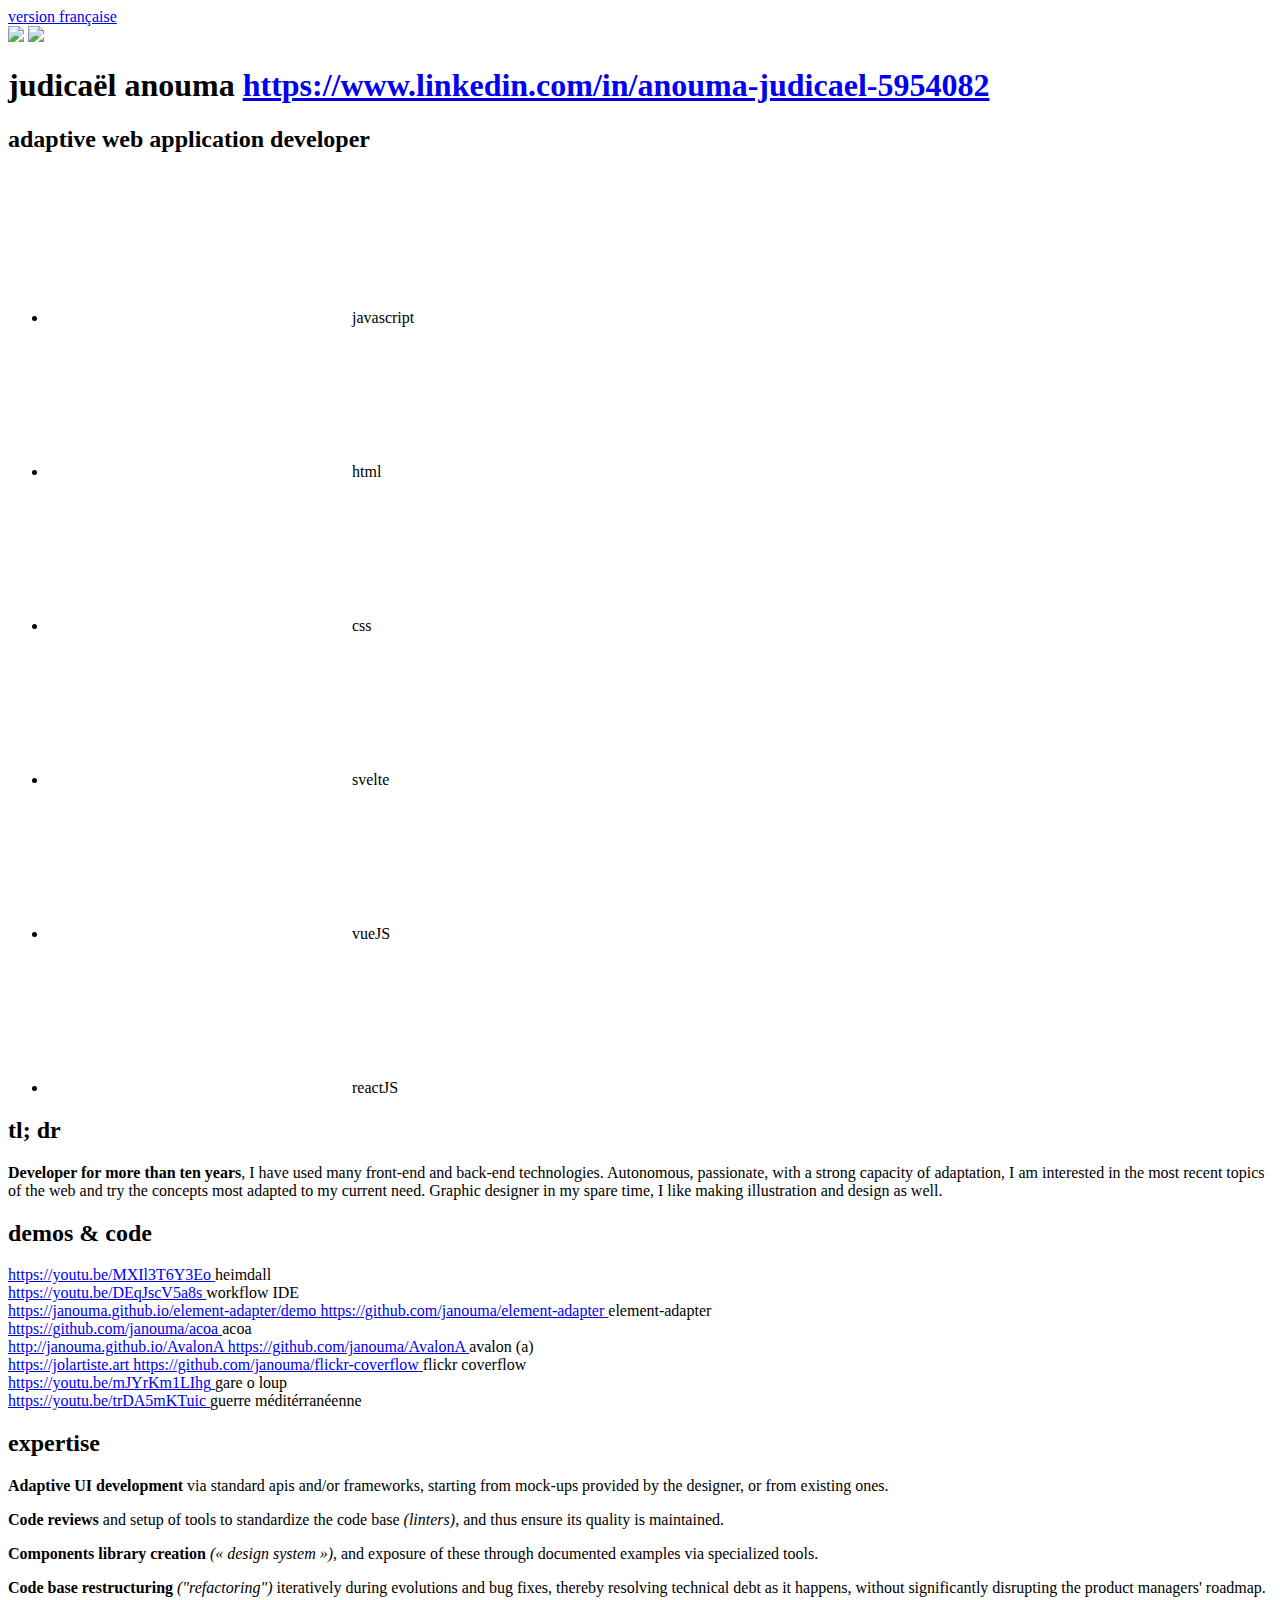
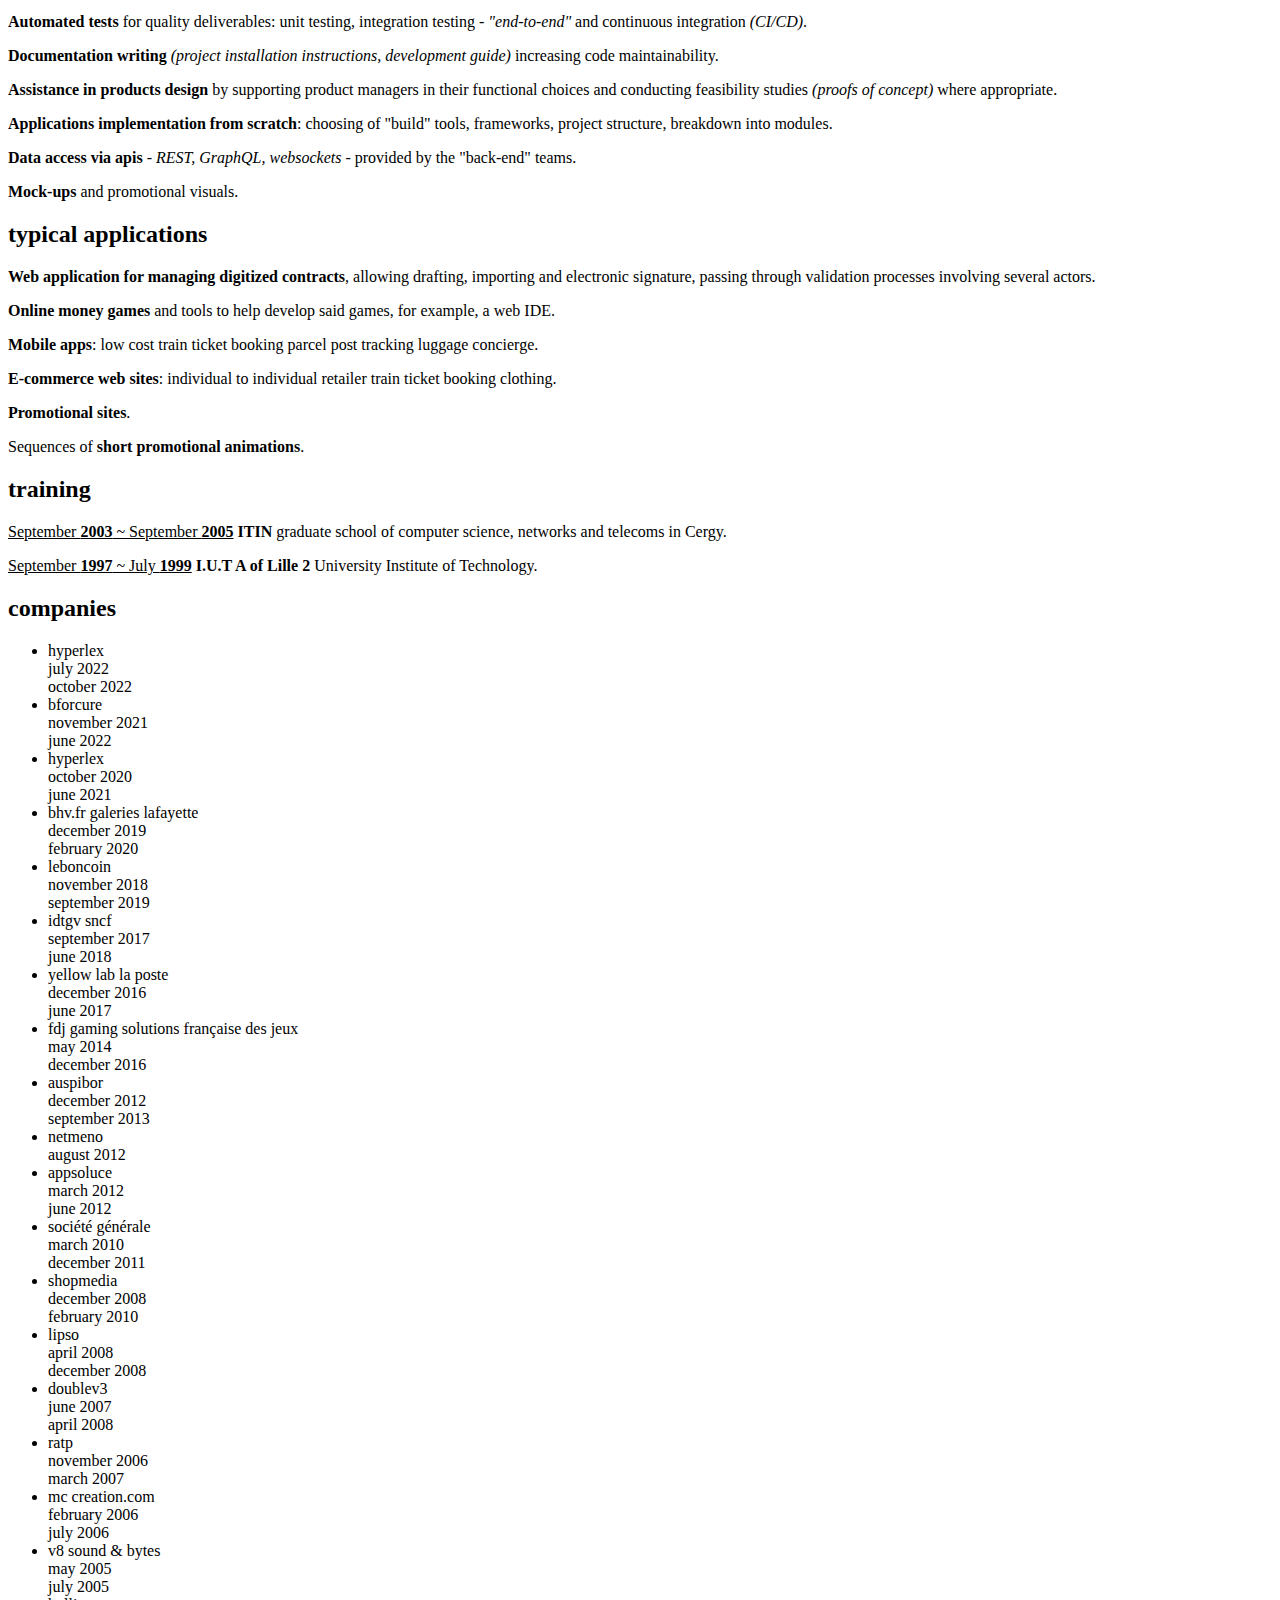
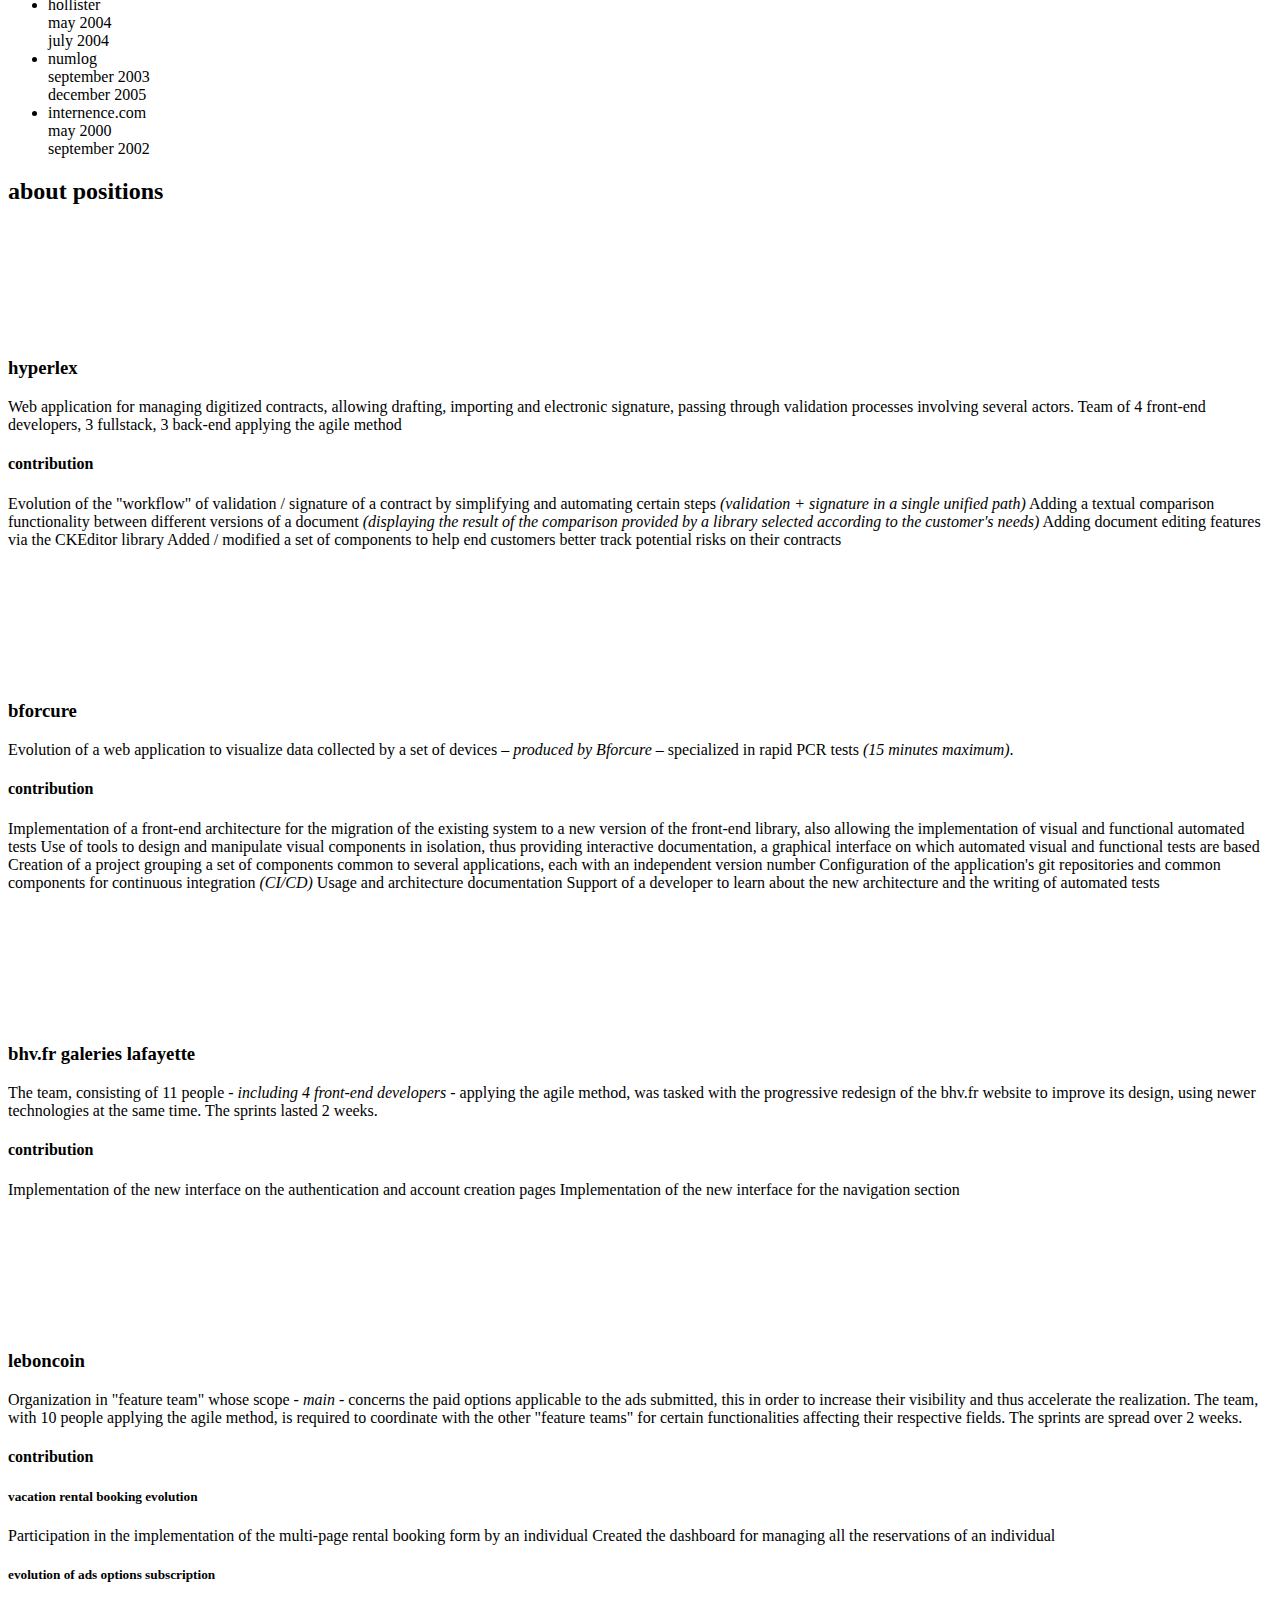
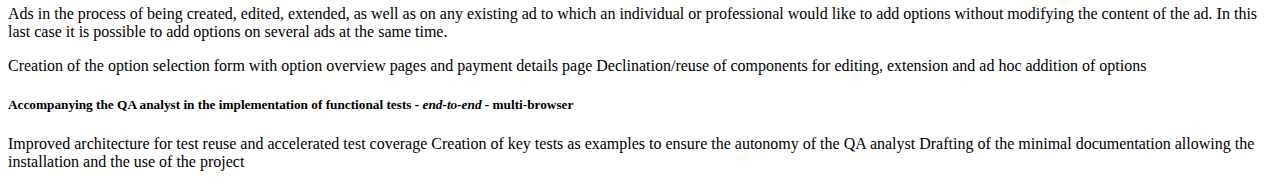
==== en.html @ 94ab5777 "lighten print layout" ====
<html lang="en">
  <head>
    <meta
      name="viewport"
      content="width=device-width, initial-scale = 1.0, user-scalable = no, maximum-scale=1.0, viewport-fit=cover"
    />
    <meta charset="utf-8" />
    <title>CV Judicaël ANOUMA</title>
    <link rel="stylesheet" href="/cv/css/common.css" />
    <link rel="stylesheet" href="/cv/css/screen.css" media="screen" />
    <link rel="stylesheet" href="/cv/css/print.css" media="print" />
    <script type="module" src="/cv/script.js"></script>
  </head>

  <body>
    <div class="root">
      <a class="translation animated hover-fx" href="/cv/index.html"
        >version française</a
      >
      <header>
        <section class="column business-card">
          <img src="/cv/images/photo_cv.png" class="avatar screen" />
          <img src="/cv/images/photo_cv_comic.png" class="avatar print" />

          <div class="short-introduction">
            <h1>
              <span class="fullname">
                <span>judicaël</span>
                <span>anouma</span>
              </span>
              <a class="web" target="_web" rel="noreferrer">
                <span id="url"></span>
              </a>
              <a
                class="contact animated hover-fx"
                href="https://www.linkedin.com/in/anouma-judicael-5954082"
                target="_linkedin"
                rel="noreferrer"
              >
                <span>https://www.linkedin.com/in/anouma-judicael-5954082</span>
              </a>
            </h1>

            <h2>adaptive web application developer</h2>

            <ul class="technologies">
              <li>
                <svg>
                  <use href="/cv/images/technology-icons.svg#technology-js" />
                </svg>
                javascript
              </li>
              <li class="uppercase">
                <svg>
                  <use href="/cv/images/technology-icons.svg#technology-html" />
                </svg>
                html
              </li>
              <li class="uppercase">
                <svg>
                  <use href="/cv/images/technology-icons.svg#technology-css" />
                </svg>
                css
              </li>
              <li>
                <svg>
                  <use
                    href="/cv/images/technology-icons.svg#technology-svelte"
                  />
                </svg>
                svelte
              </li>
              <li class="vuejs">
                <svg>
                  <use
                    href="/cv/images/technology-icons.svg#technology-vuejs"
                  />
                </svg>
                vueJS
              </li>
              <li>
                <svg>
                  <use
                    href="/cv/images/technology-icons.svg#technology-reactjs"
                  />
                </svg>
                reactJS
              </li>
            </ul>
          </div>
        </section>

        <section class="column long-introduction">
          <h2 class="uppercase">tl; dr</h2>
          <p>
            <strong>Developer for more than ten years</strong>, I have used many
            front-end and back-end technologies. Autonomous, passionate, with a
            strong capacity of adaptation, I am interested in the most recent
            topics of the web and try the concepts most adapted to my current
            need. Graphic designer in my spare time, I like making illustration
            and design as well.
          </p>
        </section>
      </header>

      <main>
        <section class="demos">
          <h2 class="uppercase">demos & code</h2>

          <div class="demos-inner-wrapper">
            <div class="half-split">
              <div class="demo heimdall">
                <a
                  class="link video full top left animated"
                  target="_blank"
                  href="https://youtu.be/MXIl3T6Y3Eo"
                >
                  <span>https://youtu.be/MXIl3T6Y3Eo</span>
                </a>

                <span class="demo-title">heimdall</span>
              </div>

              <div class="demo workflow-ide">
                <a
                  class="link video full top left animated"
                  target="_blank"
                  href="https://youtu.be/DEqJscV5a8s"
                >
                  <span>https://youtu.be/DEqJscV5a8s</span>
                </a>

                <span class="demo-title">workflow IDE</span>
              </div>

              <div class="demo element-adapter">
                <a
                  class="link application half top right animated"
                  target="_blank"
                  href="https://janouma.github.io/element-adapter/demo"
                >
                  <span>https://janouma.github.io/element-adapter/demo</span>
                </a>

                <a
                  class="link github half bottom left animated"
                  target="_blank"
                  href="https://github.com/janouma/element-adapter"
                >
                  <span>https://github.com/janouma/element-adapter</span>
                </a>

                <span class="demo-title">element-adapter</span>
              </div>

              <div class="demo acoa">
                <a
                  class="link github full top left animated"
                  target="_blank"
                  href="https://github.com/janouma/acoa"
                >
                  <span>https://github.com/janouma/acoa</span>
                </a>

                <span class="demo-title">acoa</span>
              </div>
            </div>

            <div class="half-split">
              <div class="demo avalon-a" data-title="avalon (a)">
                <a
                  class="link application half top right animated"
                  target="_blank"
                  href="http://janouma.github.io/AvalonA"
                >
                  <span>http://janouma.github.io/AvalonA</span>
                </a>

                <a
                  class="link github half bottom left animated"
                  target="_blank"
                  href="https://github.com/janouma/AvalonA"
                >
                  <span>https://github.com/janouma/AvalonA</span>
                </a>

                <span class="demo-title">avalon (a)</span>
              </div>

              <div class="demo flickr-coverflow">
                <a
                  class="link application half top right animated"
                  target="_blank"
                  href="https://jolartiste.art"
                >
                  <span>https://jolartiste.art</span>
                </a>

                <a
                  class="link github half bottom left animated"
                  target="_blank"
                  href="https://github.com/janouma/flickr-coverflow"
                >
                  <span>https://github.com/janouma/flickr-coverflow</span>
                </a>

                <span class="demo-title">flickr coverflow</span>
              </div>

              <div class="demo gare-o-loup">
                <a
                  class="link video full top left animated"
                  target="_blank"
                  href="https://youtu.be/mJYrKm1LIhg"
                >
                  <span>https://youtu.be/mJYrKm1LIhg</span>
                </a>

                <span class="demo-title">gare o loup</span>
              </div>

              <div class="demo mediterranean-war">
                <a
                  class="link video full top left animated"
                  target="_blank"
                  href="https://youtu.be/trDA5mKTuic"
                >
                  <span>https://youtu.be/trDA5mKTuic</span>
                </a>

                <span class="demo-title">guerre méditérranéenne</span>
              </div>
            </div>
          </div>
        </section>

        <section class="expertise">
          <h2 class="uppercase">expertise</h2>

          <p>
            <strong>Adaptive UI development</strong> <span>via standard apis and/or
              frameworks, starting from mock-ups provided by the designer, or from
              existing ones.</span>
          </p>

          <p>
            <strong>Code reviews</strong> <span>and setup of tools to standardize the
              code base <em>(linters)</em>, and thus ensure its quality is
              maintained.</span>
          </p>

          <p>
            <strong>Components library creation</strong>
            <span><em>(« design system »)</em>, and exposure of these through
              documented examples via specialized tools.</span>
          </p>

          <p>
            <strong>Code base restructuring</strong>
            <span><em>("refactoring")</em> iteratively during evolutions and bug
              fixes, thereby resolving technical debt as it happens, without
              significantly disrupting the product managers' roadmap.</span>
          </p>

          <p>
            <strong>Automated tests</strong> <span>for quality deliverables:
              unit testing, integration testing - <em>"end-to-end"</em> and continuous integration <em>(CI/CD)</em>.</span>
          </p>

          <p>
            <strong>Documentation writing</strong>
            <span><em>(project installation instructions, development guide)</em>
              increasing code maintainability.</span>
          </p>

          <p class="design-assist">
            <strong>Assistance in products design</strong> <span>by supporting product
              managers in their functional choices and conducting feasibility
              studies <em>(proofs of concept)</em> where appropriate.</span>
          </p>

          <p>
            <strong>Applications implementation from scratch</strong><span>: choosing
              of "build" tools, frameworks, project structure, breakdown into
              modules.</span>
          </p>

          <p>
            <strong>Data access via apis</strong> <span>-
              <em>REST, GraphQL, websockets</em> - provided by the "back-end"
              teams.</span>
          </p>

          <p class="ui-ux"><strong>Mock-ups</strong> <span>and promotional visuals.</span></p>
        </section>

        <section class="typical-apps">
          <h2 class="uppercase">
            <span class="title-text">typical applications</span>
          </h2>

          <p>
            <strong>Web application for managing digitized contracts</strong><span>,
              allowing drafting, importing and electronic signature, passing
              through validation processes involving several actors.</span>
          </p>

          <p>
            <strong>Online money games</strong> <span>and tools to help develop said
              games, for example, a web IDE.</span>
          </p>

          <p>
            <strong>Mobile apps</strong>:

            <span class="topic">low cost train ticket booking</span>
            <span class="topic">parcel post tracking</span>
            <span class="topic">luggage concierge.</span>
          </p>

          <p>
            <strong>E-commerce web sites</strong>:

            <span class="topic">individual to individual</span>
            <span class="topic">retailer</span>
            <span class="topic">train ticket booking</span>
            <span class="topic">clothing.</span>
          </p>

          <p><strong>Promotional sites</strong>.</p>

          <p><span>Sequences of</span> <strong>short promotional animations</strong>.</p>
        </section>

        <section class="trainning">
          <h2 class="uppercase">
            <span class="title-text">training</span>
          </h2>

          <p>
            <u
              >September <strong>2003</strong> ~ September
              <strong>2005</strong></u
            >
            <strong>ITIN</strong> graduate school of computer science, networks
            and telecoms in Cergy.
          </p>

          <p>
            <u>September <strong>1997</strong> ~ July <strong>1999</strong></u>
            <strong>I.U.T A of Lille 2</strong> University Institute of
            Technology.
          </p>
        </section>

        <section class="positions-wrapper">
          <h2 class="uppercase">companies</h2>

          <ul class="positions">
            <li>
              <div class="uppercase company">hyperlex</div>
              <div class="timelapse">
                <div class="time"><span class="month">july</span> 2022</div>
                <div class="time"><span class="month">october</span> 2022</div>
              </div>
            </li>

            <li>
              <div class="uppercase company">bforcure</div>
              <div class="timelapse">
                <div class="time"><span class="month">november</span> 2021</div>
                <div class="time"><span class="month">june</span> 2022</div>
              </div>
            </li>
            <li>
              <div class="uppercase company">hyperlex</div>
              <div class="timelapse">
                <div class="time"><span class="month">october</span> 2020</div>
                <div class="time"><span class="month">june</span> 2021</div>
              </div>
            </li>

            <li>
              <div class="uppercase company">
                bhv.fr <span class="group">galeries lafayette</span>
              </div>
              <div class="timelapse">
                <div class="time"><span class="month">december</span> 2019</div>
                <div class="time"><span class="month">february</span> 2020</div>
              </div>
            </li>

            <li>
              <div class="uppercase company">leboncoin</div>
              <div class="timelapse">
                <div class="time"><span class="month">november</span> 2018</div>
                <div class="time">
                  <span class="month">september</span> 2019
                </div>
              </div>
            </li>

            <li>
              <div class="uppercase company">
                idtgv <span class="group">sncf</span>
              </div>
              <div class="timelapse">
                <div class="time">
                  <span class="month">september</span> 2017
                </div>
                <div class="time"><span class="month">june</span> 2018</div>
              </div>
            </li>

            <li>
              <div class="uppercase company">
                yellow lab <span class="group">la poste</span>
              </div>
              <div class="timelapse">
                <div class="time"><span class="month">december</span> 2016</div>
                <div class="time"><span class="month">june</span> 2017</div>
              </div>
            </li>

            <li>
              <div class="uppercase company">
                fdj gaming solutions
                <span class="group">française des jeux</span>
              </div>
              <div class="timelapse">
                <div class="time"><span class="month">may</span> 2014</div>
                <div class="time"><span class="month">december</span> 2016</div>
              </div>
            </li>

            <li>
              <div class="uppercase company">auspibor</div>
              <div class="timelapse">
                <div class="time"><span class="month">december</span> 2012</div>
                <div class="time">
                  <span class="month">september</span> 2013
                </div>
              </div>
            </li>

            <li>
              <div class="uppercase company">netmeno</div>
              <div class="timelapse">
                <div class="time"><span class="month">august</span> 2012</div>
              </div>
            </li>

            <li>
              <div class="uppercase company">appsoluce</div>
              <div class="timelapse">
                <div class="time"><span class="month">march</span> 2012</div>
                <div class="time"><span class="month">june</span> 2012</div>
              </div>
            </li>

            <li>
              <div class="uppercase company">société générale</div>
              <div class="timelapse">
                <div class="time"><span class="month">march</span> 2010</div>
                <div class="time"><span class="month">december</span> 2011</div>
              </div>
            </li>

            <li>
              <div class="uppercase company">shopmedia</div>
              <div class="timelapse">
                <div class="time"><span class="month">december</span> 2008</div>
                <div class="time"><span class="month">february</span> 2010</div>
              </div>
            </li>

            <li>
              <div class="uppercase company">lipso</div>
              <div class="timelapse">
                <div class="time"><span class="month">april</span> 2008</div>
                <div class="time"><span class="month">december</span> 2008</div>
              </div>
            </li>

            <li>
              <div class="uppercase company">doublev3</div>
              <div class="timelapse">
                <div class="time"><span class="month">june</span> 2007</div>
                <div class="time"><span class="month">april</span> 2008</div>
              </div>
            </li>

            <li>
              <div class="uppercase company">ratp</div>
              <div class="timelapse">
                <div class="time"><span class="month">november</span> 2006</div>
                <div class="time"><span class="month">march</span> 2007</div>
              </div>
            </li>

            <li>
              <div class="uppercase company">mc creation.com</div>
              <div class="timelapse">
                <div class="time"><span class="month">february</span> 2006</div>
                <div class="time"><span class="month">july</span> 2006</div>
              </div>
            </li>

            <li>
              <div class="uppercase company">v8 sound & bytes</div>
              <div class="timelapse">
                <div class="time"><span class="month">may</span> 2005</div>
                <div class="time"><span class="month">july</span> 2005</div>
              </div>
            </li>

            <li>
              <div class="uppercase company">hollister</div>
              <div class="timelapse">
                <div class="time"><span class="month">may</span> 2004</div>
                <div class="time"><span class="month">july</span> 2004</div>
              </div>
            </li>

            <li>
              <div class="uppercase company">numlog</div>
              <div class="timelapse">
                <div class="time">
                  <span class="month">september</span> 2003
                </div>
                <div class="time"><span class="month">december</span> 2005</div>
              </div>
            </li>

            <li>
              <div class="uppercase company">internence.com</div>
              <div class="timelapse">
                <div class="time"><span class="month">may</span> 2000</div>
                <div class="time">
                  <span class="month">september</span> 2002
                </div>
              </div>
            </li>
          </ul>
        </section>
      </main>

      <footer>
        <h2 class="uppercase">
          <span class="title-text">about positions</span>
        </h2>

        <div class="position-description">
          <h3 class="company uppercase">
            hyperlex
            <svg>
              <use href="/cv/images/technology-icons.svg#technology-vuejs" />
            </svg>
          </h3>
          <p>
            Web application for managing digitized contracts, allowing drafting,
            importing and electronic signature, passing through validation
            processes involving several actors. Team of 4 front-end developers,
            3 fullstack, 3 back-end applying the agile method
          </p>

          <h4 class="uppercase">contribution</h4>
          <p>
            <span class="topic">
              <span
                >Evolution of the "workflow" of validation / signature of a
                contract by simplifying and automating certain steps
                <em>(validation + signature in a single unified path)</em></span
              >
            </span>

            <span class="topic">
              <span
                >Adding a textual comparison functionality between different
                versions of a document
                <em
                  >(displaying the result of the comparison provided by a
                  library selected according to the customer's needs)</em
                ></span
              >
            </span>

            <span class="topic">
              <span
                >Adding document editing features via the CKEditor library</span
              >
            </span>

            <span class="topic">
              <span
                >Added / modified a set of components to help end customers
                better track potential risks on their contracts</span
              >
            </span>
          </p>
        </div>

        <div class="position-description">
          <h3 class="company uppercase">
            bforcure
            <svg>
              <use href="/cv/images/technology-icons.svg#technology-vuejs" />
            </svg>
          </h3>
          <p>
            Evolution of a web application to visualize data collected by a set
            of devices – <em>produced by Bforcure</em> – specialized in rapid
            PCR tests <em>(15 minutes maximum)</em>.
          </p>

          <h4 class="uppercase">contribution</h4>
          <p>
            <span class="topic">
              <span
                >Implementation of a front-end architecture for the migration of
                the existing system to a new version of the front-end library,
                also allowing the implementation of visual and functional
                automated tests</span
              >
            </span>

            <span class="topic">
              <span
                >Use of tools to design and manipulate visual components in
                isolation, thus providing interactive documentation, a graphical
                interface on which automated visual and functional tests are
                based</span
              >
            </span>

            <span class="topic">
              <span
                >Creation of a project grouping a set of components common to
                several applications, each with an independent version
                number</span
              >
            </span>

            <span class="topic">
              <span
                >Configuration of the application's git repositories and common
                components for continuous integration <em>(CI/CD)</em></span
              >
            </span>

            <span class="topic">
              <span>Usage and architecture documentation</span>
            </span>

            <span class="topic">
              <span
                >Support of a developer to learn about the new architecture and
                the writing of automated tests</span
              >
            </span>
          </p>
        </div>

        <div class="position-description">
          <h3 class="company uppercase">
            bhv.fr <span class="group">galeries lafayette</span>
            <svg>
              <use href="/cv/images/technology-icons.svg#technology-vuejs" />
            </svg>
          </h3>
          <p>
            The team, consisting of 11 people
            <em>- including 4 front-end developers -</em> applying the agile
            method, was tasked with the progressive redesign of the bhv.fr
            website to improve its design, using newer technologies at the same
            time. The sprints lasted 2 weeks.
          </p>

          <h4 class="uppercase">contribution</h4>
          <p>
            <span class="topic"
              ><span
                >Implementation of the new interface on the authentication and
                account creation pages</span
              ></span
            >
            <span class="topic"
              ><span
                >Implementation of the new interface for the navigation
                section</span
              ></span
            >
          </p>
        </div>
        
        <div class="position-description">
          <h3 class="company uppercase">
          leboncoin
          <svg>
            <use
            href="/cv/images/technology-icons.svg#technology-reactjs"
            />
          </svg>
          </h3>
          <p>
          Organization in "feature team" whose scope
          <em>- main -</em> concerns the paid options applicable to the
          ads submitted, this in order to increase their visibility and
          thus accelerate the realization. The team, with 10 people
          applying the agile method, is required to coordinate with the
          other "feature teams" for certain functionalities affecting
          their respective fields. The sprints are spread over 2 weeks.
          </p>
        
          <h4 class="uppercase">contribution</h4>
          <h5 class="uppercase">vacation rental booking evolution</h5>
          <p>
          <span class="topic"
            ><span
            >Participation in the implementation of the multi-page
            rental booking form by an individual</span
            ></span
          >
          <span class="topic"
            ><span
            >Created the dashboard for managing all the reservations of
            an individual</span
            ></span
          >
          </p>
        
          <h5 class="uppercase">evolution of ads options subscription</h5>
          <p>
          Ads in the process of being created, edited, extended, as well
          as on any existing ad to which an individual or professional
          would like to add options without modifying the content of the
          ad. In this last case it is possible to add options on several
          ads at the same time.
          </p>
          <p>
          <span class="topic"
            ><span
            >Creation of the option selection form with option overview
            pages and payment details page</span
            ></span
          >
          <span class="topic"
            ><span
            >Declination/reuse of components for editing, extension and
            ad hoc addition of options</span
            ></span
          >
          </p>
        
          <h5 class="uppercase">
          Accompanying the QA analyst in the implementation of functional
          tests <em>- end-to-end -</em> multi-browser
          </h5>
          <p>
          <span class="topic"
            ><span
            >Improved architecture for test reuse and accelerated test
            coverage</span
            ></span
          >
          <span class="topic"
            ><span
            >Creation of key tests as examples to ensure the autonomy of
            the QA analyst</span
            ></span
          >
          <span class="topic"
            ><span
            >Drafting of the minimal documentation allowing the
            installation and the use of the project</span
            ></span
          >
          </p>
        </div>
      </footer>
    </div>
  </body>
</html>
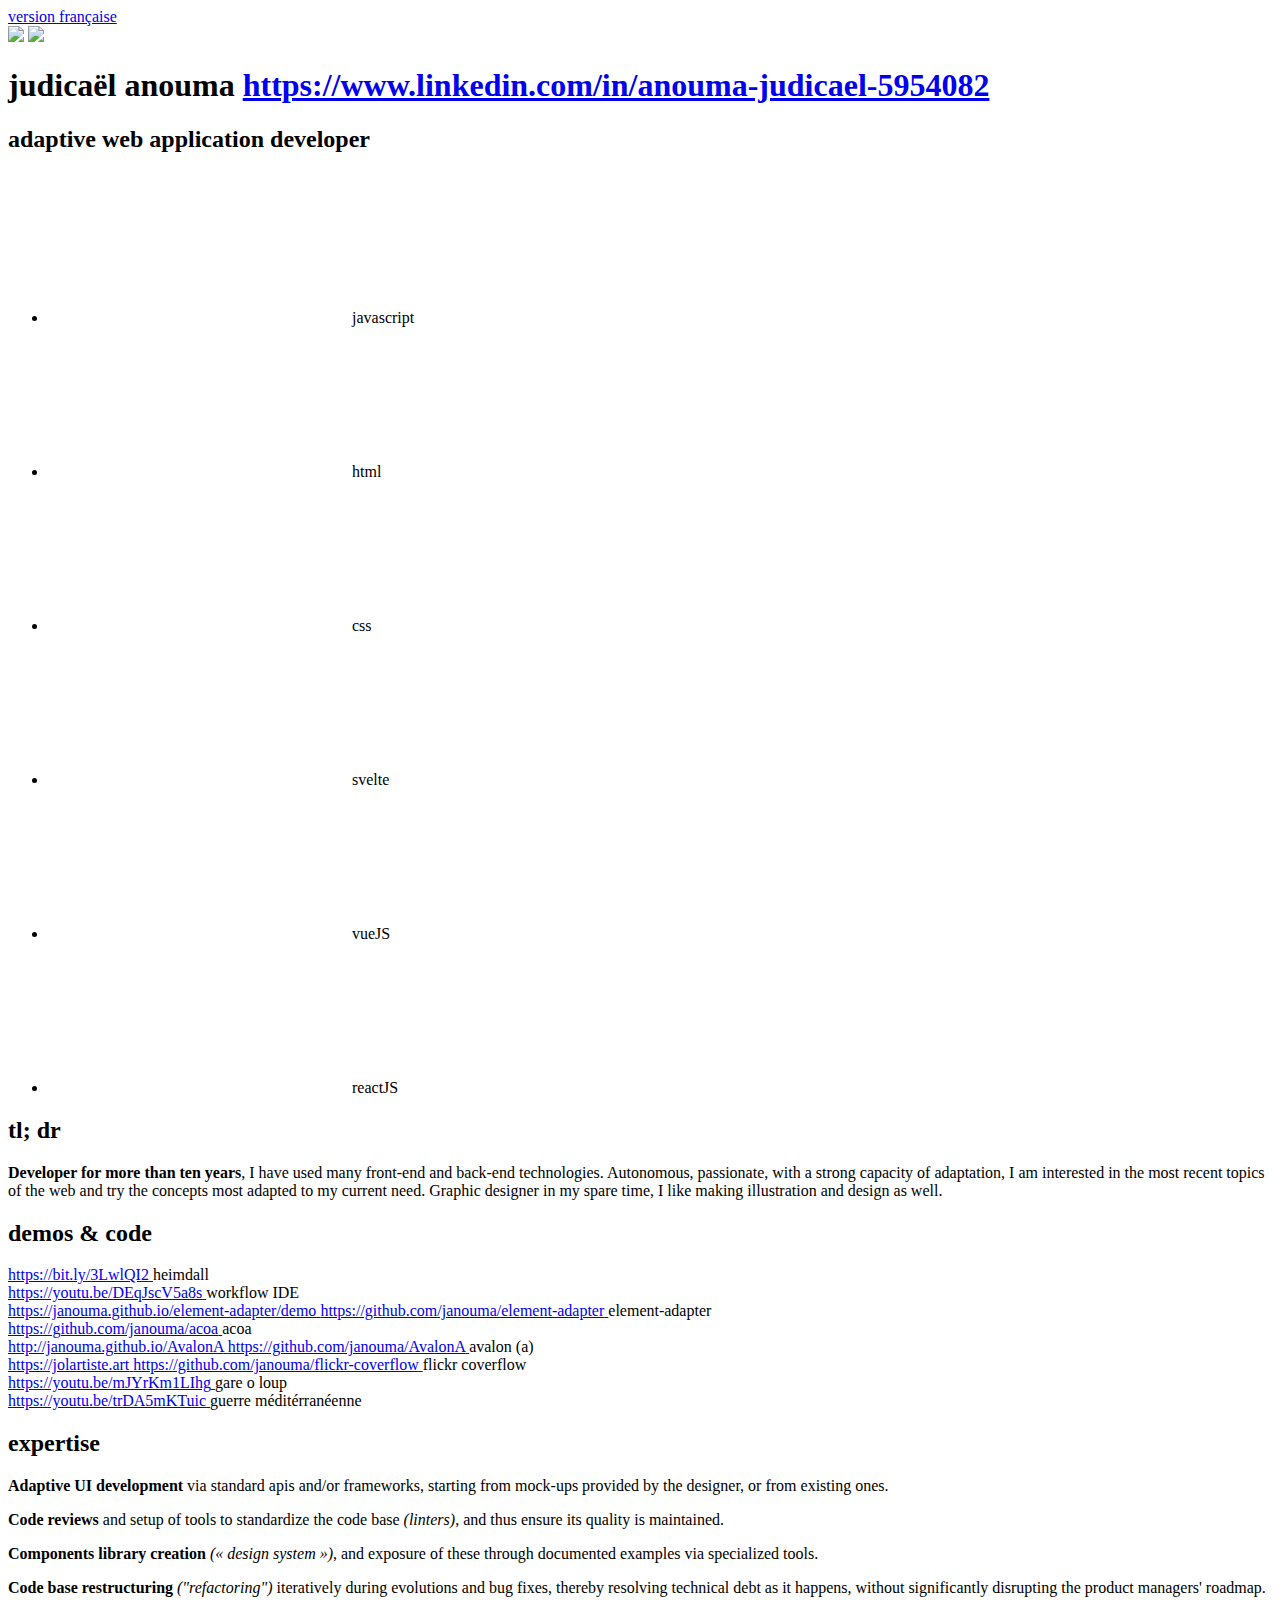
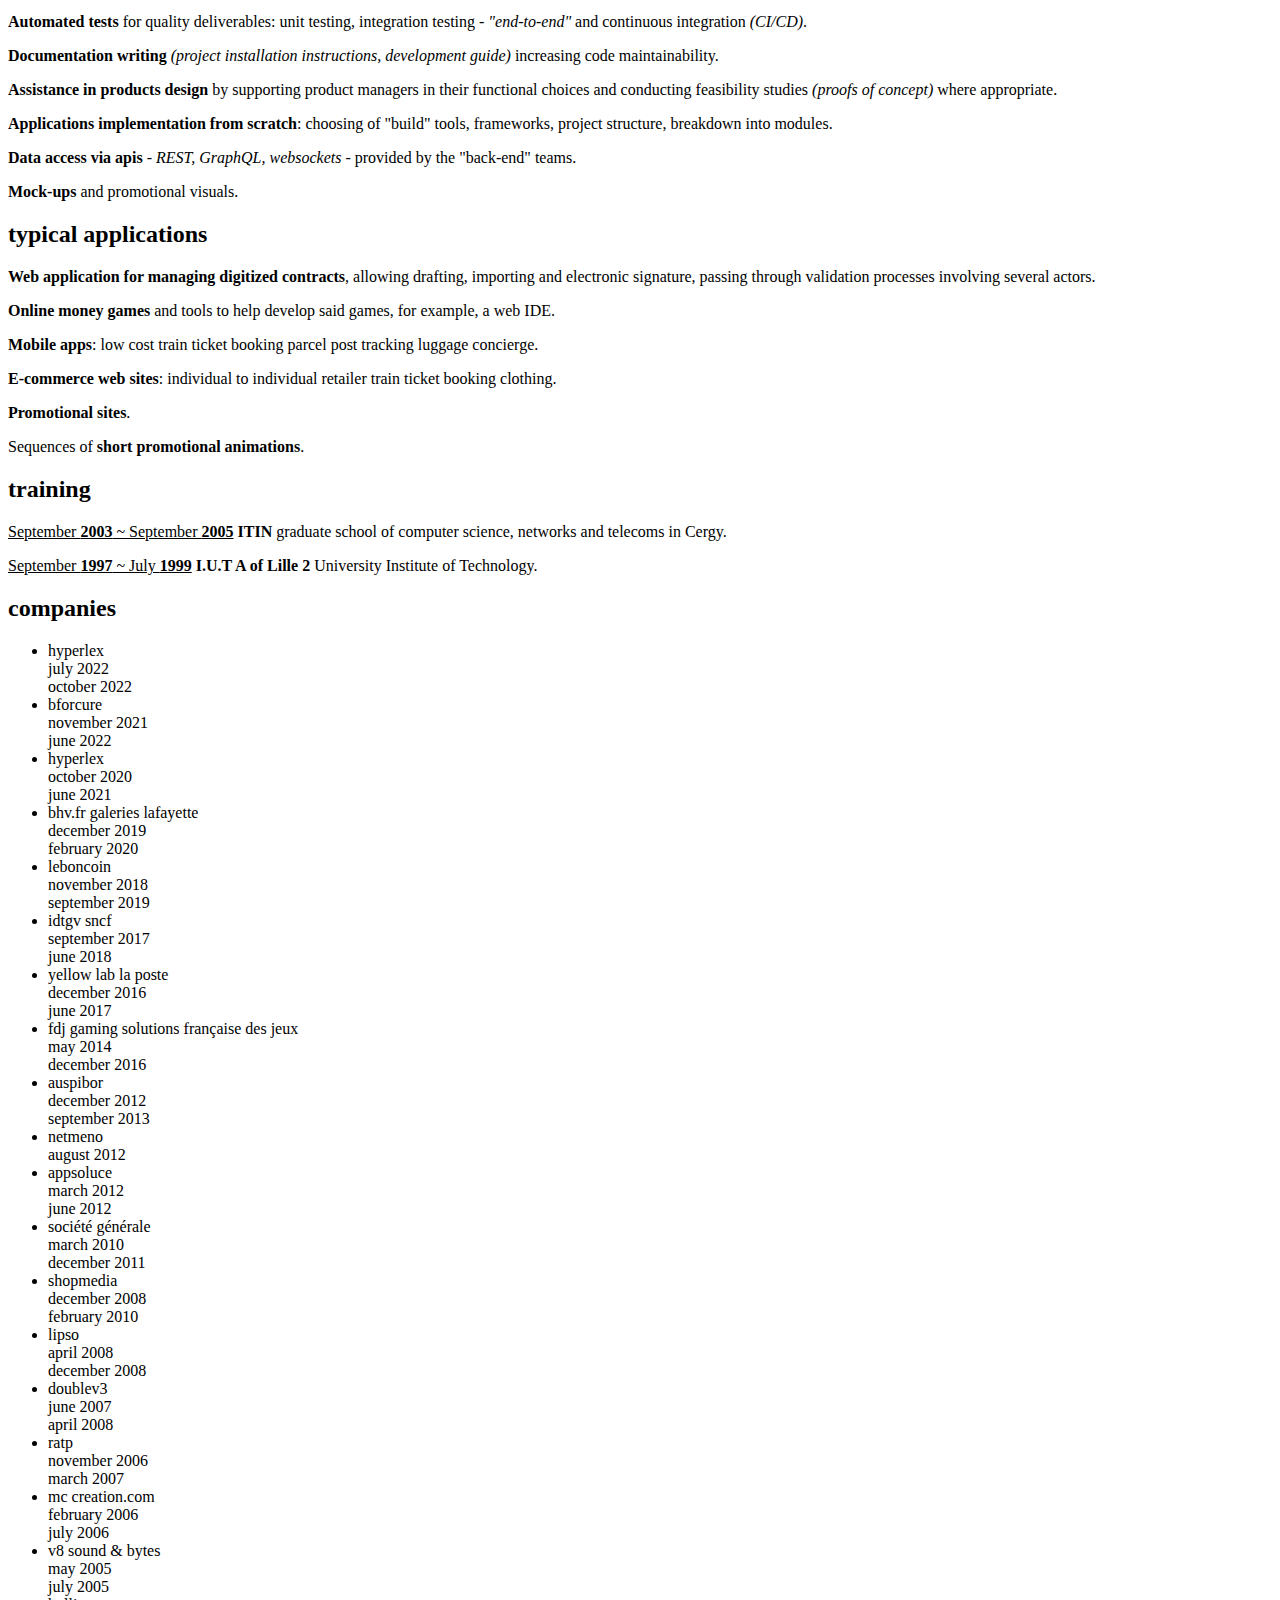
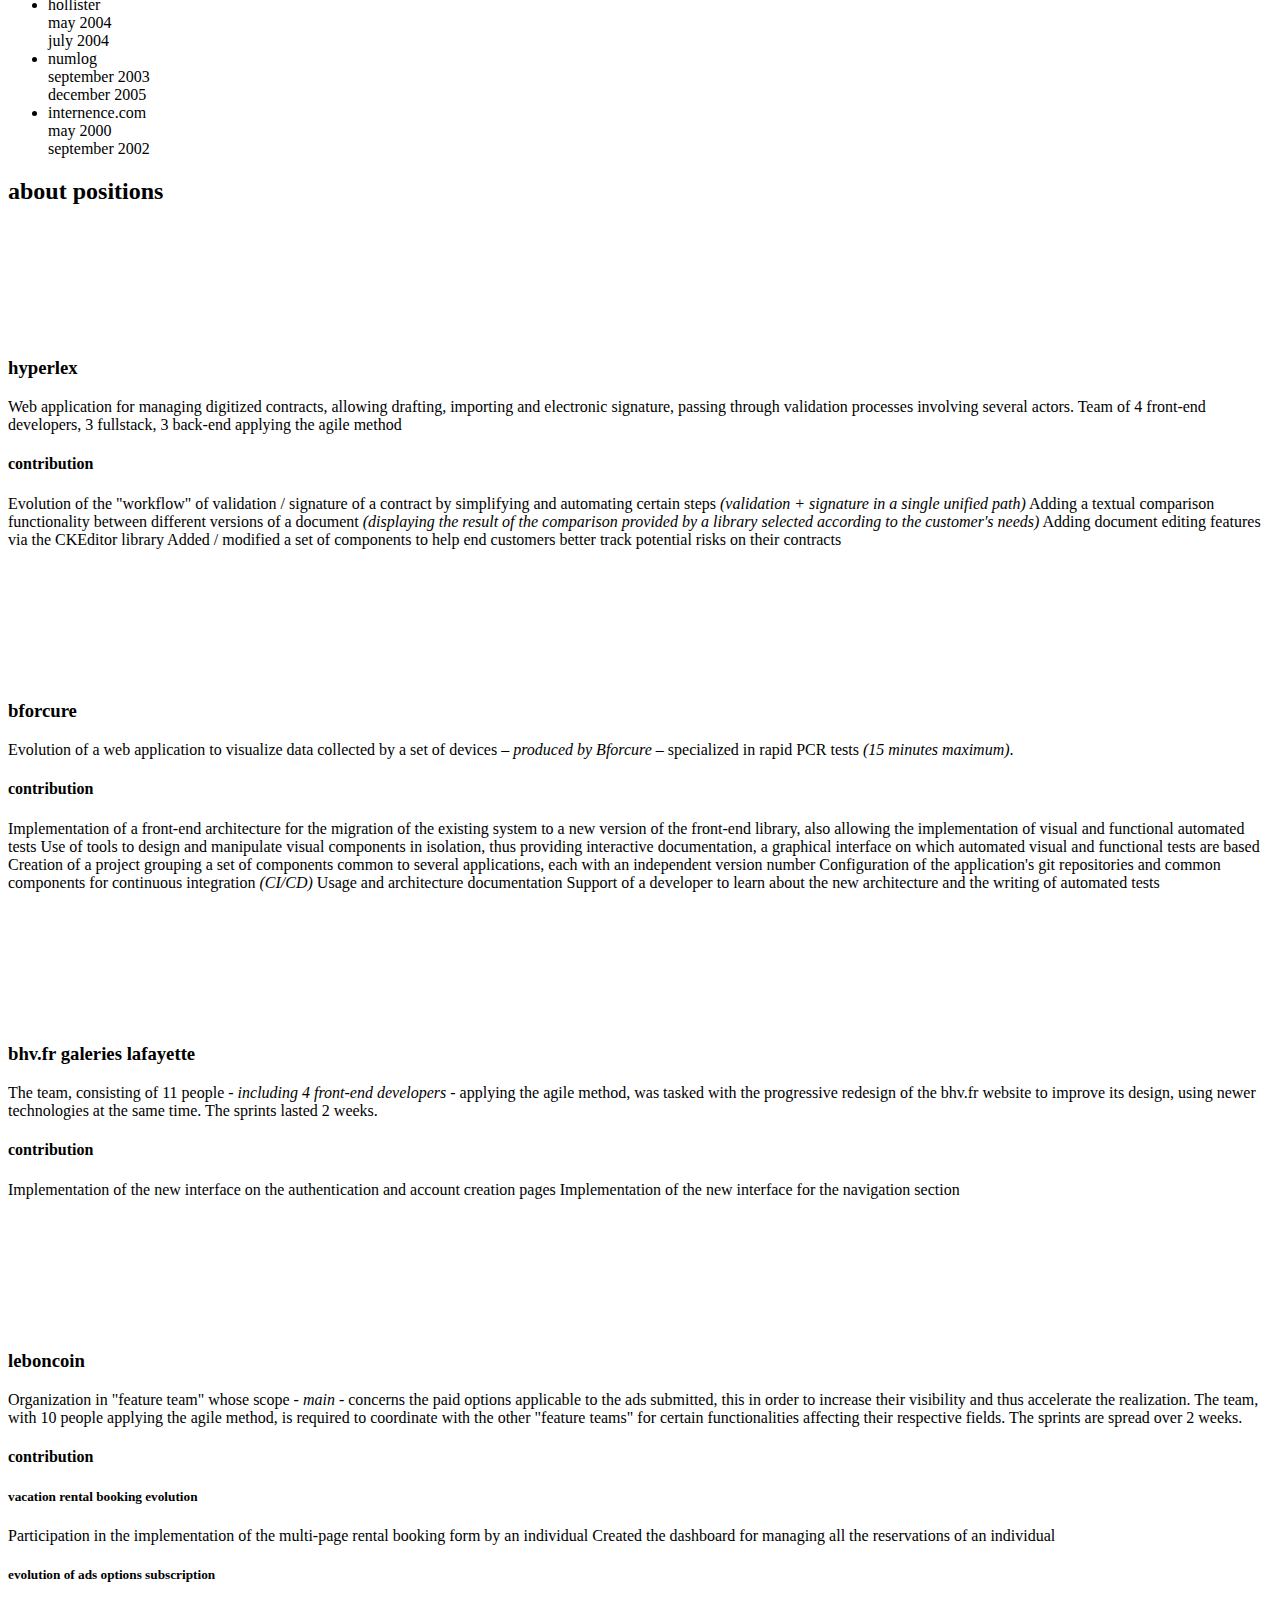
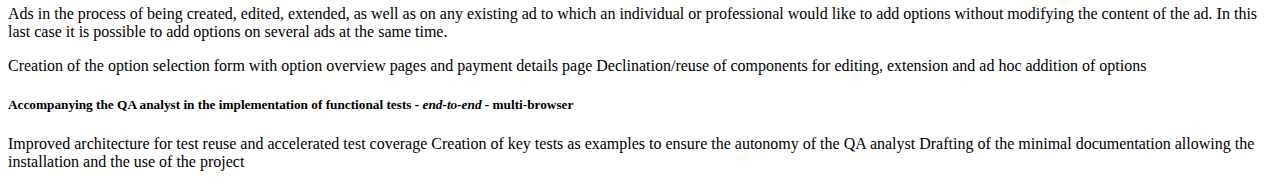
==== commit b57c5e30: "add demo link to heimdall reference" ====
--- a/en.html
+++ b/en.html
@@ -110,12 +110,9 @@
           <div class="demos-inner-wrapper">
             <div class="half-split">
               <div class="demo heimdall">
-                <a
-                  class="link video full top left animated"
-                  target="_blank"
-                  href="https://youtu.be/MXIl3T6Y3Eo"
-                >
-                  <span>https://youtu.be/MXIl3T6Y3Eo</span>
+                <a class="link application full top left animated" target="_blank"
+                  href="https://bit.ly/3LwlQI2">
+                  <span>https://bit.ly/3LwlQI2</span>
                 </a>
 
                 <span class="demo-title">heimdall</span>
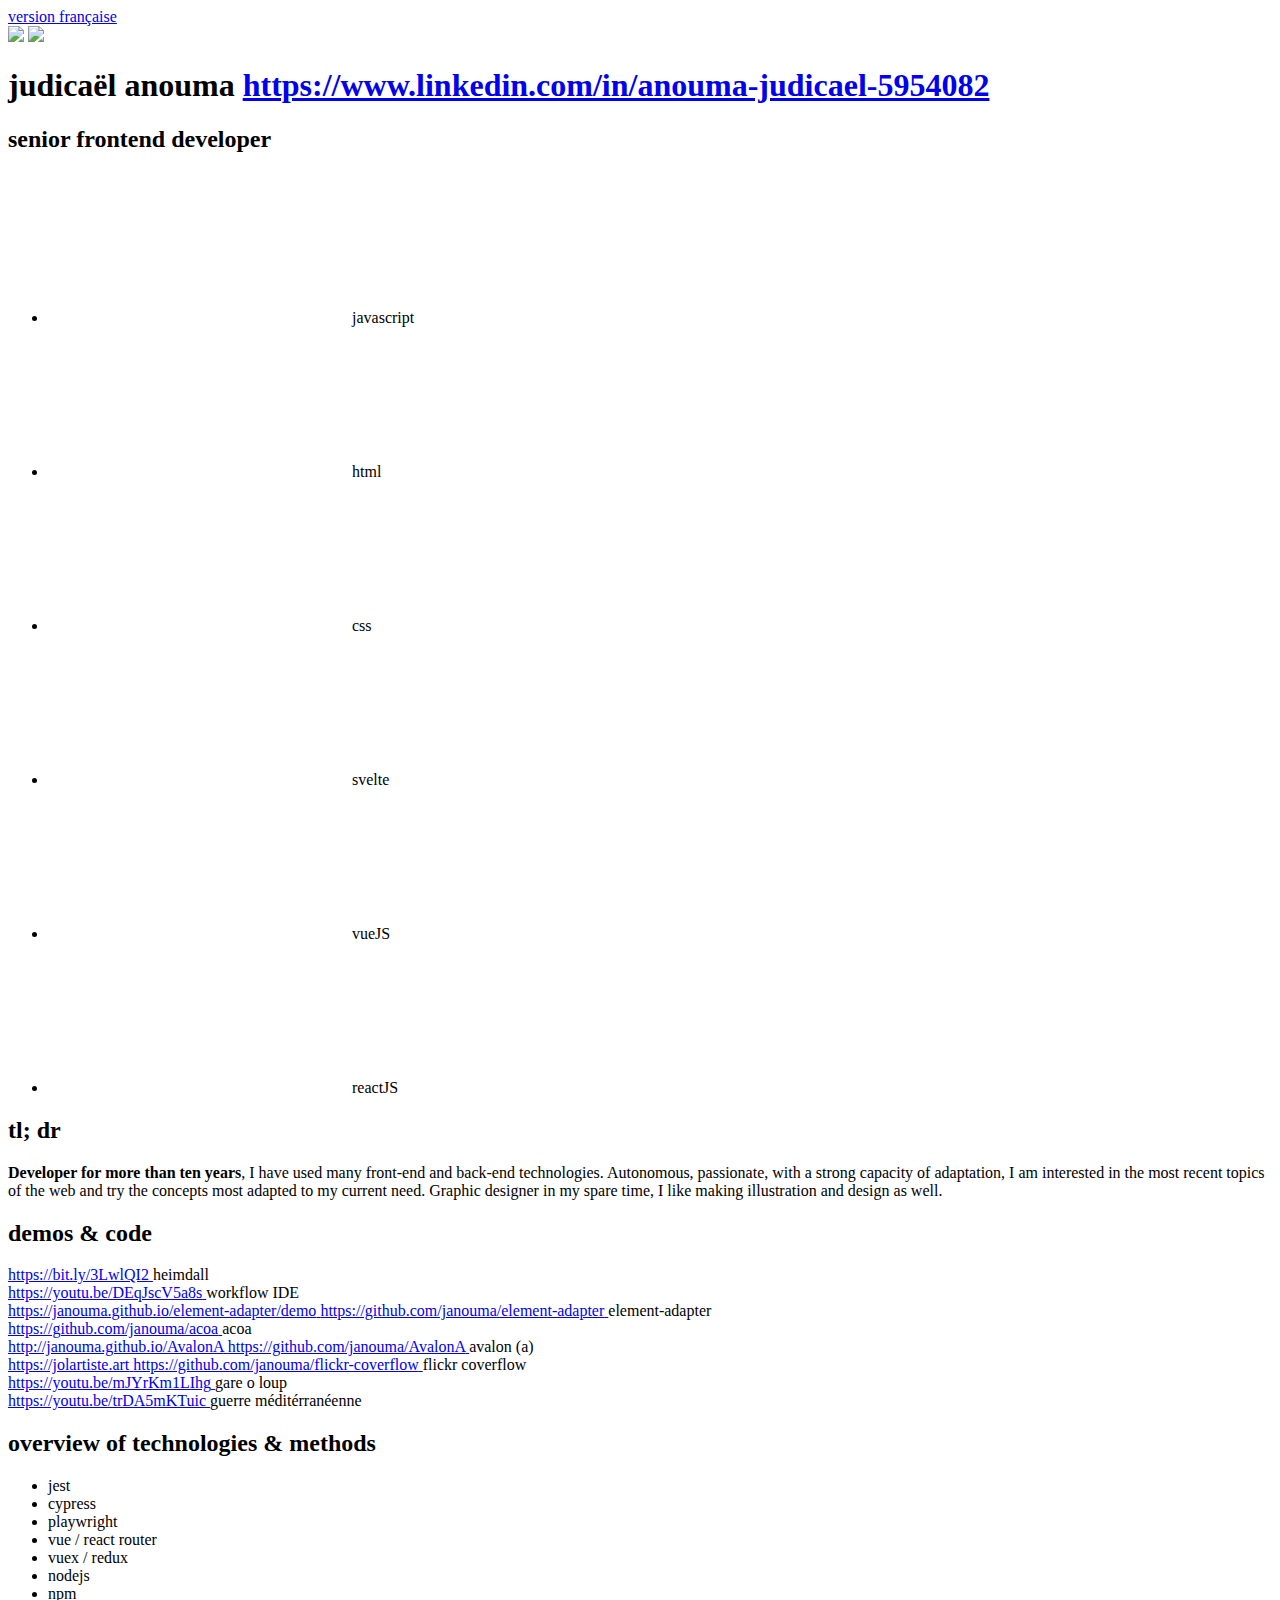
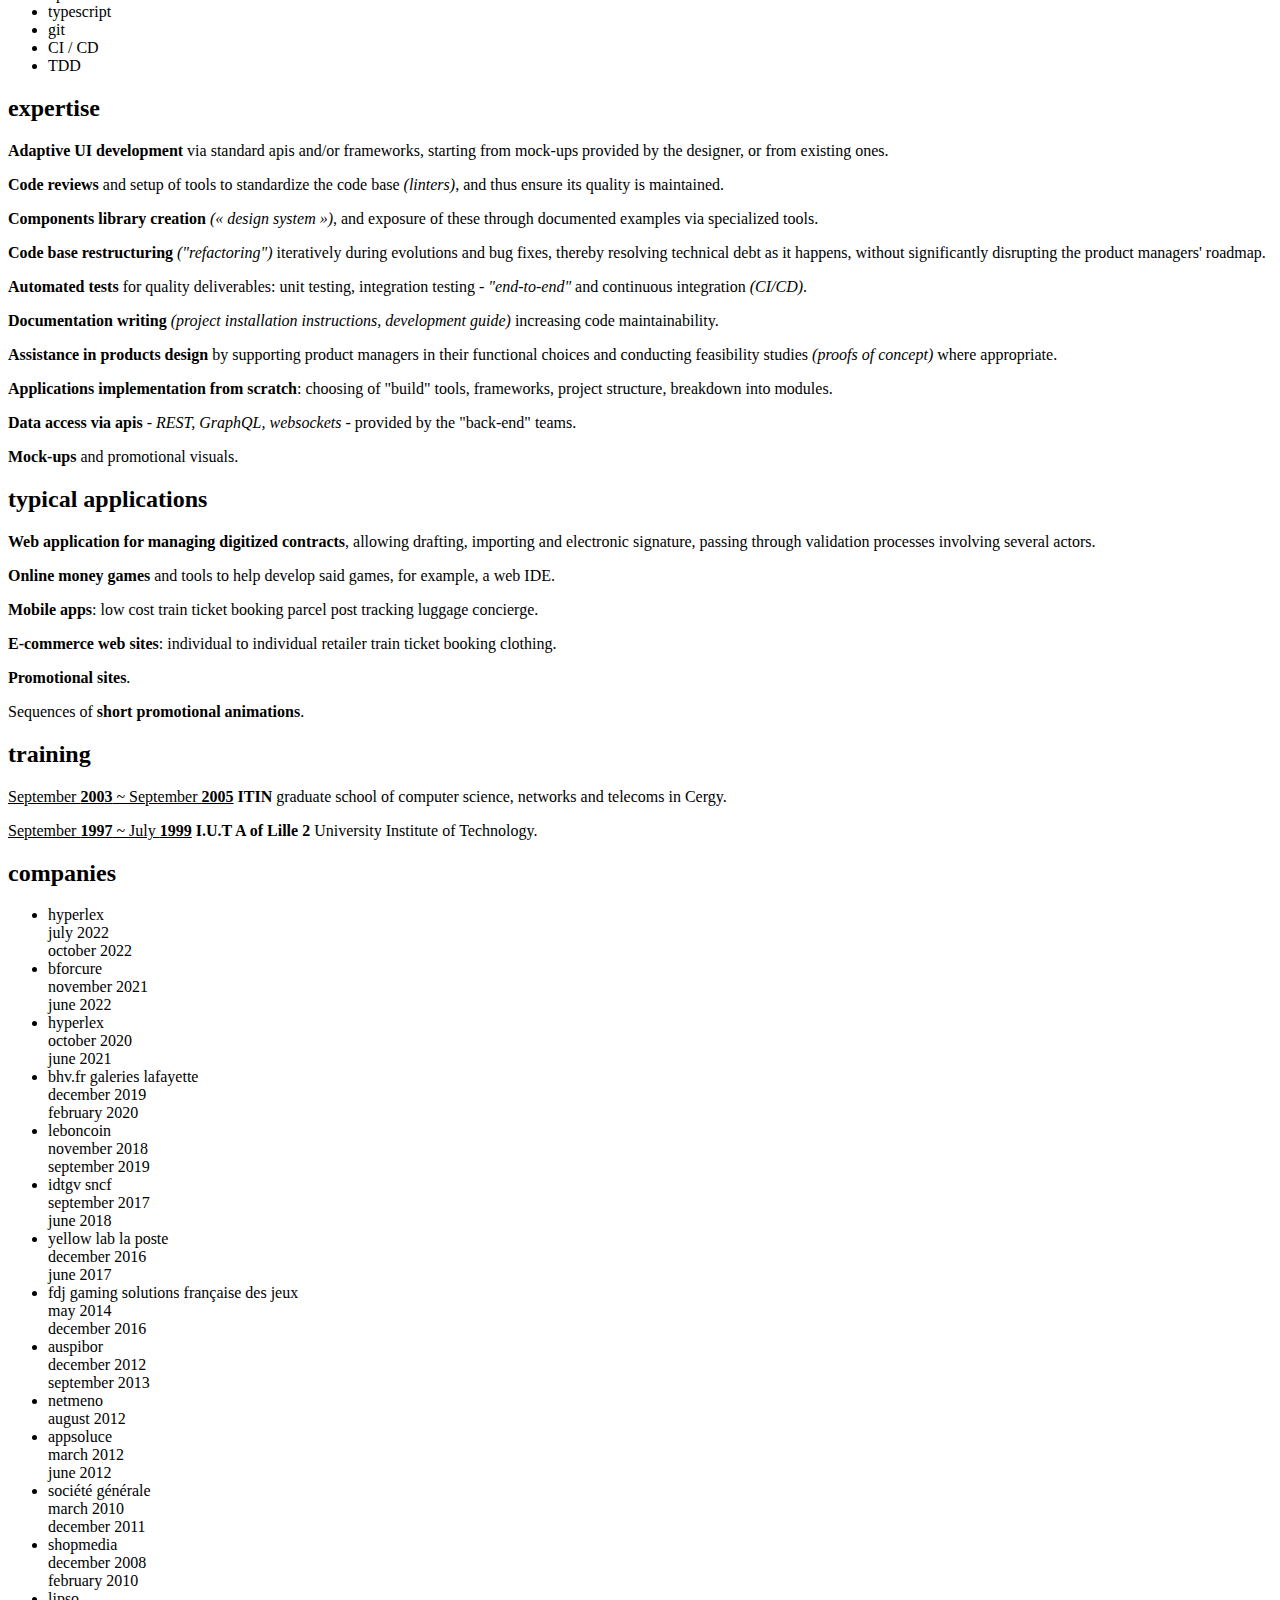
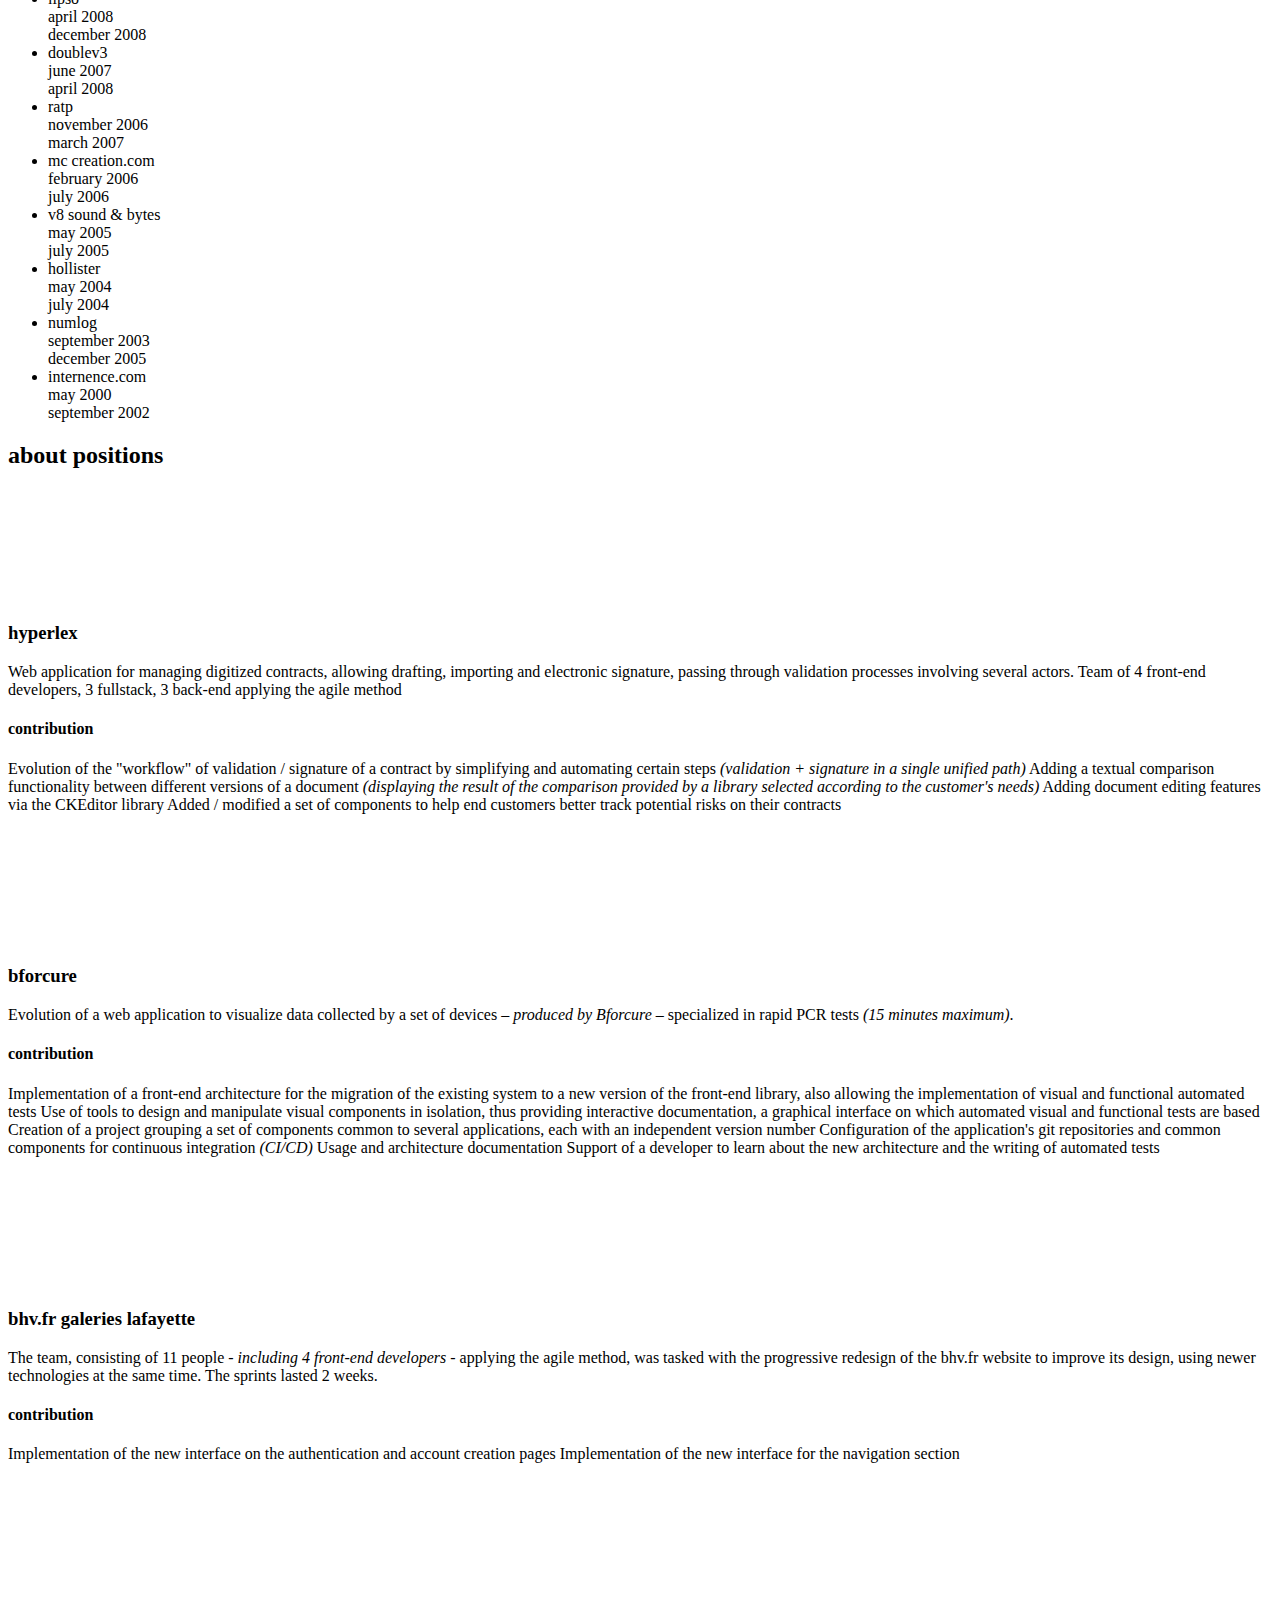
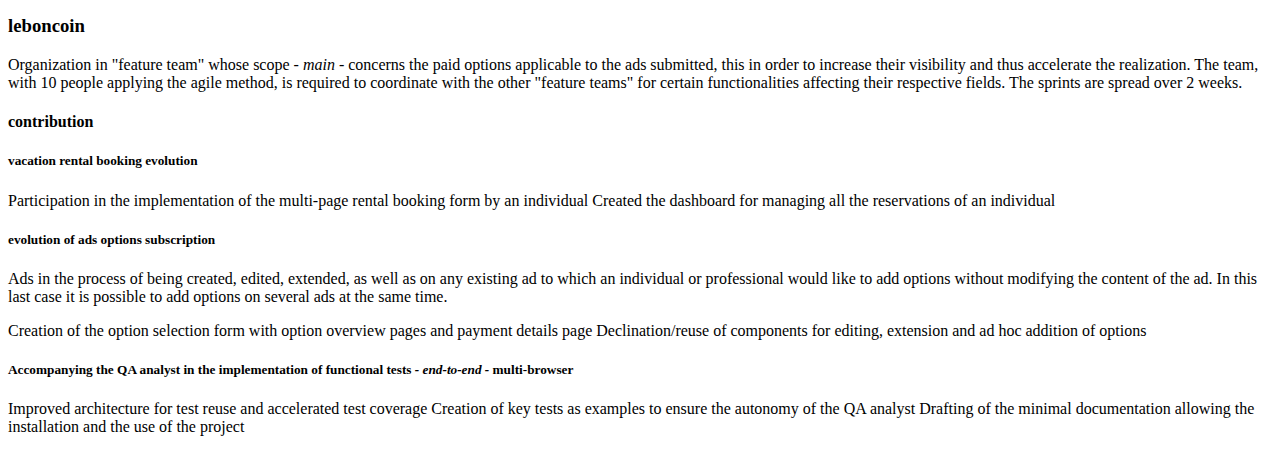
==== commit 128ef280: "improve print style add « skills & methods » preview" ====
--- a/en.html
+++ b/en.html
@@ -41,7 +41,7 @@
               </a>
             </h1>
 
-            <h2>adaptive web application developer</h2>
+            <h2>senior frontend developer</h2>
 
             <ul class="technologies">
               <li>
@@ -230,6 +230,23 @@
             </div>
           </div>
         </section>
+        
+        <section class="skills-preview">
+          <h2 class="uppercase">overview of technologies & methods</h2>
+          <ul>
+            <li>jest</li>
+            <li>cypress</li>
+            <li>playwright</li>
+            <li>vue / react router</li>
+            <li>vuex / redux</li>
+            <li>nodejs</li>
+            <li>npm</li>
+            <li>typescript</li>
+            <li>git</li>
+            <li>CI / CD</li>
+            <li>TDD</li>
+          </ul>
+        </section>
 
         <section class="expertise">
           <h2 class="uppercase">expertise</h2>
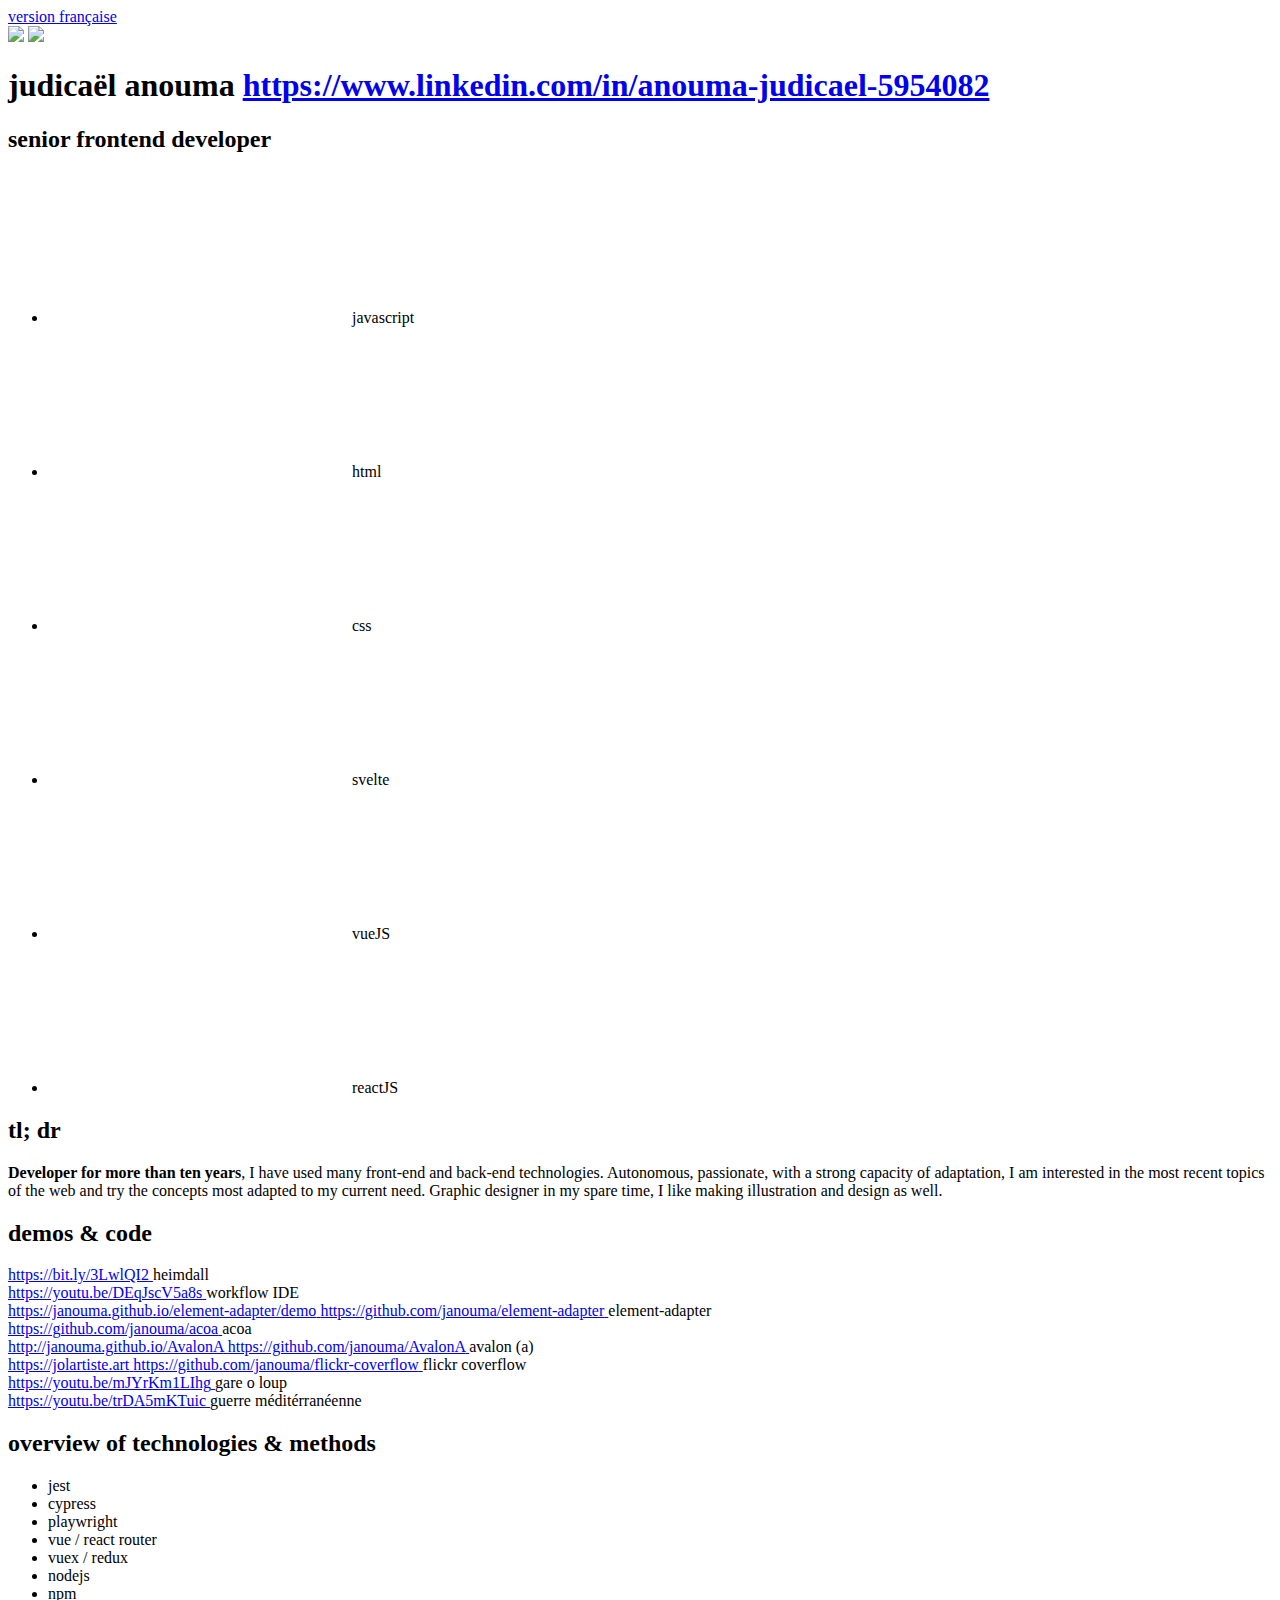
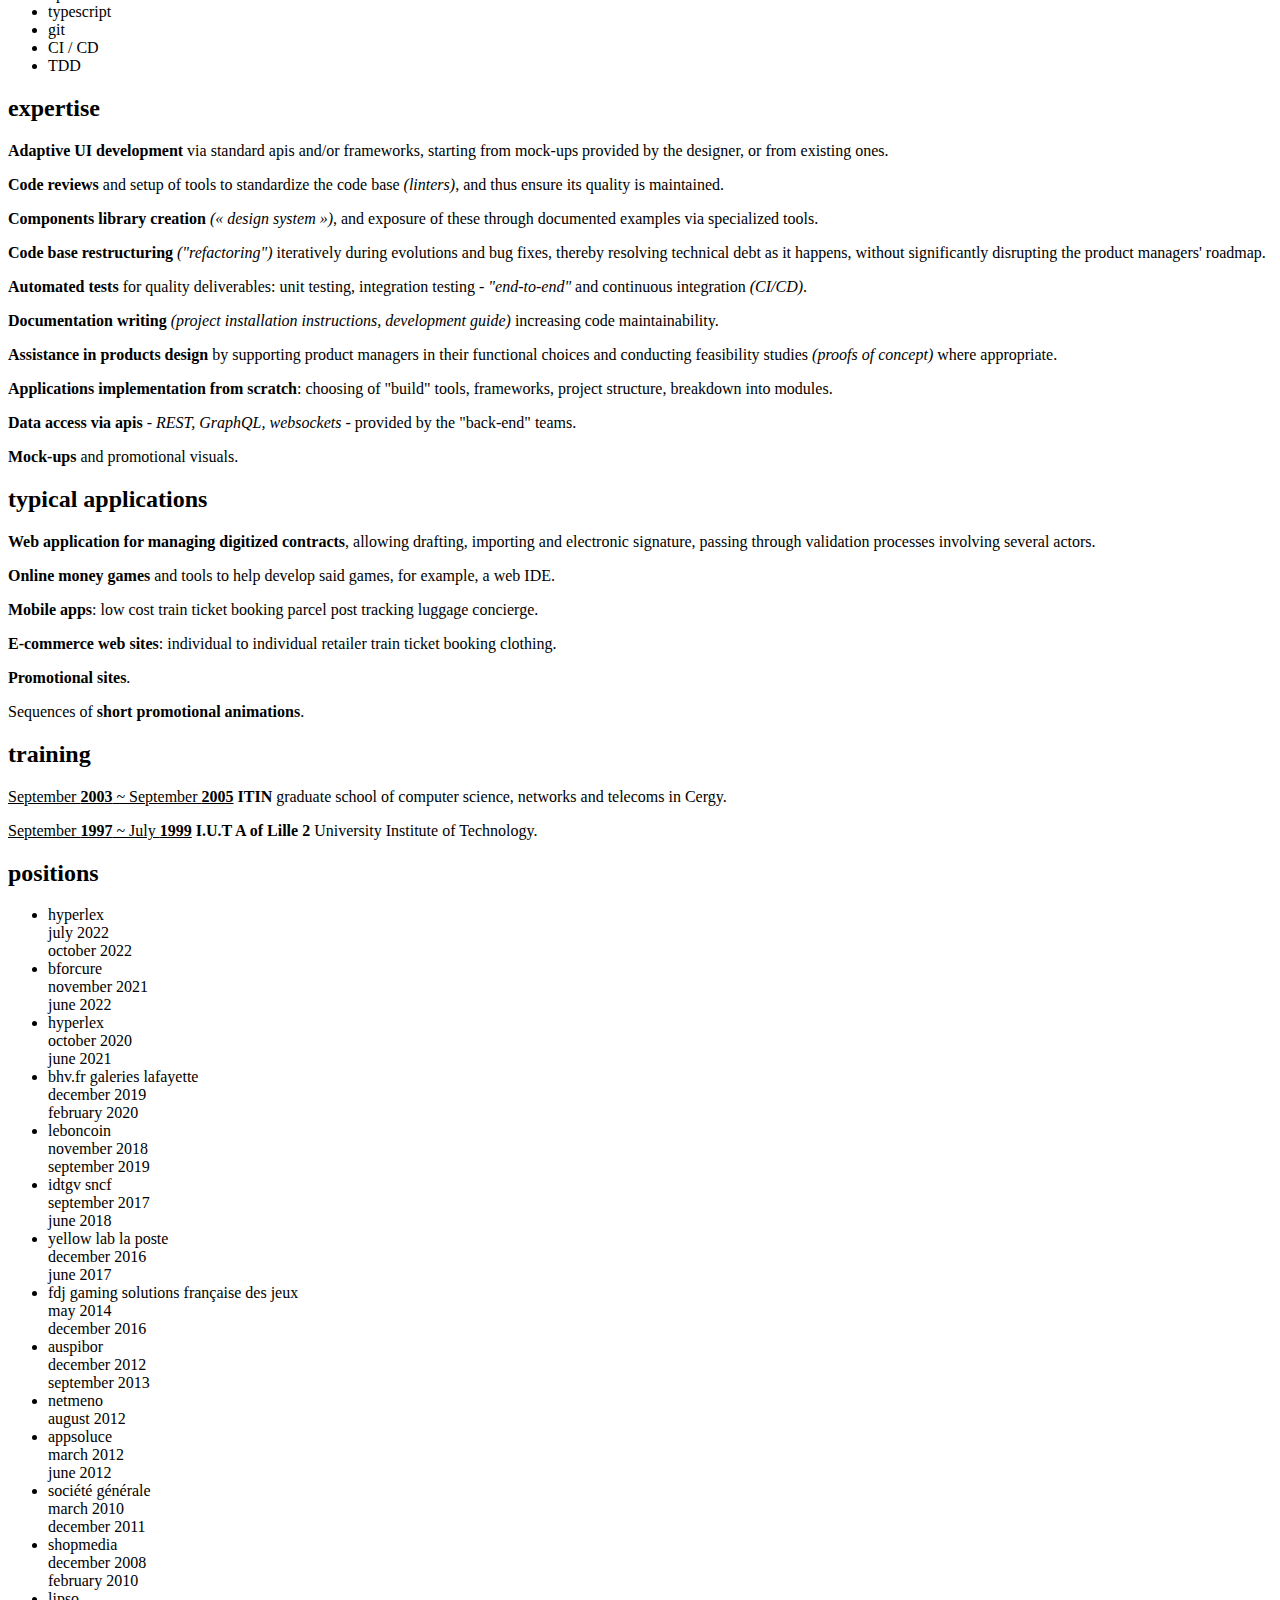
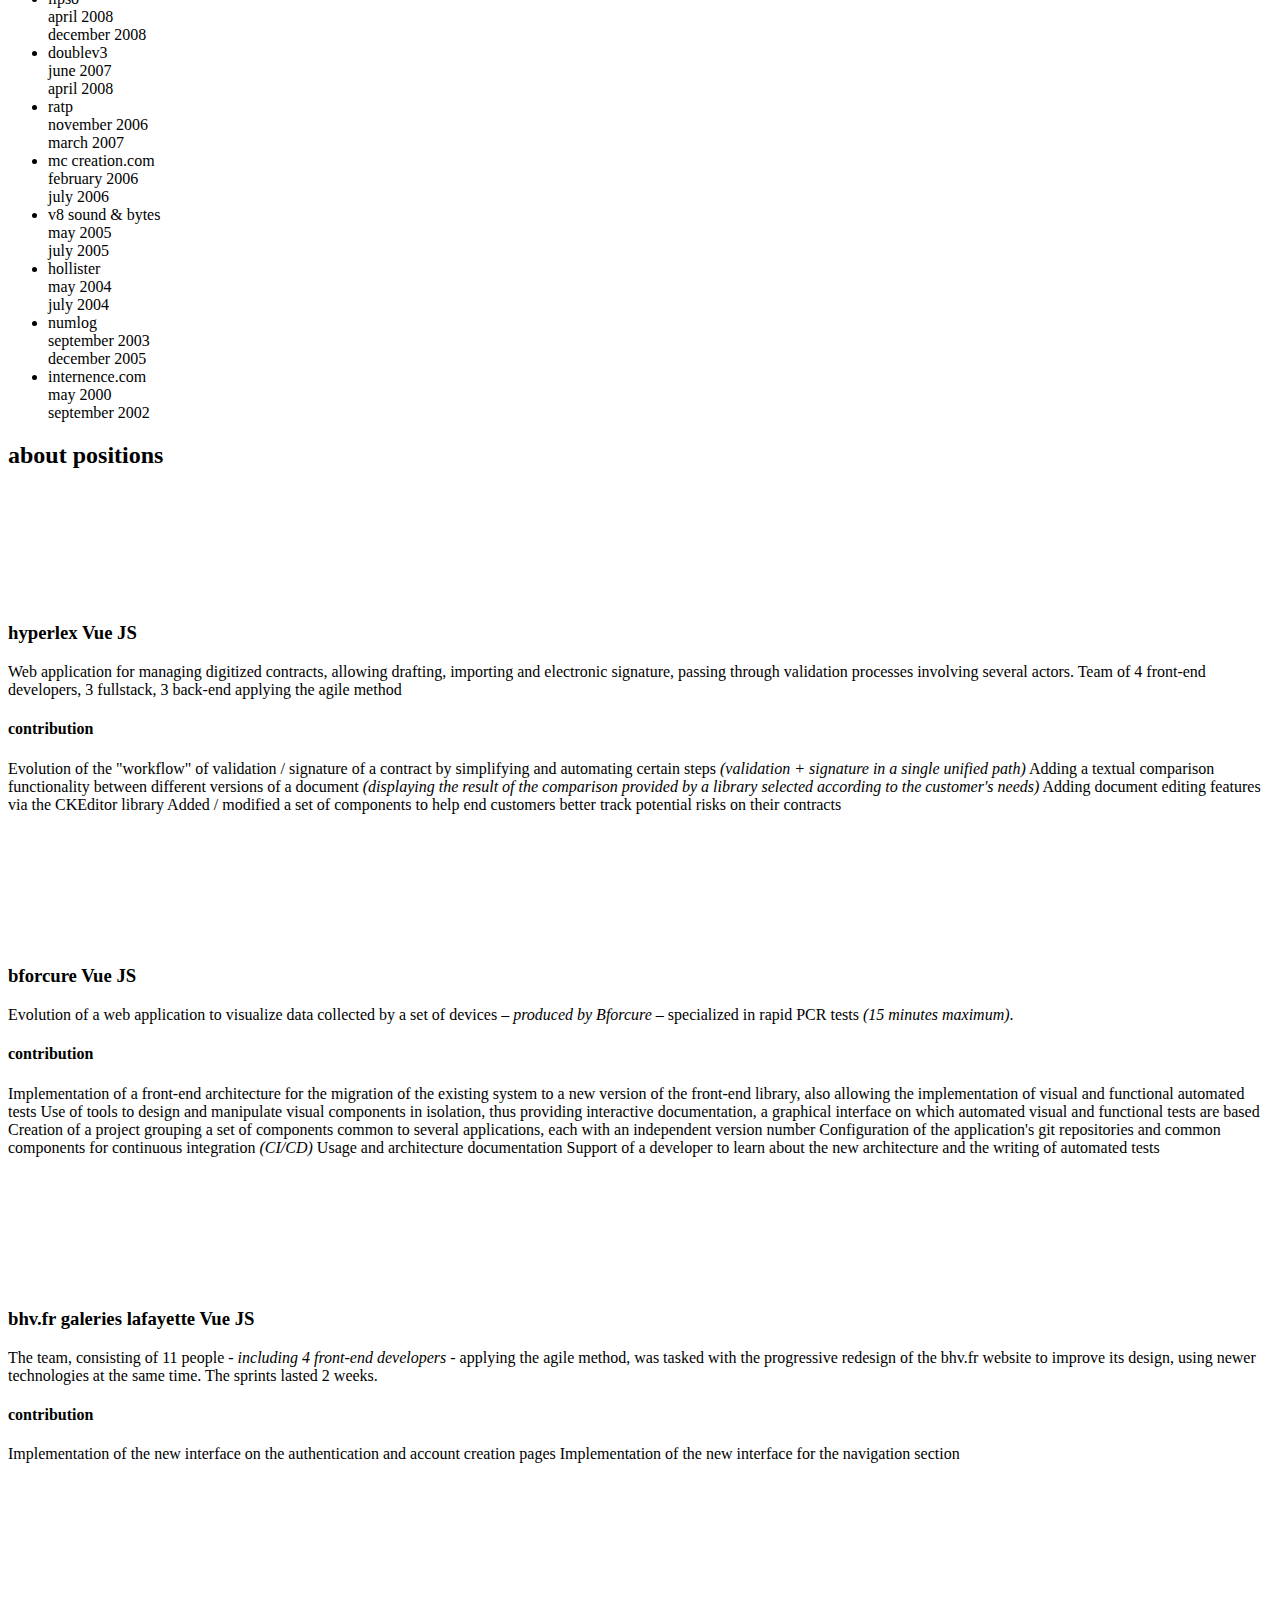
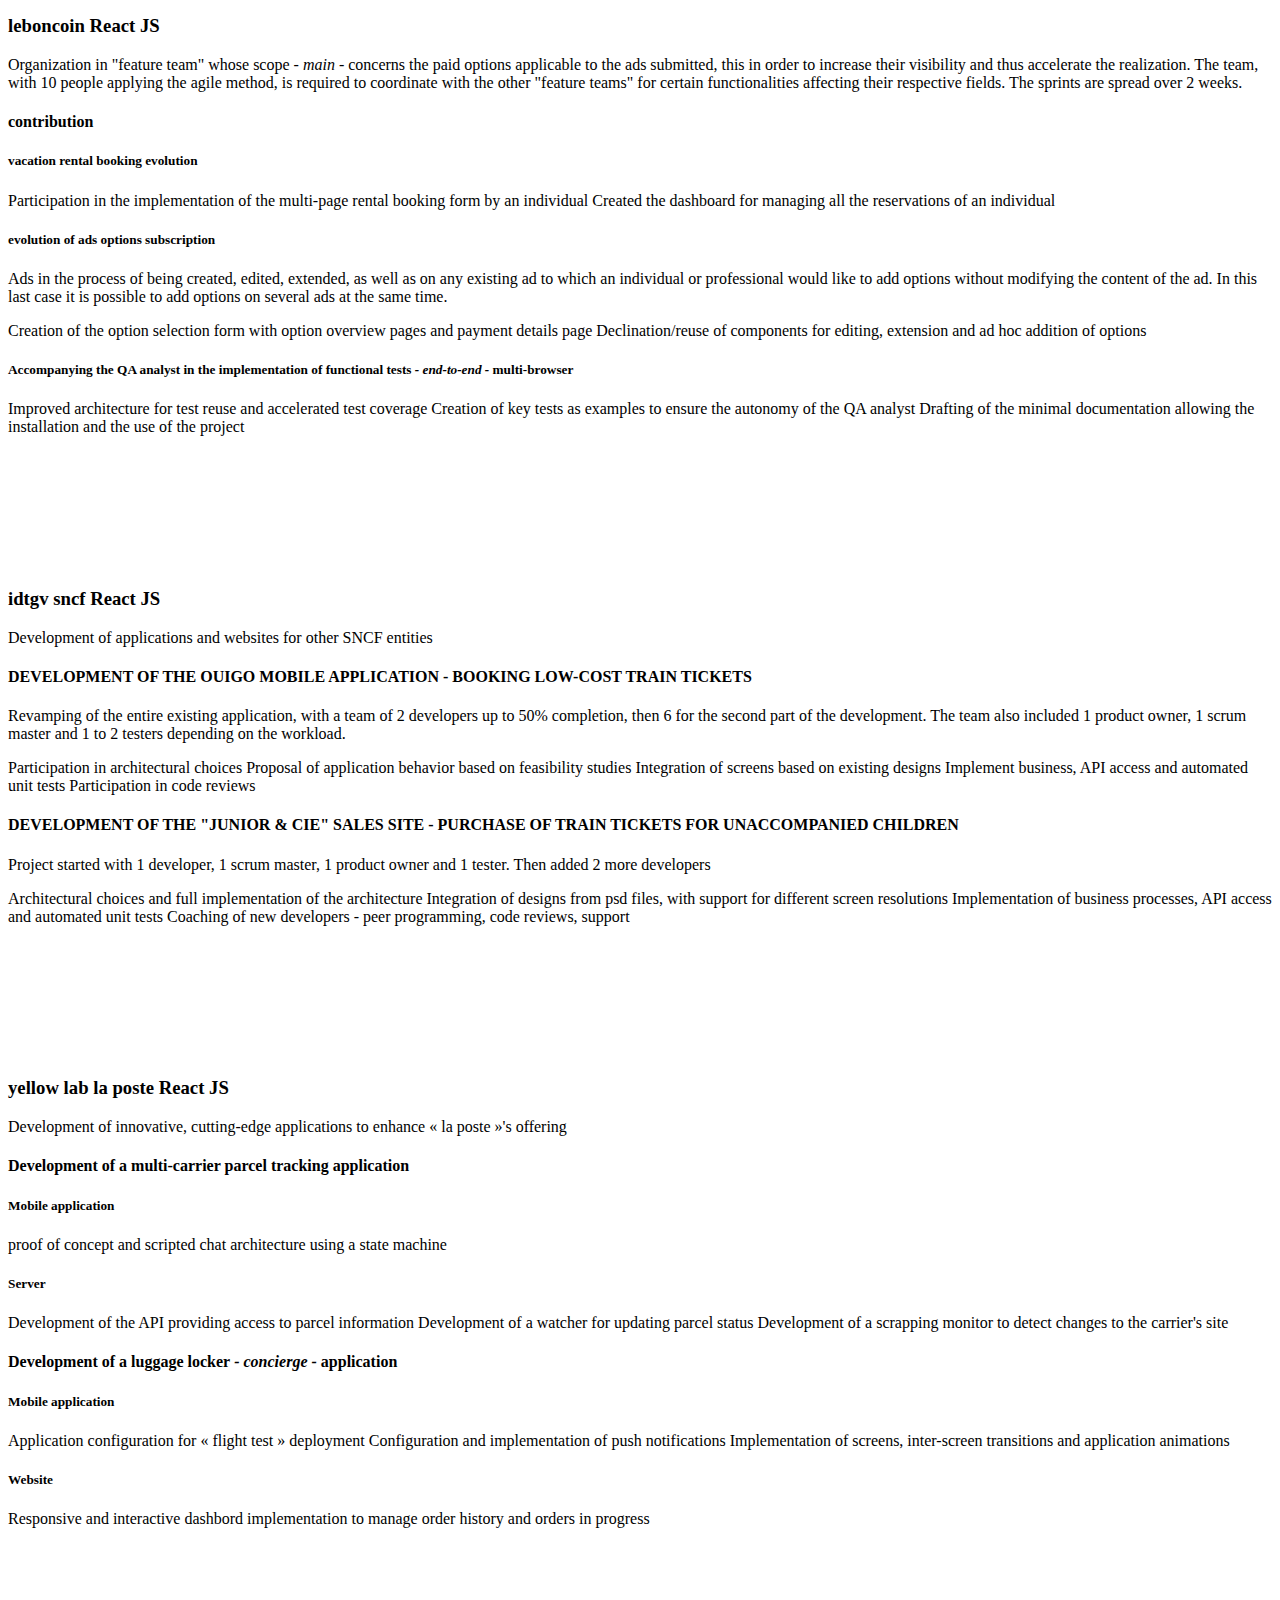
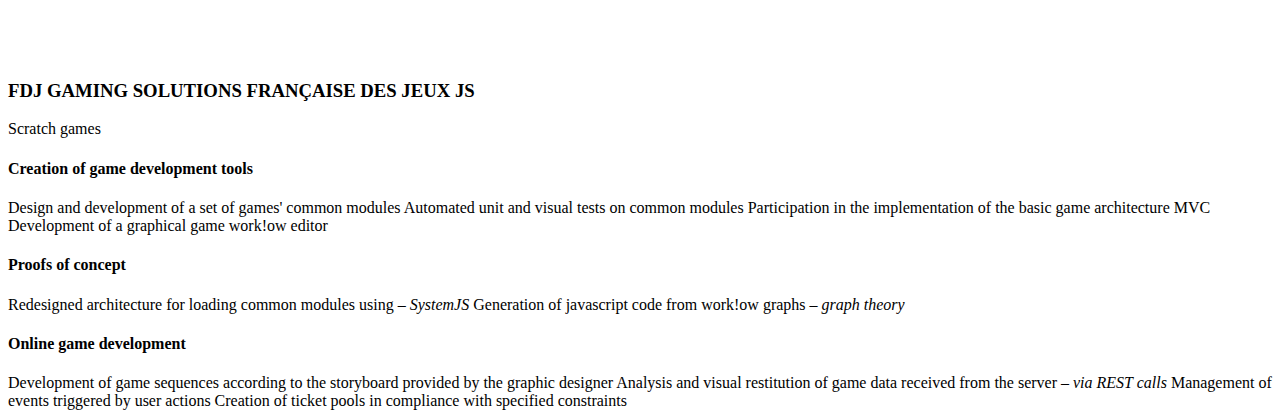
==== commit 49aa3de2: "update english version with newly added positions descriptions" ====
--- a/en.html
+++ b/en.html
@@ -368,7 +368,7 @@
         </section>
 
         <section class="positions-wrapper">
-          <h2 class="uppercase">companies</h2>
+          <h2 class="uppercase">positions</h2>
 
           <ul class="positions">
             <li>
@@ -567,6 +567,7 @@
         <div class="position-description">
           <h3 class="company uppercase">
             hyperlex
+            <span class="technology">Vue JS</span>
             <svg>
               <use href="/cv/images/technology-icons.svg#technology-vuejs" />
             </svg>
@@ -617,6 +618,7 @@
         <div class="position-description">
           <h3 class="company uppercase">
             bforcure
+            <span class="technology">Vue JS</span>
             <svg>
               <use href="/cv/images/technology-icons.svg#technology-vuejs" />
             </svg>
@@ -675,9 +677,10 @@
           </p>
         </div>
 
-        <div class="position-description">
+        <div class="position-description desktop-order-2">
           <h3 class="company uppercase">
             bhv.fr <span class="group">galeries lafayette</span>
+            <span class="technology">Vue JS</span>
             <svg>
               <use href="/cv/images/technology-icons.svg#technology-vuejs" />
             </svg>
@@ -710,6 +713,7 @@
         <div class="position-description">
           <h3 class="company uppercase">
           leboncoin
+          <span class="technology">React JS</span>
           <svg>
             <use
             href="/cv/images/technology-icons.svg#technology-reactjs"
@@ -791,6 +795,114 @@
           >
           </p>
         </div>
+        
+        <div class="position-description">
+          <h3 class="company uppercase">
+          idtgv  <span class="group">sncf</span>
+          <span class="technology">React JS</span>
+          <svg>
+            <use
+            href="/cv/images/technology-icons.svg#technology-reactjs"
+            />
+          </svg>
+          </h3>
+          
+          <p>Development of applications and websites for other SNCF entities</p>
+          
+          <h4 class="uppercase">DEVELOPMENT OF THE OUIGO MOBILE APPLICATION - BOOKING LOW-COST TRAIN TICKETS</h4>
+          <p>
+          Revamping of the entire existing application, with a team of 2 developers up to 50% completion, then 6 for the second part of the development. The team also included 1 product owner, 1 scrum master and 1 to 2 testers depending on the workload.
+          </p>
+          
+          <span class="topic">Participation in architectural choices</span>
+          <span class="topic">Proposal of application behavior based on feasibility studies</span>
+          <span class="topic">Integration of screens based on existing designs</span>
+          <span class="topic">Implement business, API access and automated unit tests</span>
+          <span class="topic">Participation in code reviews</span>
+          
+          <h4 class="uppercase">DEVELOPMENT OF THE "JUNIOR & CIE" SALES SITE - PURCHASE OF TRAIN TICKETS FOR UNACCOMPANIED CHILDREN</h4>
+          <p>
+          Project started with 1 developer, 1 scrum master, 1 product owner and 1 tester. Then added 2 more developers
+          </p>
+          
+          <span class="topic">Architectural choices and full implementation of the architecture</span>
+          <span class="topic">Integration of designs from psd files, with support for different screen resolutions</span>
+          <span class="topic">Implementation of business processes, API access and automated unit tests</span>
+          <span class="topic">Coaching of new developers - peer programming, code reviews, support</span>
+        </div>
+        
+        <div class="position-description">
+          <h3 class="company uppercase">
+          yellow lab  <span class="group">la poste</span>
+          <span class="technology">React JS</span>
+          <svg>
+            <use
+            href="/cv/images/technology-icons.svg#technology-reactjs"
+            />
+          </svg>
+          </h3>
+          
+          <p>Development of innovative, cutting-edge applications to enhance « la poste »'s offering</p>
+          
+          <h4 class="uppercase">Development of a multi-carrier parcel tracking application</h4>
+          
+          <h5>Mobile application</h5>
+          
+          <span class="topic">proof of concept and scripted chat architecture using a state machine</span>
+          
+          <h5>Server</h5>
+          
+          <span class="topic">Development of the API providing access to parcel information</span>
+          <span class="topic">Development of a watcher for updating parcel status</span>
+          <span class="topic">Development of a scrapping monitor to detect changes to the carrier's site</span>
+          
+          <br/>
+          
+          <h4 class="uppercase">Development of a luggage locker&nbsp;<em>- concierge -</em>&nbsp;application</h4>
+          
+          <h5>Mobile application</h5>
+          
+          <span class="topic">Application configuration for « flight test » deployment</span>
+          <span class="topic">Configuration and implementation of push notifications</span>
+          <span class="topic">Implementation of screens, inter-screen transitions and application animations</span>
+          
+          <h5>Website</h5>
+          
+          <span class="topic">Responsive and interactive dashbord implementation to manage order history and orders in progress</span>
+        </div>
+        
+        <div class="position-description">
+          <h3 class="company uppercase">
+          FDJ GAMING SOLUTIONS  <span class="group">FRANÇAISE DES JEUX</span>
+          <span class="technology">JS</span>
+          <svg>
+            <use
+            href="/cv/images/technology-icons.svg#technology-js"
+            />
+          </svg>
+          </h3>
+          
+          <p>Scratch games</p>
+          
+          <h4 class="uppercase">Creation of game development tools</h4>
+          
+          <span class="topic">Design and development of a set of games' common modules</span>
+          <span class="topic">Automated unit and visual tests on common modules</span>
+          <span class="topic">Participation in the implementation of the basic game architecture</span>
+          <span class="topic">MVC Development of a graphical game work!ow editor</span>
+          
+          <h4 class="uppercase">Proofs of concept</h4>
+          
+          <span class="topic">Redesigned architecture for loading common modules using&nbsp;<em>– SystemJS</em></span>
+          <span class="topic">Generation of javascript code from work!ow graphs&nbsp;<em>– graph theory</em></span>
+          
+          <h4 class="uppercase">Online game development</h4>
+          
+          <span class="topic">Development of game sequences according to the storyboard provided by the graphic designer</span>
+          <span class="topic">Analysis and visual restitution of game data received from the server&nbsp;<em>– via REST calls</em></span>
+          <span class="topic">Management of events triggered by user actions</span>
+          <span class="topic">Creation of ticket pools in compliance with specified constraints</span>
+        </div>
       </footer>
     </div>
   </body>
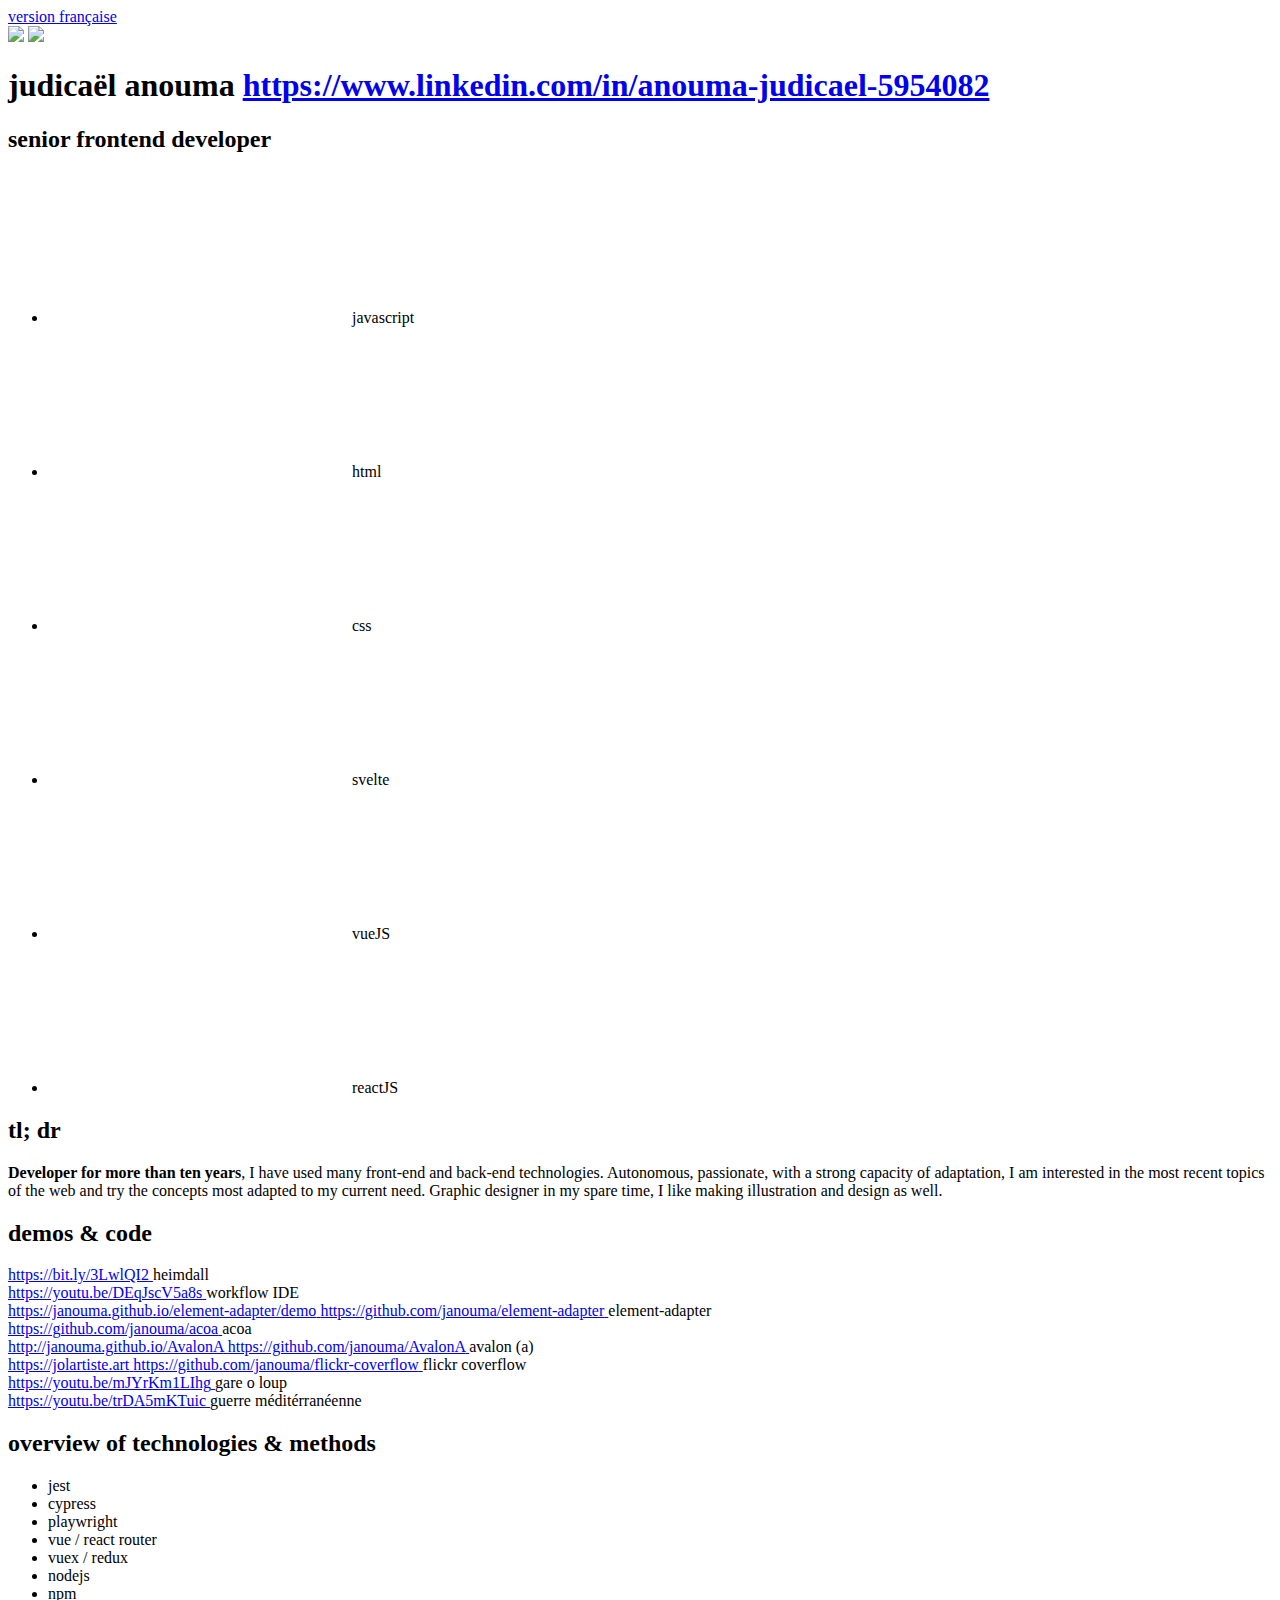
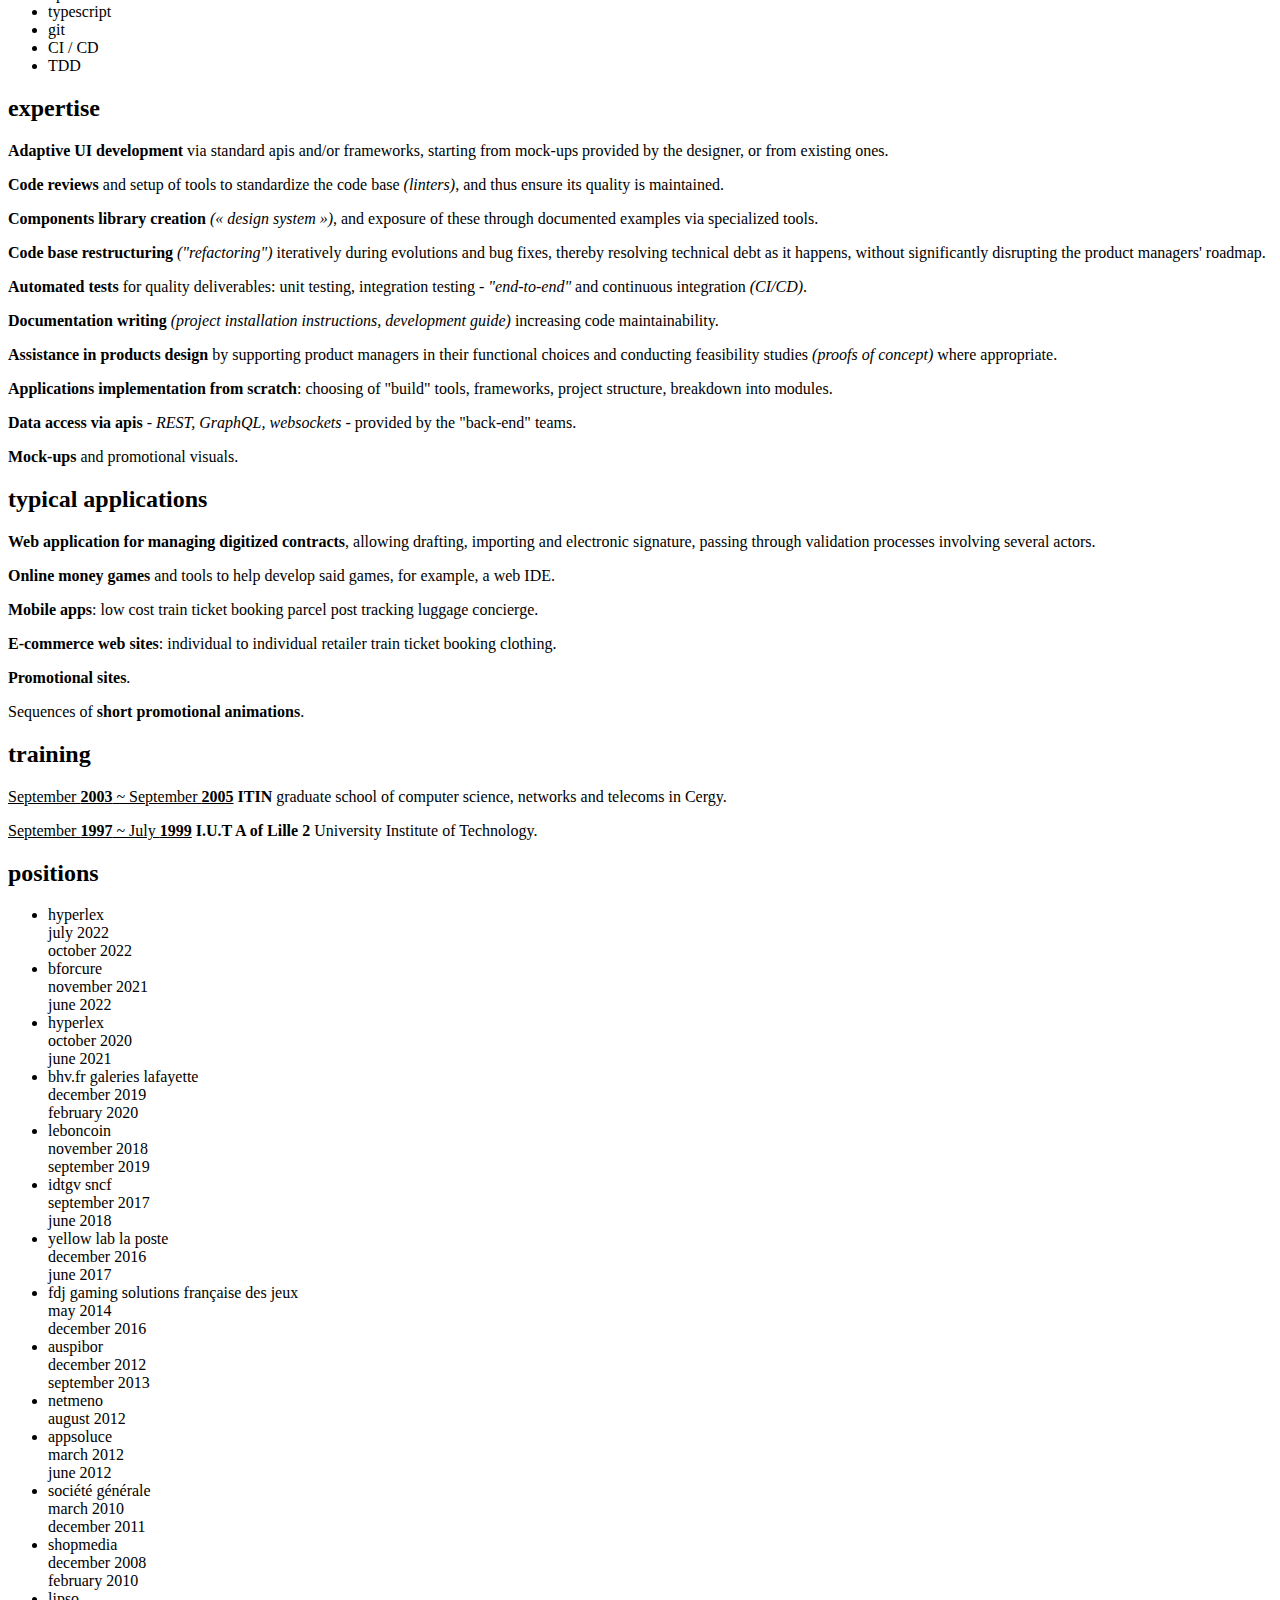
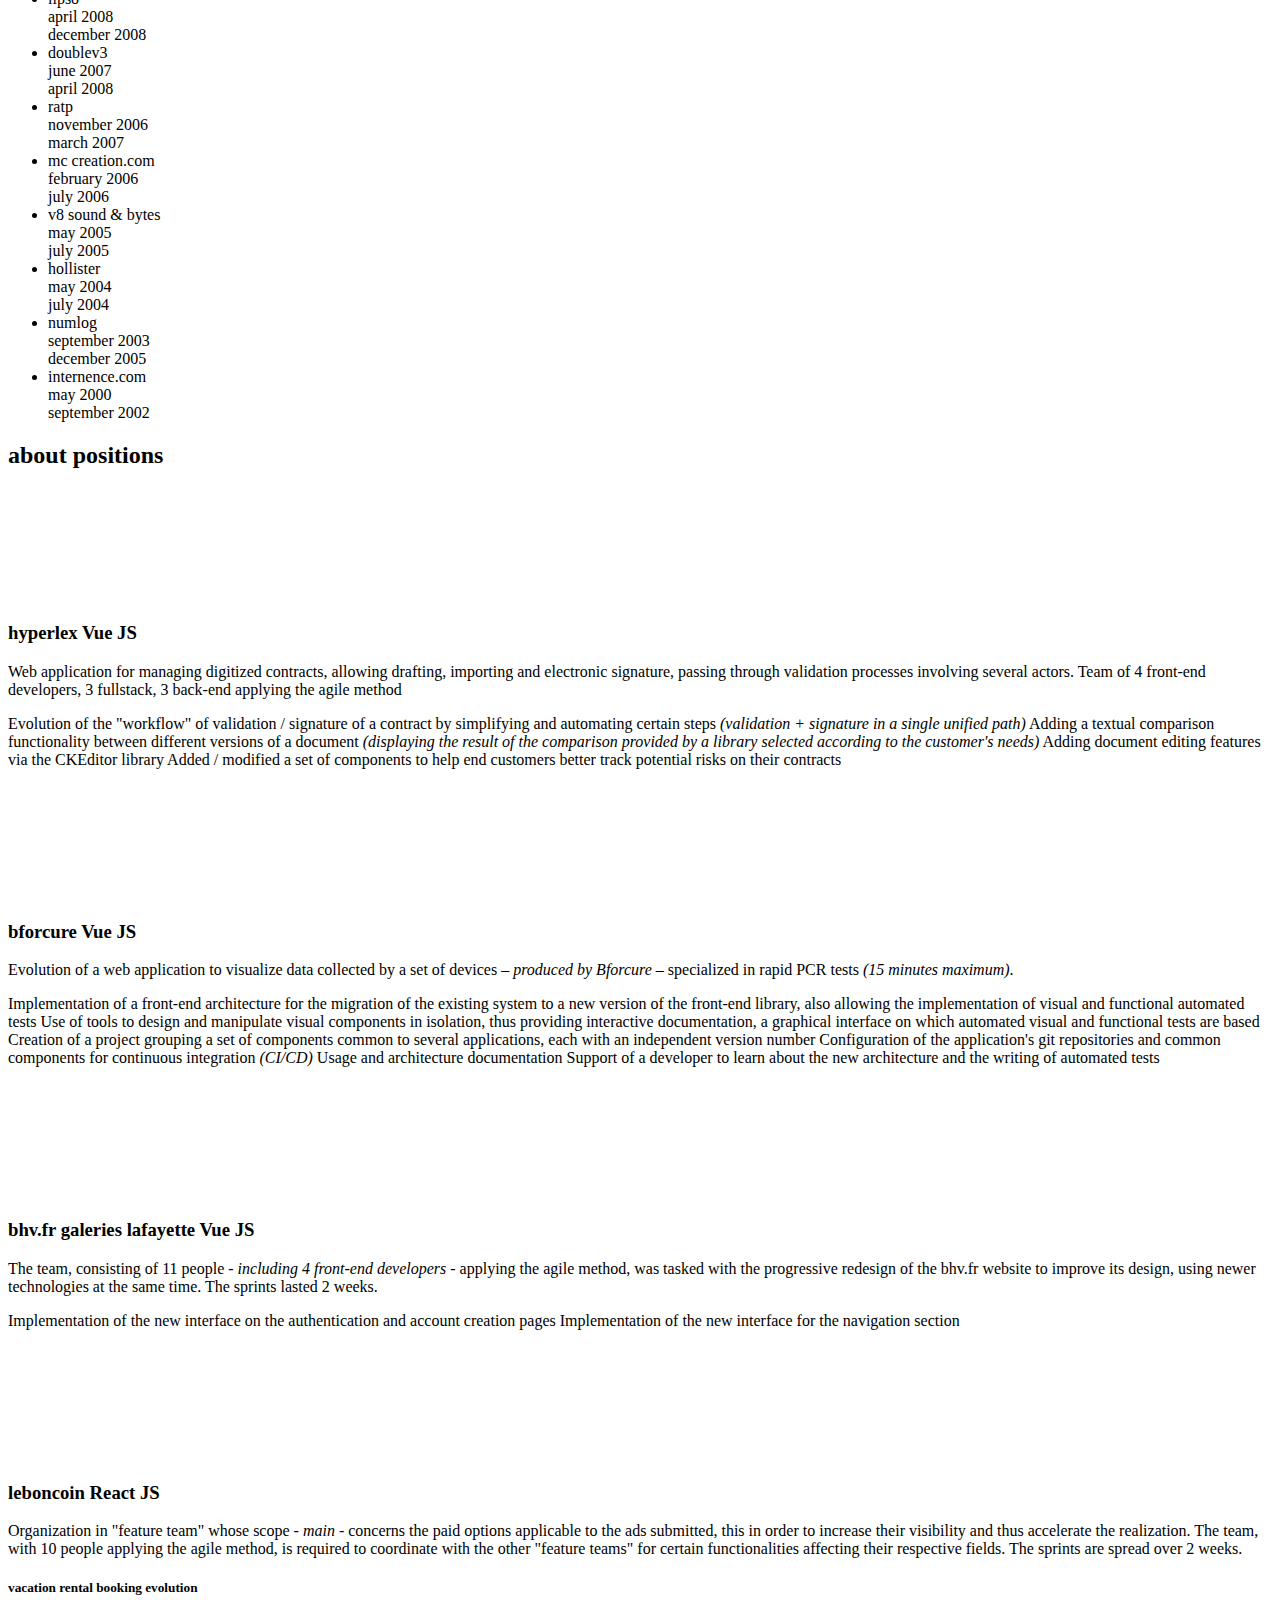
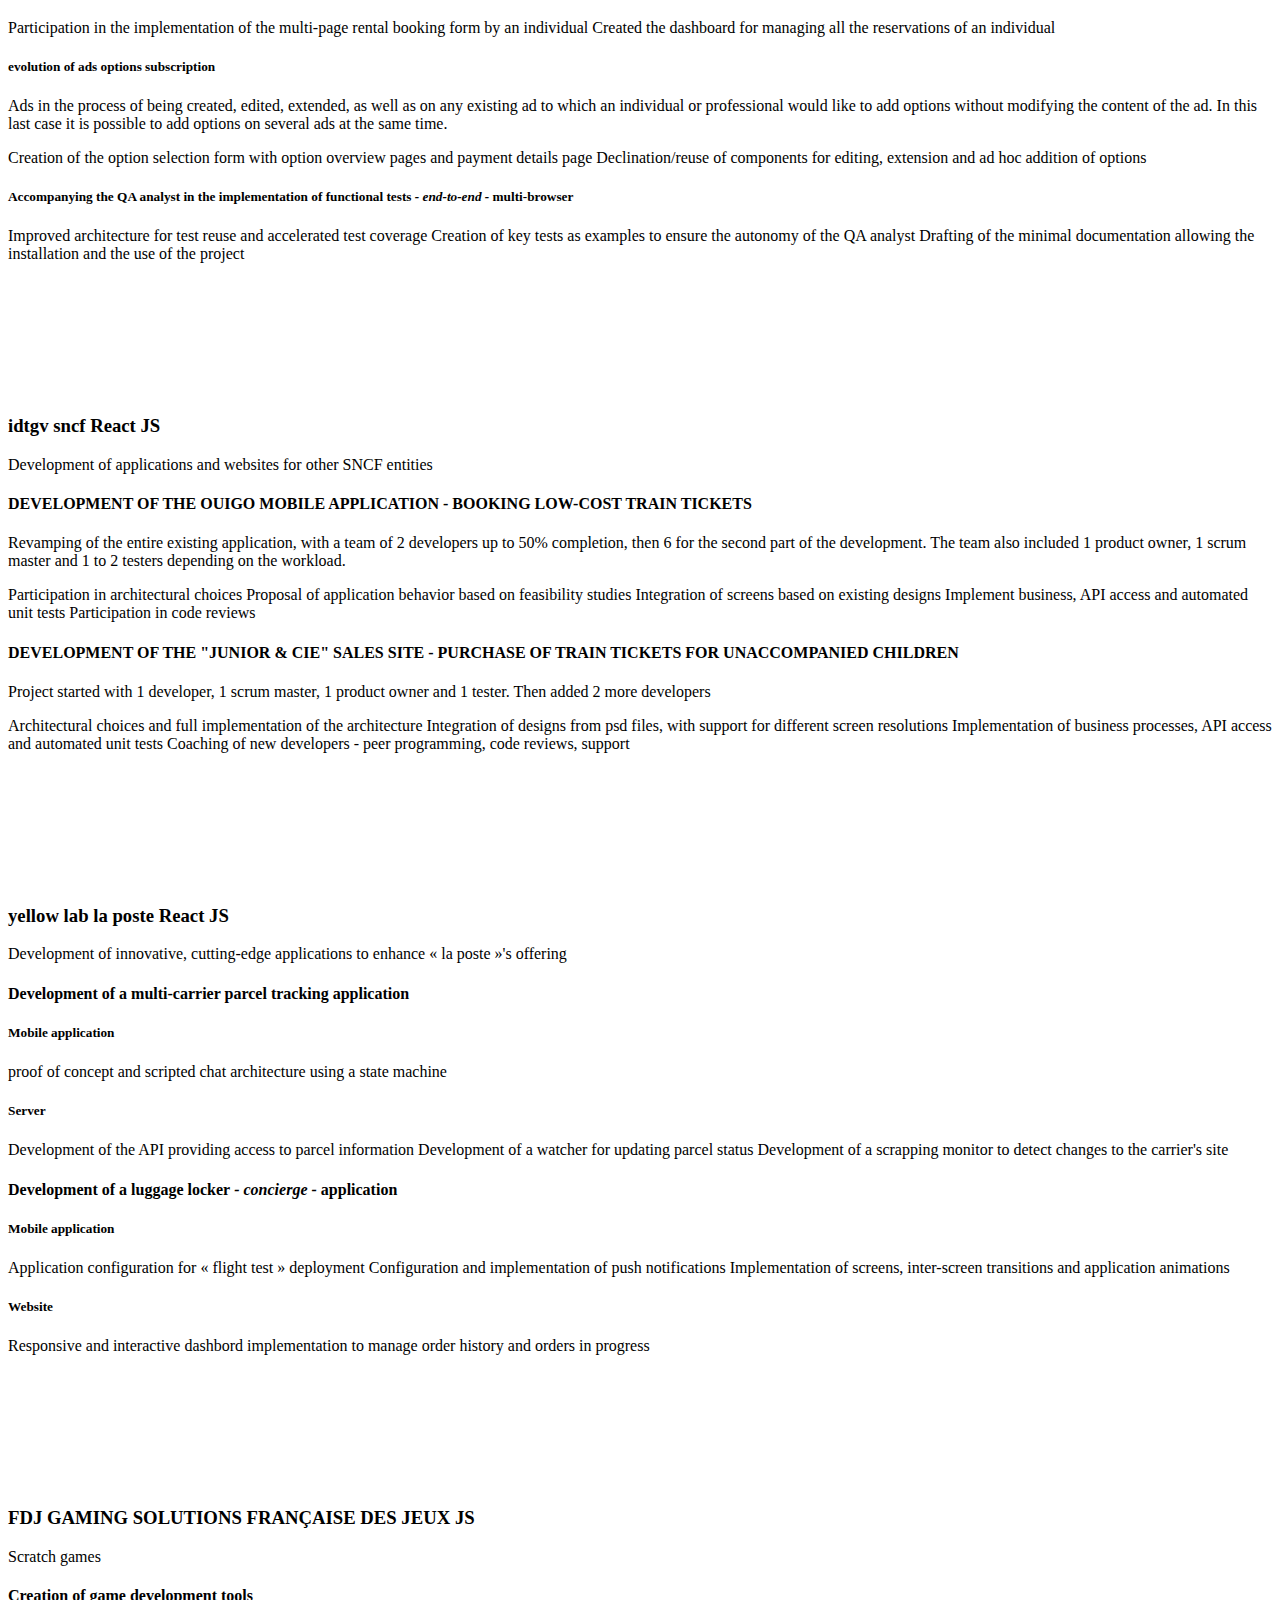
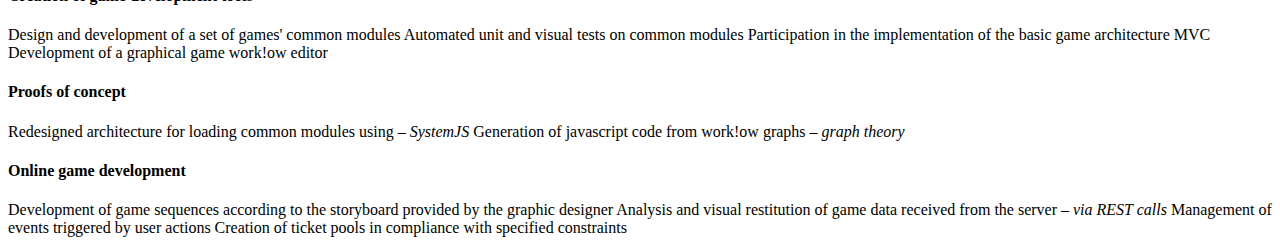
==== commit 5ab0d303: "reduce resume by one page" ====
--- a/en.html
+++ b/en.html
@@ -579,7 +579,6 @@
             3 fullstack, 3 back-end applying the agile method
           </p>
 
-          <h4 class="uppercase">contribution</h4>
           <p>
             <span class="topic">
               <span
@@ -629,7 +628,6 @@
             PCR tests <em>(15 minutes maximum)</em>.
           </p>
 
-          <h4 class="uppercase">contribution</h4>
           <p>
             <span class="topic">
               <span
@@ -693,7 +691,6 @@
             time. The sprints lasted 2 weeks.
           </p>
 
-          <h4 class="uppercase">contribution</h4>
           <p>
             <span class="topic"
               ><span
@@ -730,7 +727,6 @@
           their respective fields. The sprints are spread over 2 weeks.
           </p>
         
-          <h4 class="uppercase">contribution</h4>
           <h5 class="uppercase">vacation rental booking evolution</h5>
           <p>
           <span class="topic"
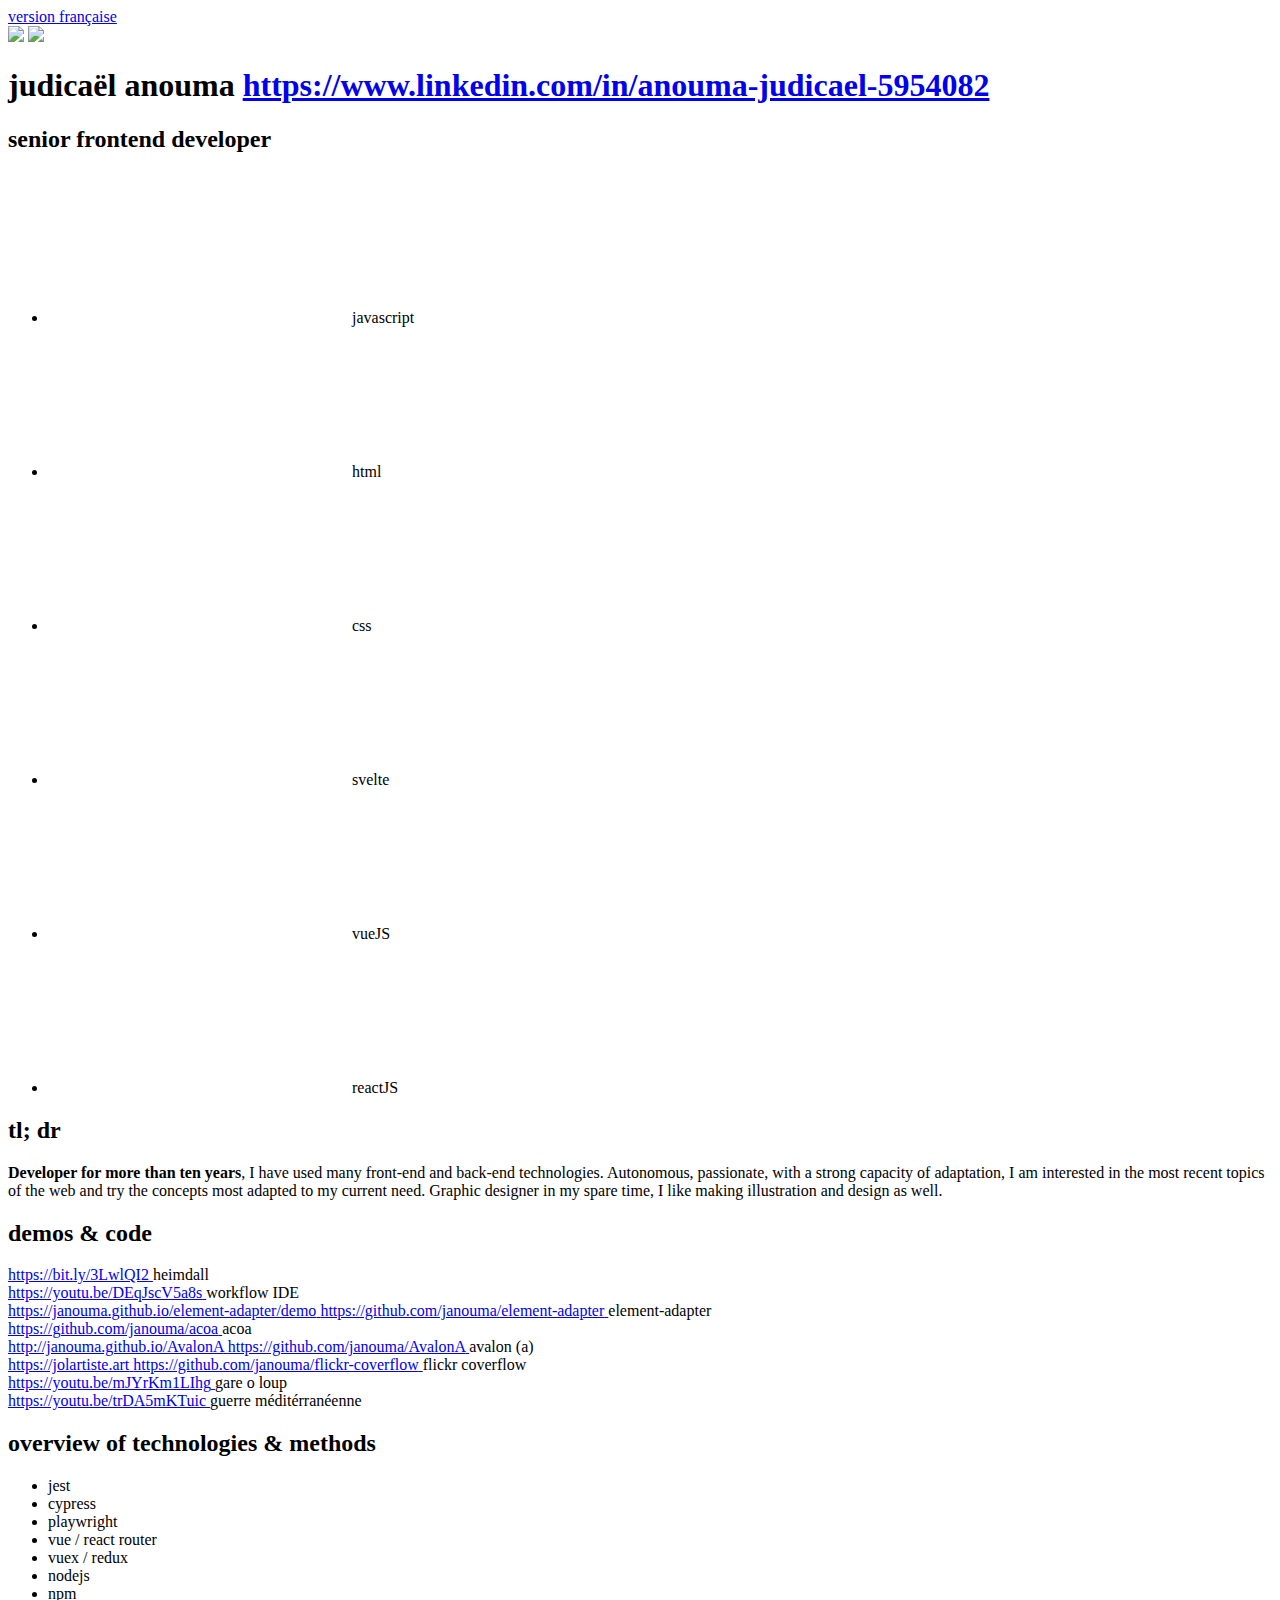
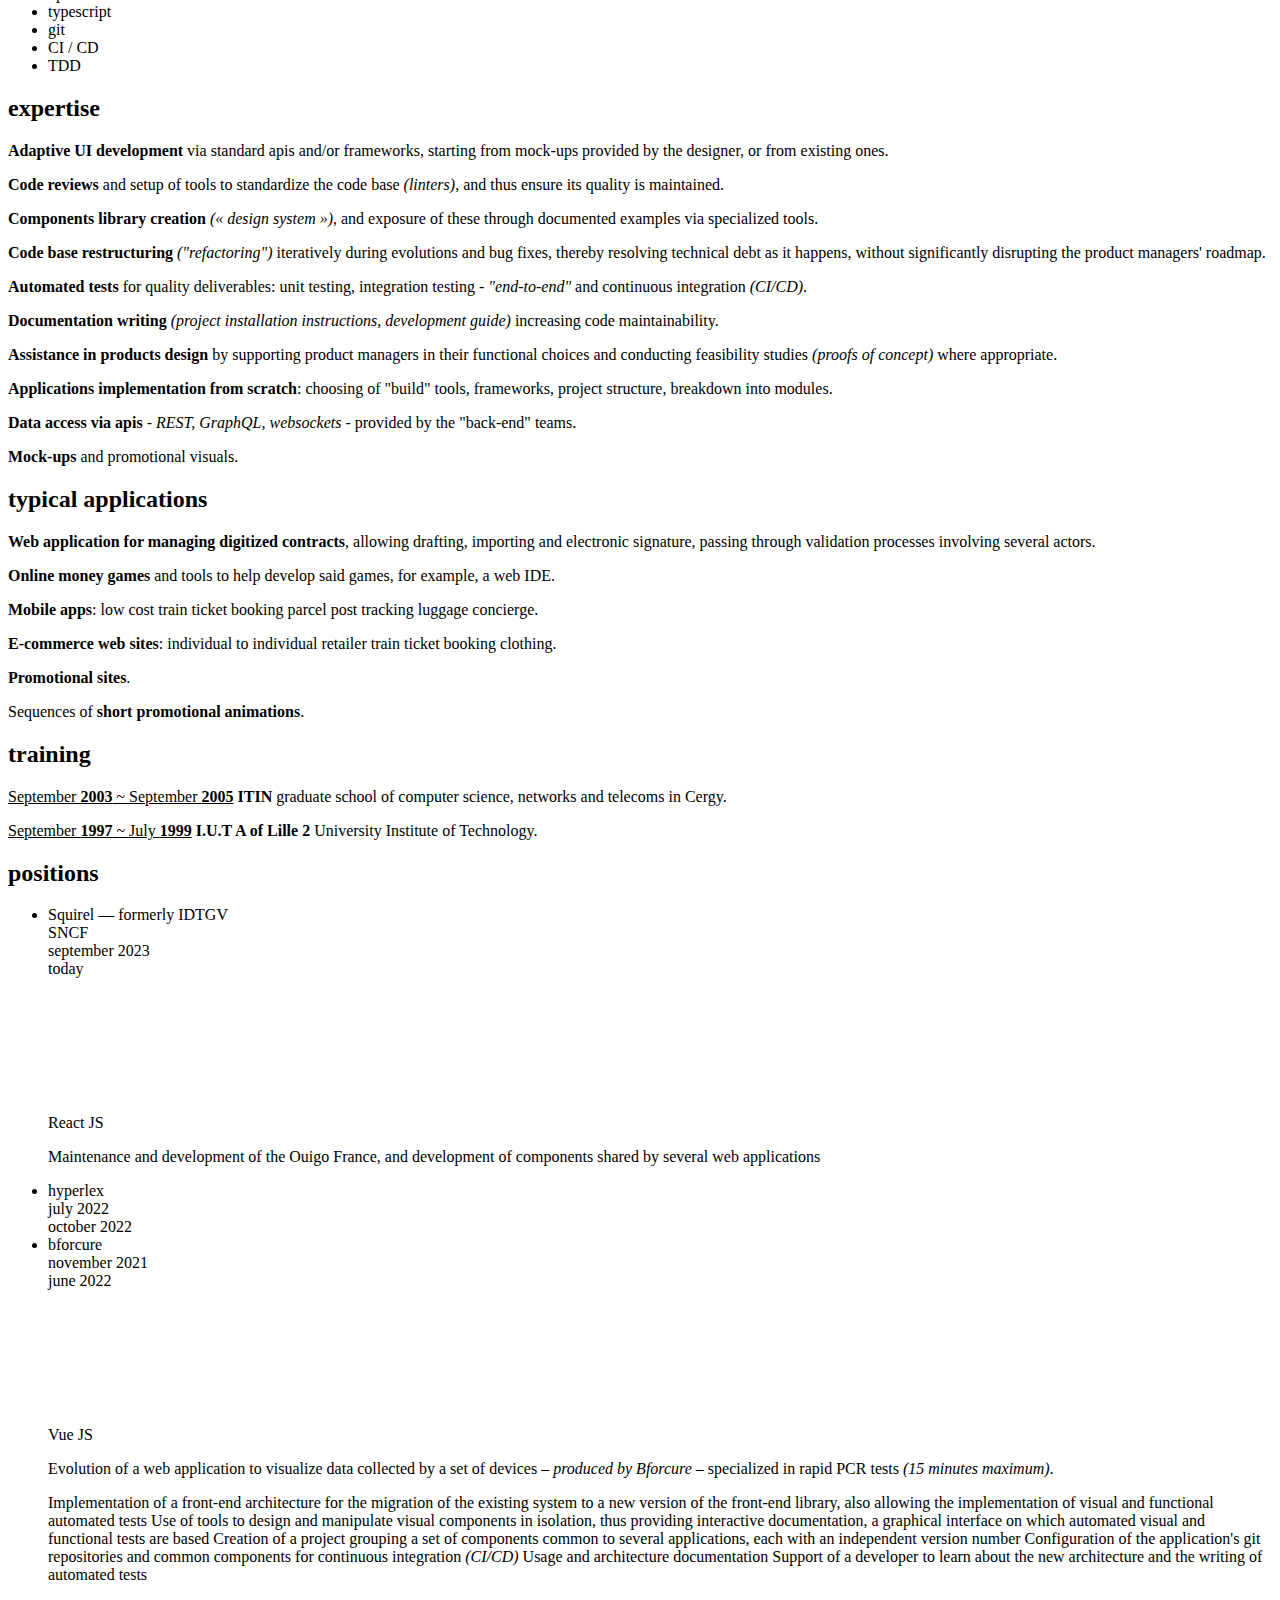
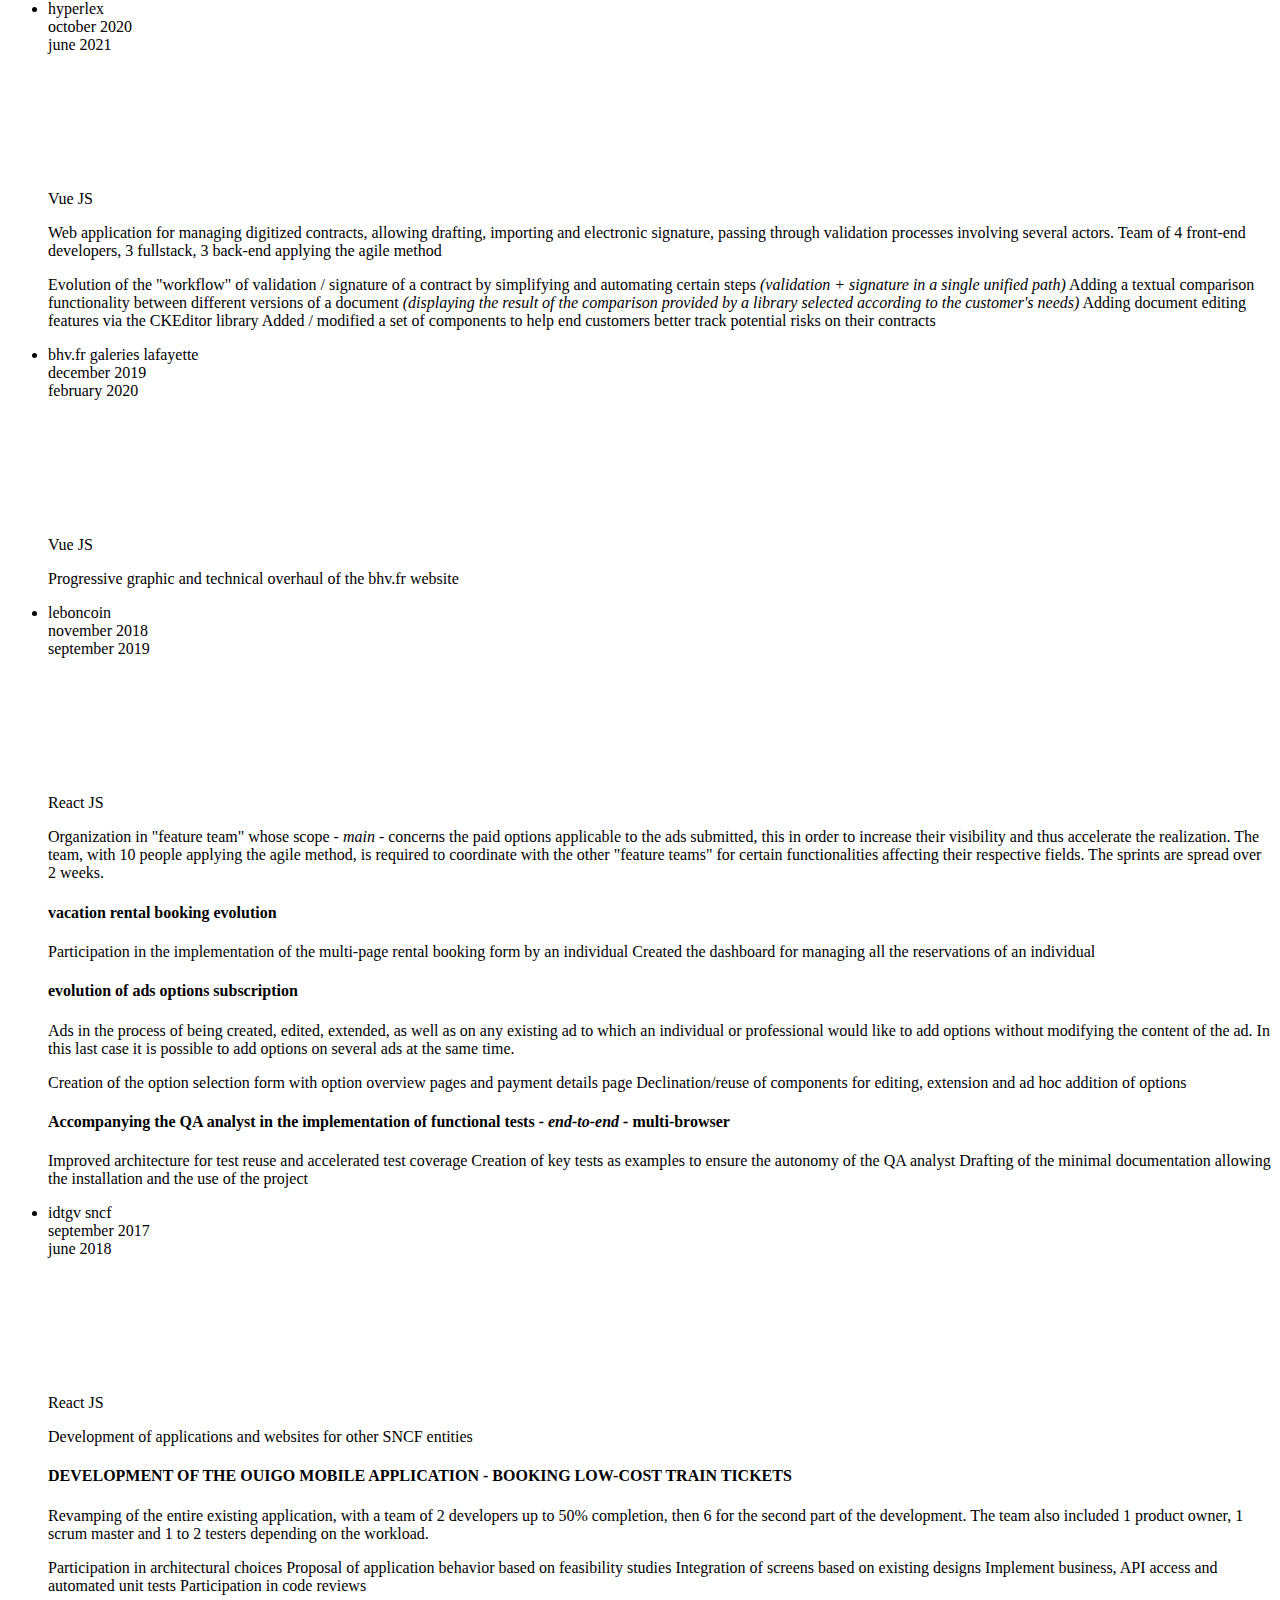
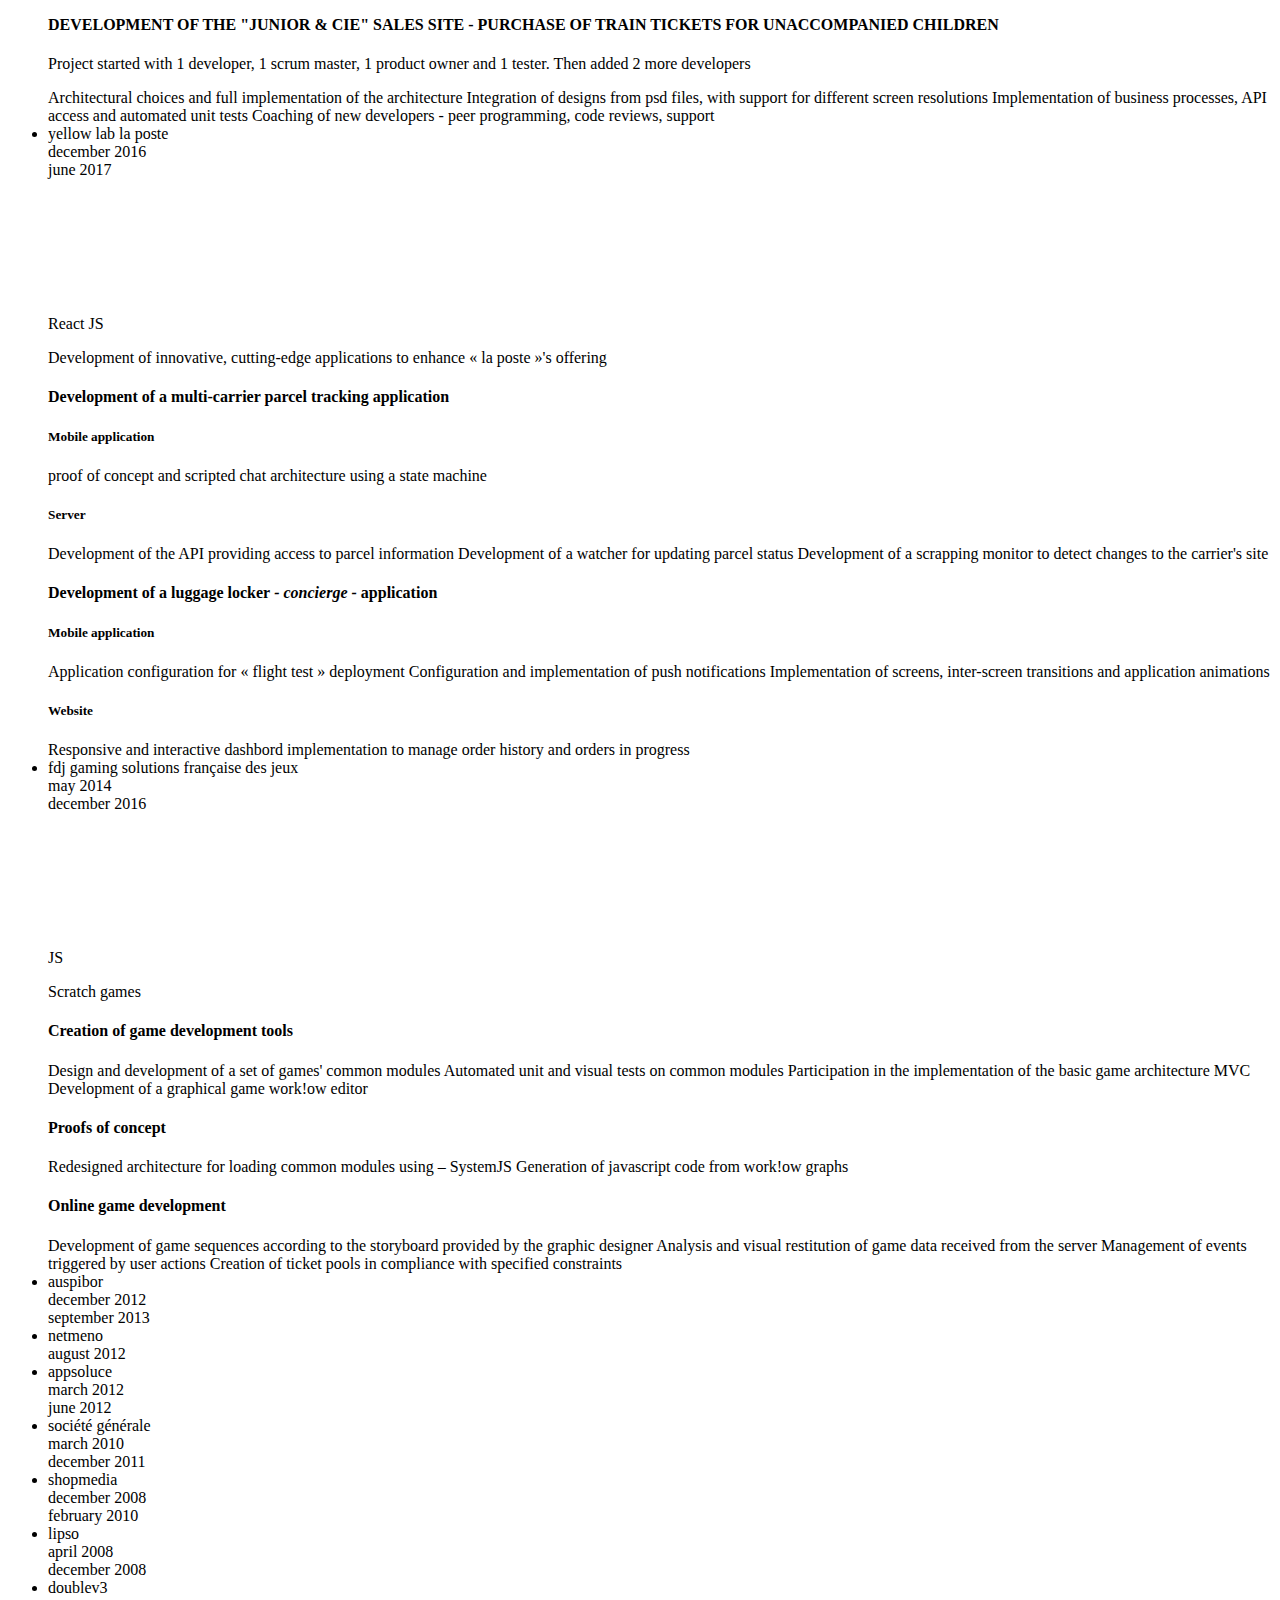
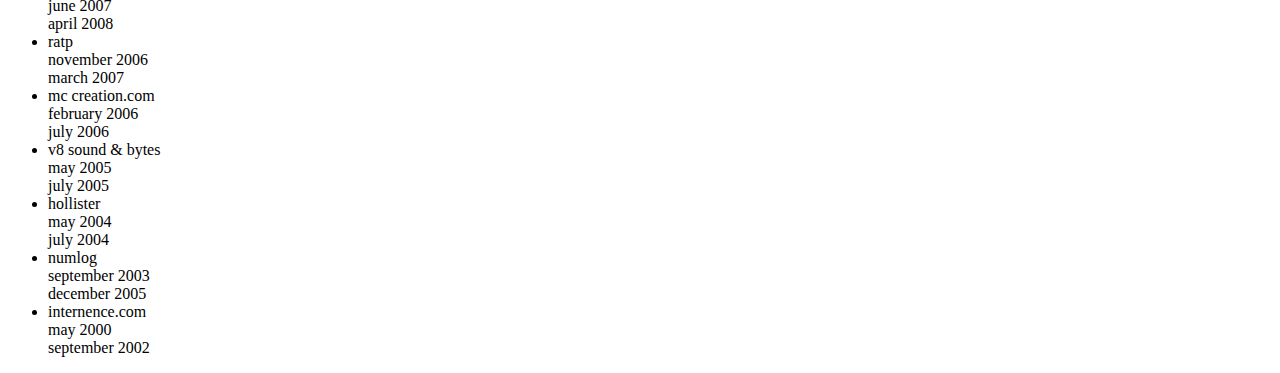
==== commit c0ebee13: "add "Squirel" position" ====
--- a/en.html
+++ b/en.html
@@ -110,8 +110,11 @@
           <div class="demos-inner-wrapper">
             <div class="half-split">
               <div class="demo heimdall">
-                <a class="link application full top left animated" target="_blank"
-                  href="https://bit.ly/3LwlQI2">
+                <a
+                  class="link application full top left animated"
+                  target="_blank"
+                  href="https://bit.ly/3LwlQI2"
+                >
                   <span>https://bit.ly/3LwlQI2</span>
                 </a>
 
@@ -230,7 +233,7 @@
             </div>
           </div>
         </section>
-        
+
         <section class="skills-preview">
           <h2 class="uppercase">overview of technologies & methods</h2>
           <ul>
@@ -252,60 +255,84 @@
           <h2 class="uppercase">expertise</h2>
 
           <p>
-            <strong>Adaptive UI development</strong> <span>via standard apis and/or
-              frameworks, starting from mock-ups provided by the designer, or from
-              existing ones.</span>
-          </p>
-
-          <p>
-            <strong>Code reviews</strong> <span>and setup of tools to standardize the
-              code base <em>(linters)</em>, and thus ensure its quality is
-              maintained.</span>
+            <strong>Adaptive UI development</strong>
+            <span
+              >via standard apis and/or frameworks, starting from mock-ups
+              provided by the designer, or from existing ones.</span
+            >
+          </p>
+
+          <p>
+            <strong>Code reviews</strong>
+            <span
+              >and setup of tools to standardize the code base
+              <em>(linters)</em>, and thus ensure its quality is
+              maintained.</span
+            >
           </p>
 
           <p>
             <strong>Components library creation</strong>
-            <span><em>(« design system »)</em>, and exposure of these through
-              documented examples via specialized tools.</span>
+            <span
+              ><em>(« design system »)</em>, and exposure of these through
+              documented examples via specialized tools.</span
+            >
           </p>
 
           <p>
             <strong>Code base restructuring</strong>
-            <span><em>("refactoring")</em> iteratively during evolutions and bug
+            <span
+              ><em>("refactoring")</em> iteratively during evolutions and bug
               fixes, thereby resolving technical debt as it happens, without
-              significantly disrupting the product managers' roadmap.</span>
-          </p>
-
-          <p>
-            <strong>Automated tests</strong> <span>for quality deliverables:
-              unit testing, integration testing - <em>"end-to-end"</em> and continuous integration <em>(CI/CD)</em>.</span>
+              significantly disrupting the product managers' roadmap.</span
+            >
+          </p>
+
+          <p>
+            <strong>Automated tests</strong>
+            <span
+              >for quality deliverables: unit testing, integration testing -
+              <em>"end-to-end"</em> and continuous integration
+              <em>(CI/CD)</em>.</span
+            >
           </p>
 
           <p>
             <strong>Documentation writing</strong>
-            <span><em>(project installation instructions, development guide)</em>
-              increasing code maintainability.</span>
+            <span
+              ><em>(project installation instructions, development guide)</em>
+              increasing code maintainability.</span
+            >
           </p>
 
           <p class="design-assist">
-            <strong>Assistance in products design</strong> <span>by supporting product
-              managers in their functional choices and conducting feasibility
-              studies <em>(proofs of concept)</em> where appropriate.</span>
-          </p>
-
-          <p>
-            <strong>Applications implementation from scratch</strong><span>: choosing
-              of "build" tools, frameworks, project structure, breakdown into
-              modules.</span>
-          </p>
-
-          <p>
-            <strong>Data access via apis</strong> <span>-
-              <em>REST, GraphQL, websockets</em> - provided by the "back-end"
-              teams.</span>
-          </p>
-
-          <p class="ui-ux"><strong>Mock-ups</strong> <span>and promotional visuals.</span></p>
+            <strong>Assistance in products design</strong>
+            <span
+              >by supporting product managers in their functional choices and
+              conducting feasibility studies <em>(proofs of concept)</em> where
+              appropriate.</span
+            >
+          </p>
+
+          <p>
+            <strong>Applications implementation from scratch</strong
+            ><span
+              >: choosing of "build" tools, frameworks, project structure,
+              breakdown into modules.</span
+            >
+          </p>
+
+          <p>
+            <strong>Data access via apis</strong>
+            <span
+              >- <em>REST, GraphQL, websockets</em> - provided by the "back-end"
+              teams.</span
+            >
+          </p>
+
+          <p class="ui-ux">
+            <strong>Mock-ups</strong> <span>and promotional visuals.</span>
+          </p>
         </section>
 
         <section class="typical-apps">
@@ -314,14 +341,19 @@
           </h2>
 
           <p>
-            <strong>Web application for managing digitized contracts</strong><span>,
-              allowing drafting, importing and electronic signature, passing
-              through validation processes involving several actors.</span>
-          </p>
-
-          <p>
-            <strong>Online money games</strong> <span>and tools to help develop said
-              games, for example, a web IDE.</span>
+            <strong>Web application for managing digitized contracts</strong
+            ><span
+              >, allowing drafting, importing and electronic signature, passing
+              through validation processes involving several actors.</span
+            >
+          </p>
+
+          <p>
+            <strong>Online money games</strong>
+            <span
+              >and tools to help develop said games, for example, a web
+              IDE.</span
+            >
           </p>
 
           <p>
@@ -343,7 +375,10 @@
 
           <p><strong>Promotional sites</strong>.</p>
 
-          <p><span>Sequences of</span> <strong>short promotional animations</strong>.</p>
+          <p>
+            <span>Sequences of</span>
+            <strong>short promotional animations</strong>.
+          </p>
         </section>
 
         <section class="trainning">
@@ -372,7 +407,36 @@
 
           <ul class="positions">
             <li>
-              <div class="uppercase company">hyperlex</div>
+              <div class="company uppercase">
+                <div>
+                  Squirel —
+                  <span>formerly IDTGV</span>
+                </div>
+                <span class="group">SNCF</span>
+              </div>
+              <div class="timelapse">
+                <div class="time">
+                  <span class="month">september</span> 2023
+                </div>
+                <div class="time"><span class="month">today</span></div>
+              </div>
+
+              <section>
+                <span class="technology">React JS</span>
+                <svg>
+                  <use
+                    href="/cv/images/technology-icons.svg#technology-reactjs"
+                  />
+                </svg>
+                <p>
+                  Maintenance and development of the Ouigo France, and
+                  development of components shared by several web applications
+                </p>
+              </section>
+            </li>
+
+            <li>
+              <div class="company uppercase">hyperlex</div>
               <div class="timelapse">
                 <div class="time"><span class="month">july</span> 2022</div>
                 <div class="time"><span class="month">october</span> 2022</div>
@@ -380,42 +444,257 @@
             </li>
 
             <li>
-              <div class="uppercase company">bforcure</div>
+              <div class="company uppercase">bforcure</div>
               <div class="timelapse">
                 <div class="time"><span class="month">november</span> 2021</div>
                 <div class="time"><span class="month">june</span> 2022</div>
               </div>
-            </li>
-            <li>
-              <div class="uppercase company">hyperlex</div>
+
+              <section>
+                <span class="technology">Vue JS</span>
+                <svg>
+                  <use
+                    href="/cv/images/technology-icons.svg#technology-vuejs"
+                  />
+                </svg>
+
+                <p>
+                  Evolution of a web application to visualize data collected by
+                  a set of devices – <em>produced by Bforcure</em> – specialized
+                  in rapid PCR tests <em>(15 minutes maximum)</em>.
+                </p>
+
+                <p>
+                  <span class="topic">
+                    <span
+                      >Implementation of a front-end architecture for the
+                      migration of the existing system to a new version of the
+                      front-end library, also allowing the implementation of
+                      visual and functional automated tests</span
+                    >
+                  </span>
+
+                  <span class="topic">
+                    <span
+                      >Use of tools to design and manipulate visual components
+                      in isolation, thus providing interactive documentation, a
+                      graphical interface on which automated visual and
+                      functional tests are based</span
+                    >
+                  </span>
+
+                  <span class="topic">
+                    <span
+                      >Creation of a project grouping a set of components common
+                      to several applications, each with an independent version
+                      number</span
+                    >
+                  </span>
+
+                  <span class="topic">
+                    <span
+                      >Configuration of the application's git repositories and
+                      common components for continuous integration
+                      <em>(CI/CD)</em></span
+                    >
+                  </span>
+
+                  <span class="topic">
+                    <span>Usage and architecture documentation</span>
+                  </span>
+
+                  <span class="topic">
+                    <span
+                      >Support of a developer to learn about the new
+                      architecture and the writing of automated tests</span
+                    >
+                  </span>
+                </p>
+              </section>
+            </li>
+
+            <li>
+              <div class="company uppercase">hyperlex</div>
               <div class="timelapse">
                 <div class="time"><span class="month">october</span> 2020</div>
                 <div class="time"><span class="month">june</span> 2021</div>
               </div>
-            </li>
-
-            <li>
-              <div class="uppercase company">
+
+              <section>
+                <span class="technology">Vue JS</span>
+                <svg>
+                  <use
+                    href="/cv/images/technology-icons.svg#technology-vuejs"
+                  />
+                </svg>
+
+                <p>
+                  Web application for managing digitized contracts, allowing
+                  drafting, importing and electronic signature, passing through
+                  validation processes involving several actors. Team of 4
+                  front-end developers, 3 fullstack, 3 back-end applying the
+                  agile method
+                </p>
+
+                <p>
+                  <span class="topic">
+                    <span
+                      >Evolution of the "workflow" of validation / signature of
+                      a contract by simplifying and automating certain steps
+                      <em
+                        >(validation + signature in a single unified path)</em
+                      ></span
+                    >
+                  </span>
+
+                  <span class="topic">
+                    <span
+                      >Adding a textual comparison functionality between
+                      different versions of a document
+                      <em
+                        >(displaying the result of the comparison provided by a
+                        library selected according to the customer's needs)</em
+                      ></span
+                    >
+                  </span>
+
+                  <span class="topic">
+                    <span
+                      >Adding document editing features via the CKEditor
+                      library</span
+                    >
+                  </span>
+
+                  <span class="topic">
+                    <span
+                      >Added / modified a set of components to help end
+                      customers better track potential risks on their
+                      contracts</span
+                    >
+                  </span>
+                </p>
+              </section>
+            </li>
+
+            <li>
+              <div class="company uppercase">
                 bhv.fr <span class="group">galeries lafayette</span>
               </div>
               <div class="timelapse">
                 <div class="time"><span class="month">december</span> 2019</div>
                 <div class="time"><span class="month">february</span> 2020</div>
               </div>
-            </li>
-
-            <li>
-              <div class="uppercase company">leboncoin</div>
+
+              <section>
+                <span class="technology">Vue JS</span>
+                <svg>
+                  <use
+                    href="/cv/images/technology-icons.svg#technology-vuejs"
+                  />
+                </svg>
+
+                <p>
+                  Progressive graphic and technical overhaul of the bhv.fr
+                  website
+                </p>
+              </section>
+            </li>
+
+            <li>
+              <div class="company uppercase">leboncoin</div>
               <div class="timelapse">
                 <div class="time"><span class="month">november</span> 2018</div>
                 <div class="time">
                   <span class="month">september</span> 2019
                 </div>
               </div>
-            </li>
-
-            <li>
-              <div class="uppercase company">
+
+              <section>
+                <span class="technology">React JS</span>
+                <svg>
+                  <use
+                    href="/cv/images/technology-icons.svg#technology-reactjs"
+                  />
+                </svg>
+
+                <p>
+                  Organization in "feature team" whose scope
+                  <em>- main -</em> concerns the paid options applicable to the
+                  ads submitted, this in order to increase their visibility and
+                  thus accelerate the realization. The team, with 10 people
+                  applying the agile method, is required to coordinate with the
+                  other "feature teams" for certain functionalities affecting
+                  their respective fields. The sprints are spread over 2 weeks.
+                </p>
+
+                <h4 class="uppercase">vacation rental booking evolution</h4>
+                <p>
+                  <span class="topic"
+                    ><span
+                      >Participation in the implementation of the multi-page
+                      rental booking form by an individual</span
+                    ></span
+                  >
+                  <span class="topic"
+                    ><span
+                      >Created the dashboard for managing all the reservations
+                      of an individual</span
+                    ></span
+                  >
+                </p>
+
+                <h4 class="uppercase">evolution of ads options subscription</h4>
+                <p>
+                  Ads in the process of being created, edited, extended, as well
+                  as on any existing ad to which an individual or professional
+                  would like to add options without modifying the content of the
+                  ad. In this last case it is possible to add options on several
+                  ads at the same time.
+                </p>
+                <p>
+                  <span class="topic"
+                    ><span
+                      >Creation of the option selection form with option
+                      overview pages and payment details page</span
+                    ></span
+                  >
+                  <span class="topic"
+                    ><span
+                      >Declination/reuse of components for editing, extension
+                      and ad hoc addition of options</span
+                    ></span
+                  >
+                </p>
+
+                <h4 class="uppercase">
+                  Accompanying the QA analyst in the implementation of
+                  functional tests <em>- end-to-end -</em> multi-browser
+                </h4>
+                <p>
+                  <span class="topic"
+                    ><span
+                      >Improved architecture for test reuse and accelerated test
+                      coverage</span
+                    ></span
+                  >
+                  <span class="topic"
+                    ><span
+                      >Creation of key tests as examples to ensure the autonomy
+                      of the QA analyst</span
+                    ></span
+                  >
+                  <span class="topic"
+                    ><span
+                      >Drafting of the minimal documentation allowing the
+                      installation and the use of the project</span
+                    ></span
+                  >
+                </p>
+              </section>
+            </li>
+
+            <li>
+              <div class="company uppercase">
                 idtgv <span class="group">sncf</span>
               </div>
               <div class="timelapse">
@@ -424,20 +703,153 @@
                 </div>
                 <div class="time"><span class="month">june</span> 2018</div>
               </div>
-            </li>
-
-            <li>
-              <div class="uppercase company">
+
+              <section>
+                <span class="technology">React JS</span>
+                <svg>
+                  <use
+                    href="/cv/images/technology-icons.svg#technology-reactjs"
+                  />
+                </svg>
+
+                <p>
+                  Development of applications and websites for other SNCF
+                  entities
+                </p>
+
+                <h4 class="uppercase">
+                  DEVELOPMENT OF THE OUIGO MOBILE APPLICATION - BOOKING LOW-COST
+                  TRAIN TICKETS
+                </h4>
+                <p>
+                  Revamping of the entire existing application, with a team of 2
+                  developers up to 50% completion, then 6 for the second part of
+                  the development. The team also included 1 product owner, 1
+                  scrum master and 1 to 2 testers depending on the workload.
+                </p>
+
+                <span class="topic"
+                  >Participation in architectural choices</span
+                >
+                <span class="topic"
+                  >Proposal of application behavior based on feasibility
+                  studies</span
+                >
+                <span class="topic"
+                  >Integration of screens based on existing designs</span
+                >
+                <span class="topic"
+                  >Implement business, API access and automated unit tests</span
+                >
+                <span class="topic">Participation in code reviews</span>
+
+                <h4 class="uppercase">
+                  DEVELOPMENT OF THE "JUNIOR & CIE" SALES SITE - PURCHASE OF
+                  TRAIN TICKETS FOR UNACCOMPANIED CHILDREN
+                </h4>
+                <p>
+                  Project started with 1 developer, 1 scrum master, 1 product
+                  owner and 1 tester. Then added 2 more developers
+                </p>
+
+                <span class="topic"
+                  >Architectural choices and full implementation of the
+                  architecture</span
+                >
+                <span class="topic"
+                  >Integration of designs from psd files, with support for
+                  different screen resolutions</span
+                >
+                <span class="topic"
+                  >Implementation of business processes, API access and
+                  automated unit tests</span
+                >
+                <span class="topic"
+                  >Coaching of new developers - peer programming, code reviews,
+                  support</span
+                >
+              </section>
+            </li>
+
+            <li>
+              <div class="company uppercase">
                 yellow lab <span class="group">la poste</span>
               </div>
               <div class="timelapse">
                 <div class="time"><span class="month">december</span> 2016</div>
                 <div class="time"><span class="month">june</span> 2017</div>
               </div>
-            </li>
-
-            <li>
-              <div class="uppercase company">
+
+              <section>
+                <span class="technology">React JS</span>
+                <svg>
+                  <use
+                    href="/cv/images/technology-icons.svg#technology-reactjs"
+                  />
+                </svg>
+
+                <p>
+                  Development of innovative, cutting-edge applications to
+                  enhance « la poste »'s offering
+                </p>
+
+                <h4 class="uppercase">
+                  Development of a multi-carrier parcel tracking application
+                </h4>
+
+                <h5>Mobile application</h5>
+
+                <span class="topic"
+                  >proof of concept and scripted chat architecture using a state
+                  machine</span
+                >
+
+                <h5>Server</h5>
+
+                <span class="topic"
+                  >Development of the API providing access to parcel
+                  information</span
+                >
+                <span class="topic"
+                  >Development of a watcher for updating parcel status</span
+                >
+                <span class="topic"
+                  >Development of a scrapping monitor to detect changes to the
+                  carrier's site</span
+                >
+
+                <br />
+
+                <h4 class="uppercase">
+                  Development of a luggage locker&nbsp;<em>- concierge -</em
+                  >&nbsp;application
+                </h4>
+
+                <h5>Mobile application</h5>
+
+                <span class="topic"
+                  >Application configuration for « flight test »
+                  deployment</span
+                >
+                <span class="topic"
+                  >Configuration and implementation of push notifications</span
+                >
+                <span class="topic"
+                  >Implementation of screens, inter-screen transitions and
+                  application animations</span
+                >
+
+                <h5>Website</h5>
+
+                <span class="topic"
+                  >Responsive and interactive dashbord implementation to manage
+                  order history and orders in progress</span
+                >
+              </section>
+            </li>
+
+            <li>
+              <div class="company uppercase">
                 fdj gaming solutions
                 <span class="group">française des jeux</span>
               </div>
@@ -445,10 +857,64 @@
                 <div class="time"><span class="month">may</span> 2014</div>
                 <div class="time"><span class="month">december</span> 2016</div>
               </div>
-            </li>
-
-            <li>
-              <div class="uppercase company">auspibor</div>
+
+              <section>
+                <span class="technology">JS</span>
+                <svg>
+                  <use href="/cv/images/technology-icons.svg#technology-js" />
+                </svg>
+
+                <p>Scratch games</p>
+
+                <h4 class="uppercase">Creation of game development tools</h4>
+
+                <span class="topic"
+                  >Design and development of a set of games' common
+                  modules</span
+                >
+                <span class="topic"
+                  >Automated unit and visual tests on common modules</span
+                >
+                <span class="topic"
+                  >Participation in the implementation of the basic game
+                  architecture</span
+                >
+                <span class="topic"
+                  >MVC Development of a graphical game work!ow editor</span
+                >
+
+                <h4 class="uppercase">Proofs of concept</h4>
+
+                <span class="topic"
+                  >Redesigned architecture for loading common modules using –
+                  SystemJS</span
+                >
+                <span class="topic"
+                  >Generation of javascript code from work!ow graphs</span
+                >
+
+                <h4 class="uppercase">Online game development</h4>
+
+                <span class="topic"
+                  >Development of game sequences according to the storyboard
+                  provided by the graphic designer</span
+                >
+                <span class="topic"
+                  >Analysis and visual restitution of game data received from
+                  the server</span
+                >
+                <span class="topic"
+                  >Management of events triggered by user actions</span
+                >
+                <span class="topic"
+                  >Creation of ticket pools in compliance with specified
+                  constraints</span
+                >
+              </section>
+            </li>
+
+            <li>
+              <div class="company uppercase">auspibor</div>
               <div class="timelapse">
                 <div class="time"><span class="month">december</span> 2012</div>
                 <div class="time">
@@ -458,14 +924,14 @@
             </li>
 
             <li>
-              <div class="uppercase company">netmeno</div>
+              <div class="company uppercase">netmeno</div>
               <div class="timelapse">
                 <div class="time"><span class="month">august</span> 2012</div>
               </div>
             </li>
 
             <li>
-              <div class="uppercase company">appsoluce</div>
+              <div class="company uppercase">appsoluce</div>
               <div class="timelapse">
                 <div class="time"><span class="month">march</span> 2012</div>
                 <div class="time"><span class="month">june</span> 2012</div>
@@ -473,7 +939,7 @@
             </li>
 
             <li>
-              <div class="uppercase company">société générale</div>
+              <div class="company uppercase">société générale</div>
               <div class="timelapse">
                 <div class="time"><span class="month">march</span> 2010</div>
                 <div class="time"><span class="month">december</span> 2011</div>
@@ -481,7 +947,7 @@
             </li>
 
             <li>
-              <div class="uppercase company">shopmedia</div>
+              <div class="company uppercase">shopmedia</div>
               <div class="timelapse">
                 <div class="time"><span class="month">december</span> 2008</div>
                 <div class="time"><span class="month">february</span> 2010</div>
@@ -489,7 +955,7 @@
             </li>
 
             <li>
-              <div class="uppercase company">lipso</div>
+              <div class="company uppercase">lipso</div>
               <div class="timelapse">
                 <div class="time"><span class="month">april</span> 2008</div>
                 <div class="time"><span class="month">december</span> 2008</div>
@@ -497,7 +963,7 @@
             </li>
 
             <li>
-              <div class="uppercase company">doublev3</div>
+              <div class="company uppercase">doublev3</div>
               <div class="timelapse">
                 <div class="time"><span class="month">june</span> 2007</div>
                 <div class="time"><span class="month">april</span> 2008</div>
@@ -505,7 +971,7 @@
             </li>
 
             <li>
-              <div class="uppercase company">ratp</div>
+              <div class="company uppercase">ratp</div>
               <div class="timelapse">
                 <div class="time"><span class="month">november</span> 2006</div>
                 <div class="time"><span class="month">march</span> 2007</div>
@@ -513,7 +979,7 @@
             </li>
 
             <li>
-              <div class="uppercase company">mc creation.com</div>
+              <div class="company uppercase">mc creation.com</div>
               <div class="timelapse">
                 <div class="time"><span class="month">february</span> 2006</div>
                 <div class="time"><span class="month">july</span> 2006</div>
@@ -521,7 +987,7 @@
             </li>
 
             <li>
-              <div class="uppercase company">v8 sound & bytes</div>
+              <div class="company uppercase">v8 sound & bytes</div>
               <div class="timelapse">
                 <div class="time"><span class="month">may</span> 2005</div>
                 <div class="time"><span class="month">july</span> 2005</div>
@@ -529,7 +995,7 @@
             </li>
 
             <li>
-              <div class="uppercase company">hollister</div>
+              <div class="company uppercase">hollister</div>
               <div class="timelapse">
                 <div class="time"><span class="month">may</span> 2004</div>
                 <div class="time"><span class="month">july</span> 2004</div>
@@ -537,7 +1003,7 @@
             </li>
 
             <li>
-              <div class="uppercase company">numlog</div>
+              <div class="company uppercase">numlog</div>
               <div class="timelapse">
                 <div class="time">
                   <span class="month">september</span> 2003
@@ -547,7 +1013,7 @@
             </li>
 
             <li>
-              <div class="uppercase company">internence.com</div>
+              <div class="company uppercase">internence.com</div>
               <div class="timelapse">
                 <div class="time"><span class="month">may</span> 2000</div>
                 <div class="time">
@@ -558,348 +1024,6 @@
           </ul>
         </section>
       </main>
-
-      <footer>
-        <h2 class="uppercase">
-          <span class="title-text">about positions</span>
-        </h2>
-
-        <div class="position-description">
-          <h3 class="company uppercase">
-            hyperlex
-            <span class="technology">Vue JS</span>
-            <svg>
-              <use href="/cv/images/technology-icons.svg#technology-vuejs" />
-            </svg>
-          </h3>
-          <p>
-            Web application for managing digitized contracts, allowing drafting,
-            importing and electronic signature, passing through validation
-            processes involving several actors. Team of 4 front-end developers,
-            3 fullstack, 3 back-end applying the agile method
-          </p>
-
-          <p>
-            <span class="topic">
-              <span
-                >Evolution of the "workflow" of validation / signature of a
-                contract by simplifying and automating certain steps
-                <em>(validation + signature in a single unified path)</em></span
-              >
-            </span>
-
-            <span class="topic">
-              <span
-                >Adding a textual comparison functionality between different
-                versions of a document
-                <em
-                  >(displaying the result of the comparison provided by a
-                  library selected according to the customer's needs)</em
-                ></span
-              >
-            </span>
-
-            <span class="topic">
-              <span
-                >Adding document editing features via the CKEditor library</span
-              >
-            </span>
-
-            <span class="topic">
-              <span
-                >Added / modified a set of components to help end customers
-                better track potential risks on their contracts</span
-              >
-            </span>
-          </p>
-        </div>
-
-        <div class="position-description">
-          <h3 class="company uppercase">
-            bforcure
-            <span class="technology">Vue JS</span>
-            <svg>
-              <use href="/cv/images/technology-icons.svg#technology-vuejs" />
-            </svg>
-          </h3>
-          <p>
-            Evolution of a web application to visualize data collected by a set
-            of devices – <em>produced by Bforcure</em> – specialized in rapid
-            PCR tests <em>(15 minutes maximum)</em>.
-          </p>
-
-          <p>
-            <span class="topic">
-              <span
-                >Implementation of a front-end architecture for the migration of
-                the existing system to a new version of the front-end library,
-                also allowing the implementation of visual and functional
-                automated tests</span
-              >
-            </span>
-
-            <span class="topic">
-              <span
-                >Use of tools to design and manipulate visual components in
-                isolation, thus providing interactive documentation, a graphical
-                interface on which automated visual and functional tests are
-                based</span
-              >
-            </span>
-
-            <span class="topic">
-              <span
-                >Creation of a project grouping a set of components common to
-                several applications, each with an independent version
-                number</span
-              >
-            </span>
-
-            <span class="topic">
-              <span
-                >Configuration of the application's git repositories and common
-                components for continuous integration <em>(CI/CD)</em></span
-              >
-            </span>
-
-            <span class="topic">
-              <span>Usage and architecture documentation</span>
-            </span>
-
-            <span class="topic">
-              <span
-                >Support of a developer to learn about the new architecture and
-                the writing of automated tests</span
-              >
-            </span>
-          </p>
-        </div>
-
-        <div class="position-description desktop-order-2">
-          <h3 class="company uppercase">
-            bhv.fr <span class="group">galeries lafayette</span>
-            <span class="technology">Vue JS</span>
-            <svg>
-              <use href="/cv/images/technology-icons.svg#technology-vuejs" />
-            </svg>
-          </h3>
-          <p>
-            The team, consisting of 11 people
-            <em>- including 4 front-end developers -</em> applying the agile
-            method, was tasked with the progressive redesign of the bhv.fr
-            website to improve its design, using newer technologies at the same
-            time. The sprints lasted 2 weeks.
-          </p>
-
-          <p>
-            <span class="topic"
-              ><span
-                >Implementation of the new interface on the authentication and
-                account creation pages</span
-              ></span
-            >
-            <span class="topic"
-              ><span
-                >Implementation of the new interface for the navigation
-                section</span
-              ></span
-            >
-          </p>
-        </div>
-        
-        <div class="position-description">
-          <h3 class="company uppercase">
-          leboncoin
-          <span class="technology">React JS</span>
-          <svg>
-            <use
-            href="/cv/images/technology-icons.svg#technology-reactjs"
-            />
-          </svg>
-          </h3>
-          <p>
-          Organization in "feature team" whose scope
-          <em>- main -</em> concerns the paid options applicable to the
-          ads submitted, this in order to increase their visibility and
-          thus accelerate the realization. The team, with 10 people
-          applying the agile method, is required to coordinate with the
-          other "feature teams" for certain functionalities affecting
-          their respective fields. The sprints are spread over 2 weeks.
-          </p>
-        
-          <h5 class="uppercase">vacation rental booking evolution</h5>
-          <p>
-          <span class="topic"
-            ><span
-            >Participation in the implementation of the multi-page
-            rental booking form by an individual</span
-            ></span
-          >
-          <span class="topic"
-            ><span
-            >Created the dashboard for managing all the reservations of
-            an individual</span
-            ></span
-          >
-          </p>
-        
-          <h5 class="uppercase">evolution of ads options subscription</h5>
-          <p>
-          Ads in the process of being created, edited, extended, as well
-          as on any existing ad to which an individual or professional
-          would like to add options without modifying the content of the
-          ad. In this last case it is possible to add options on several
-          ads at the same time.
-          </p>
-          <p>
-          <span class="topic"
-            ><span
-            >Creation of the option selection form with option overview
-            pages and payment details page</span
-            ></span
-          >
-          <span class="topic"
-            ><span
-            >Declination/reuse of components for editing, extension and
-            ad hoc addition of options</span
-            ></span
-          >
-          </p>
-        
-          <h5 class="uppercase">
-          Accompanying the QA analyst in the implementation of functional
-          tests <em>- end-to-end -</em> multi-browser
-          </h5>
-          <p>
-          <span class="topic"
-            ><span
-            >Improved architecture for test reuse and accelerated test
-            coverage</span
-            ></span
-          >
-          <span class="topic"
-            ><span
-            >Creation of key tests as examples to ensure the autonomy of
-            the QA analyst</span
-            ></span
-          >
-          <span class="topic"
-            ><span
-            >Drafting of the minimal documentation allowing the
-            installation and the use of the project</span
-            ></span
-          >
-          </p>
-        </div>
-        
-        <div class="position-description">
-          <h3 class="company uppercase">
-          idtgv  <span class="group">sncf</span>
-          <span class="technology">React JS</span>
-          <svg>
-            <use
-            href="/cv/images/technology-icons.svg#technology-reactjs"
-            />
-          </svg>
-          </h3>
-          
-          <p>Development of applications and websites for other SNCF entities</p>
-          
-          <h4 class="uppercase">DEVELOPMENT OF THE OUIGO MOBILE APPLICATION - BOOKING LOW-COST TRAIN TICKETS</h4>
-          <p>
-          Revamping of the entire existing application, with a team of 2 developers up to 50% completion, then 6 for the second part of the development. The team also included 1 product owner, 1 scrum master and 1 to 2 testers depending on the workload.
-          </p>
-          
-          <span class="topic">Participation in architectural choices</span>
-          <span class="topic">Proposal of application behavior based on feasibility studies</span>
-          <span class="topic">Integration of screens based on existing designs</span>
-          <span class="topic">Implement business, API access and automated unit tests</span>
-          <span class="topic">Participation in code reviews</span>
-          
-          <h4 class="uppercase">DEVELOPMENT OF THE "JUNIOR & CIE" SALES SITE - PURCHASE OF TRAIN TICKETS FOR UNACCOMPANIED CHILDREN</h4>
-          <p>
-          Project started with 1 developer, 1 scrum master, 1 product owner and 1 tester. Then added 2 more developers
-          </p>
-          
-          <span class="topic">Architectural choices and full implementation of the architecture</span>
-          <span class="topic">Integration of designs from psd files, with support for different screen resolutions</span>
-          <span class="topic">Implementation of business processes, API access and automated unit tests</span>
-          <span class="topic">Coaching of new developers - peer programming, code reviews, support</span>
-        </div>
-        
-        <div class="position-description">
-          <h3 class="company uppercase">
-          yellow lab  <span class="group">la poste</span>
-          <span class="technology">React JS</span>
-          <svg>
-            <use
-            href="/cv/images/technology-icons.svg#technology-reactjs"
-            />
-          </svg>
-          </h3>
-          
-          <p>Development of innovative, cutting-edge applications to enhance « la poste »'s offering</p>
-          
-          <h4 class="uppercase">Development of a multi-carrier parcel tracking application</h4>
-          
-          <h5>Mobile application</h5>
-          
-          <span class="topic">proof of concept and scripted chat architecture using a state machine</span>
-          
-          <h5>Server</h5>
-          
-          <span class="topic">Development of the API providing access to parcel information</span>
-          <span class="topic">Development of a watcher for updating parcel status</span>
-          <span class="topic">Development of a scrapping monitor to detect changes to the carrier's site</span>
-          
-          <br/>
-          
-          <h4 class="uppercase">Development of a luggage locker&nbsp;<em>- concierge -</em>&nbsp;application</h4>
-          
-          <h5>Mobile application</h5>
-          
-          <span class="topic">Application configuration for « flight test » deployment</span>
-          <span class="topic">Configuration and implementation of push notifications</span>
-          <span class="topic">Implementation of screens, inter-screen transitions and application animations</span>
-          
-          <h5>Website</h5>
-          
-          <span class="topic">Responsive and interactive dashbord implementation to manage order history and orders in progress</span>
-        </div>
-        
-        <div class="position-description">
-          <h3 class="company uppercase">
-          FDJ GAMING SOLUTIONS  <span class="group">FRANÇAISE DES JEUX</span>
-          <span class="technology">JS</span>
-          <svg>
-            <use
-            href="/cv/images/technology-icons.svg#technology-js"
-            />
-          </svg>
-          </h3>
-          
-          <p>Scratch games</p>
-          
-          <h4 class="uppercase">Creation of game development tools</h4>
-          
-          <span class="topic">Design and development of a set of games' common modules</span>
-          <span class="topic">Automated unit and visual tests on common modules</span>
-          <span class="topic">Participation in the implementation of the basic game architecture</span>
-          <span class="topic">MVC Development of a graphical game work!ow editor</span>
-          
-          <h4 class="uppercase">Proofs of concept</h4>
-          
-          <span class="topic">Redesigned architecture for loading common modules using&nbsp;<em>– SystemJS</em></span>
-          <span class="topic">Generation of javascript code from work!ow graphs&nbsp;<em>– graph theory</em></span>
-          
-          <h4 class="uppercase">Online game development</h4>
-          
-          <span class="topic">Development of game sequences according to the storyboard provided by the graphic designer</span>
-          <span class="topic">Analysis and visual restitution of game data received from the server&nbsp;<em>– via REST calls</em></span>
-          <span class="topic">Management of events triggered by user actions</span>
-          <span class="topic">Creation of ticket pools in compliance with specified constraints</span>
-        </div>
-      </footer>
     </div>
   </body>
 </html>
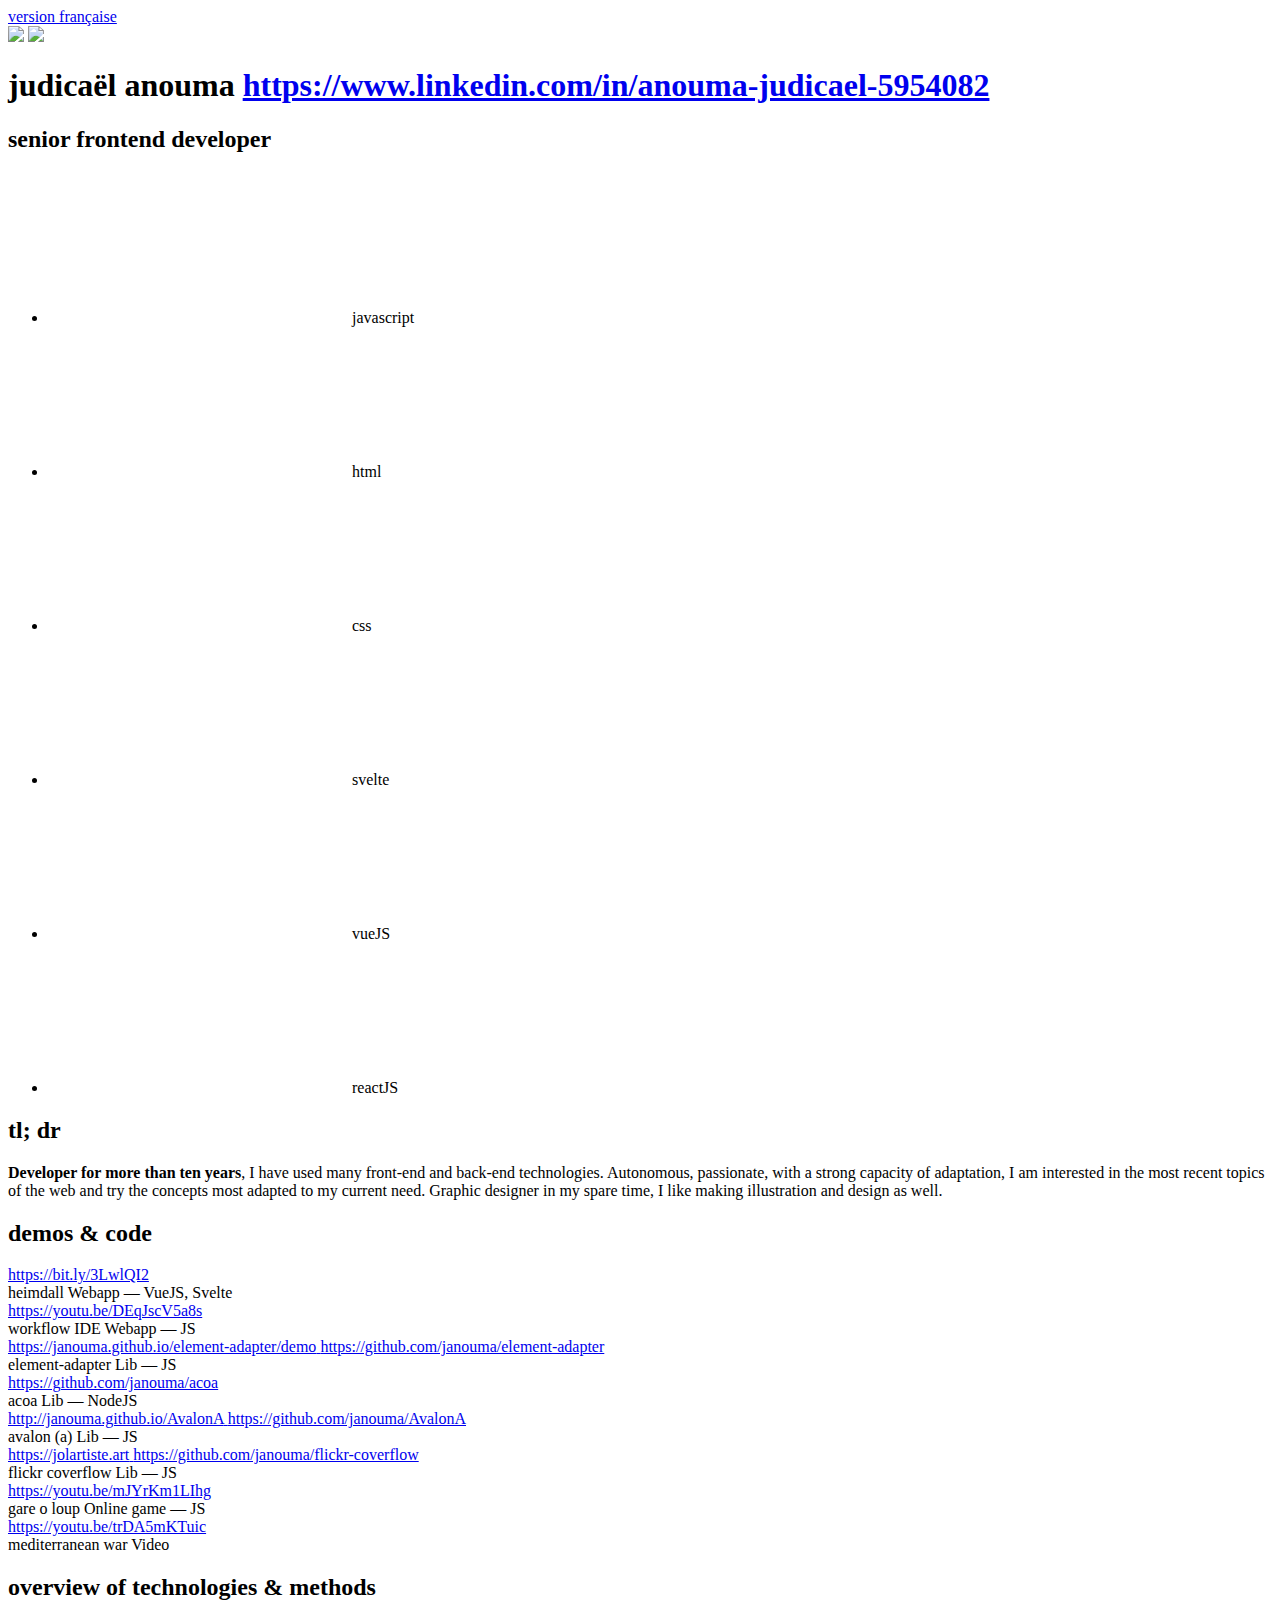
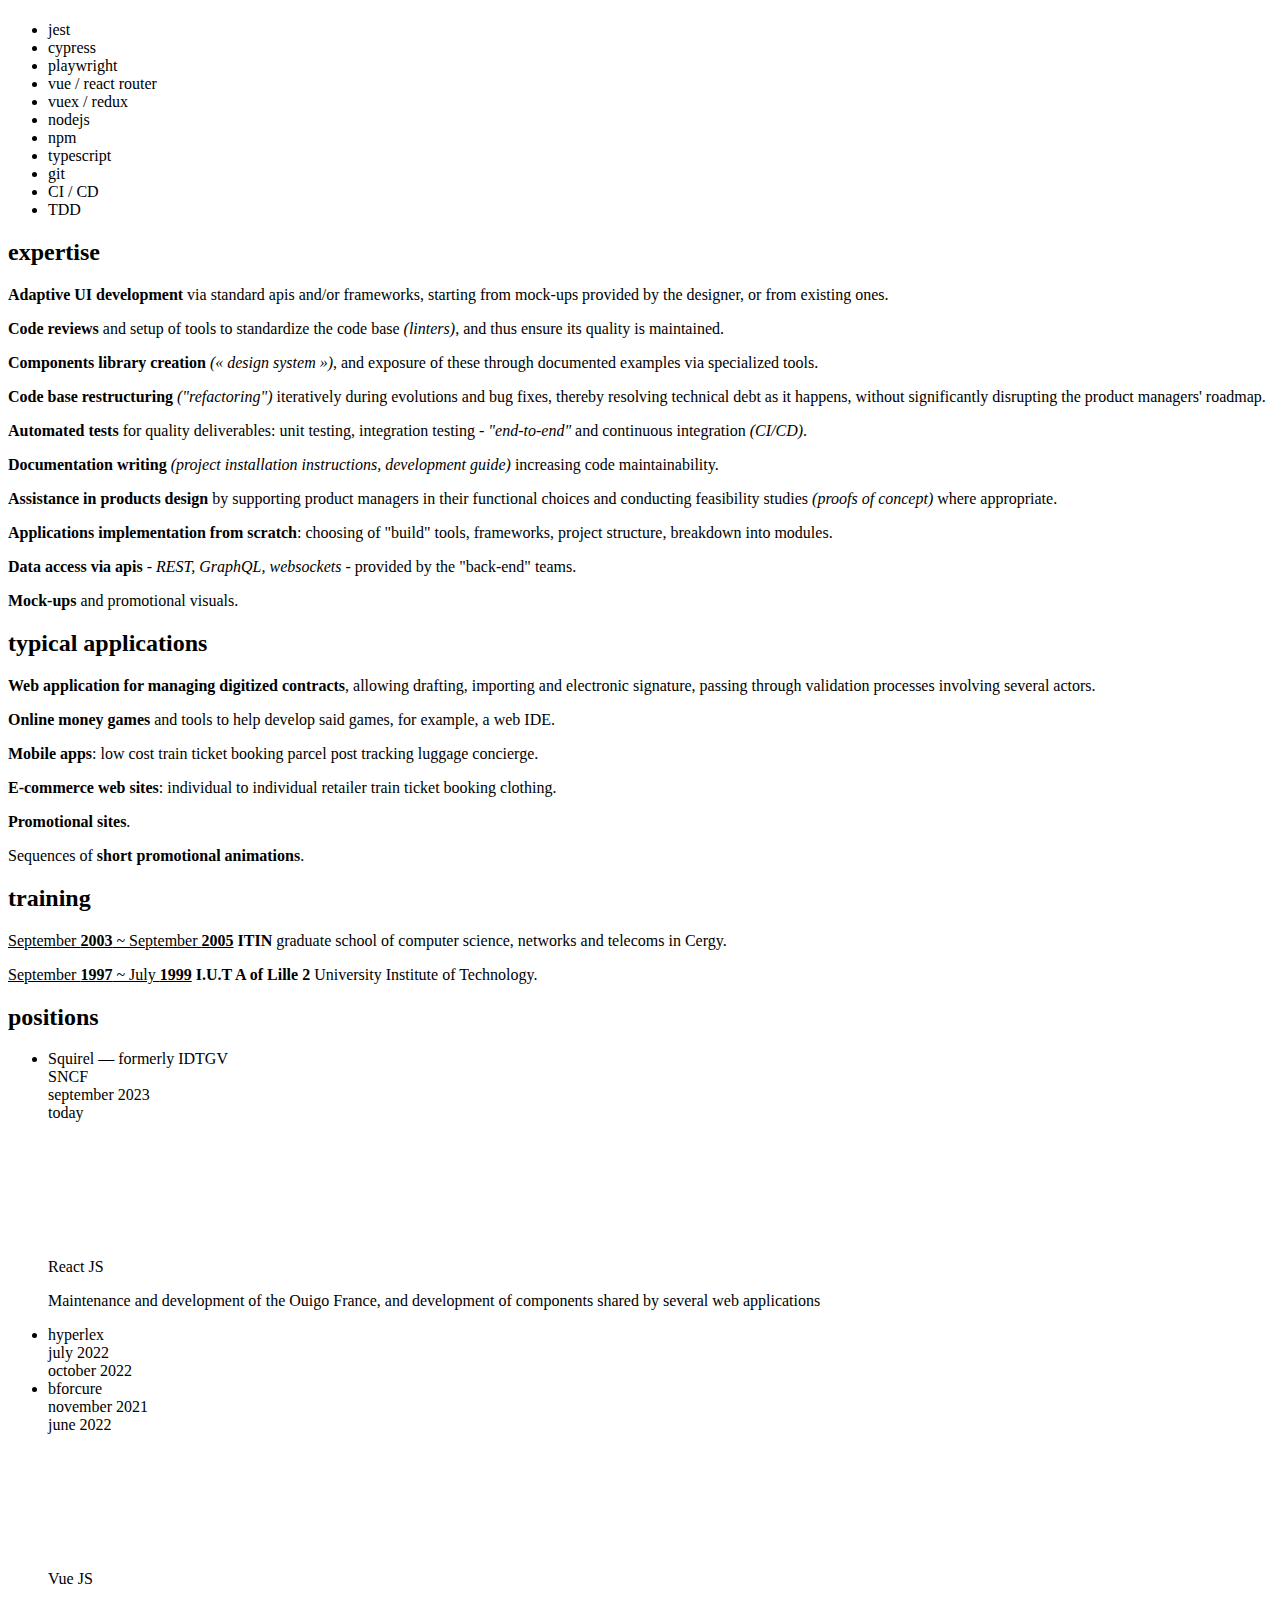
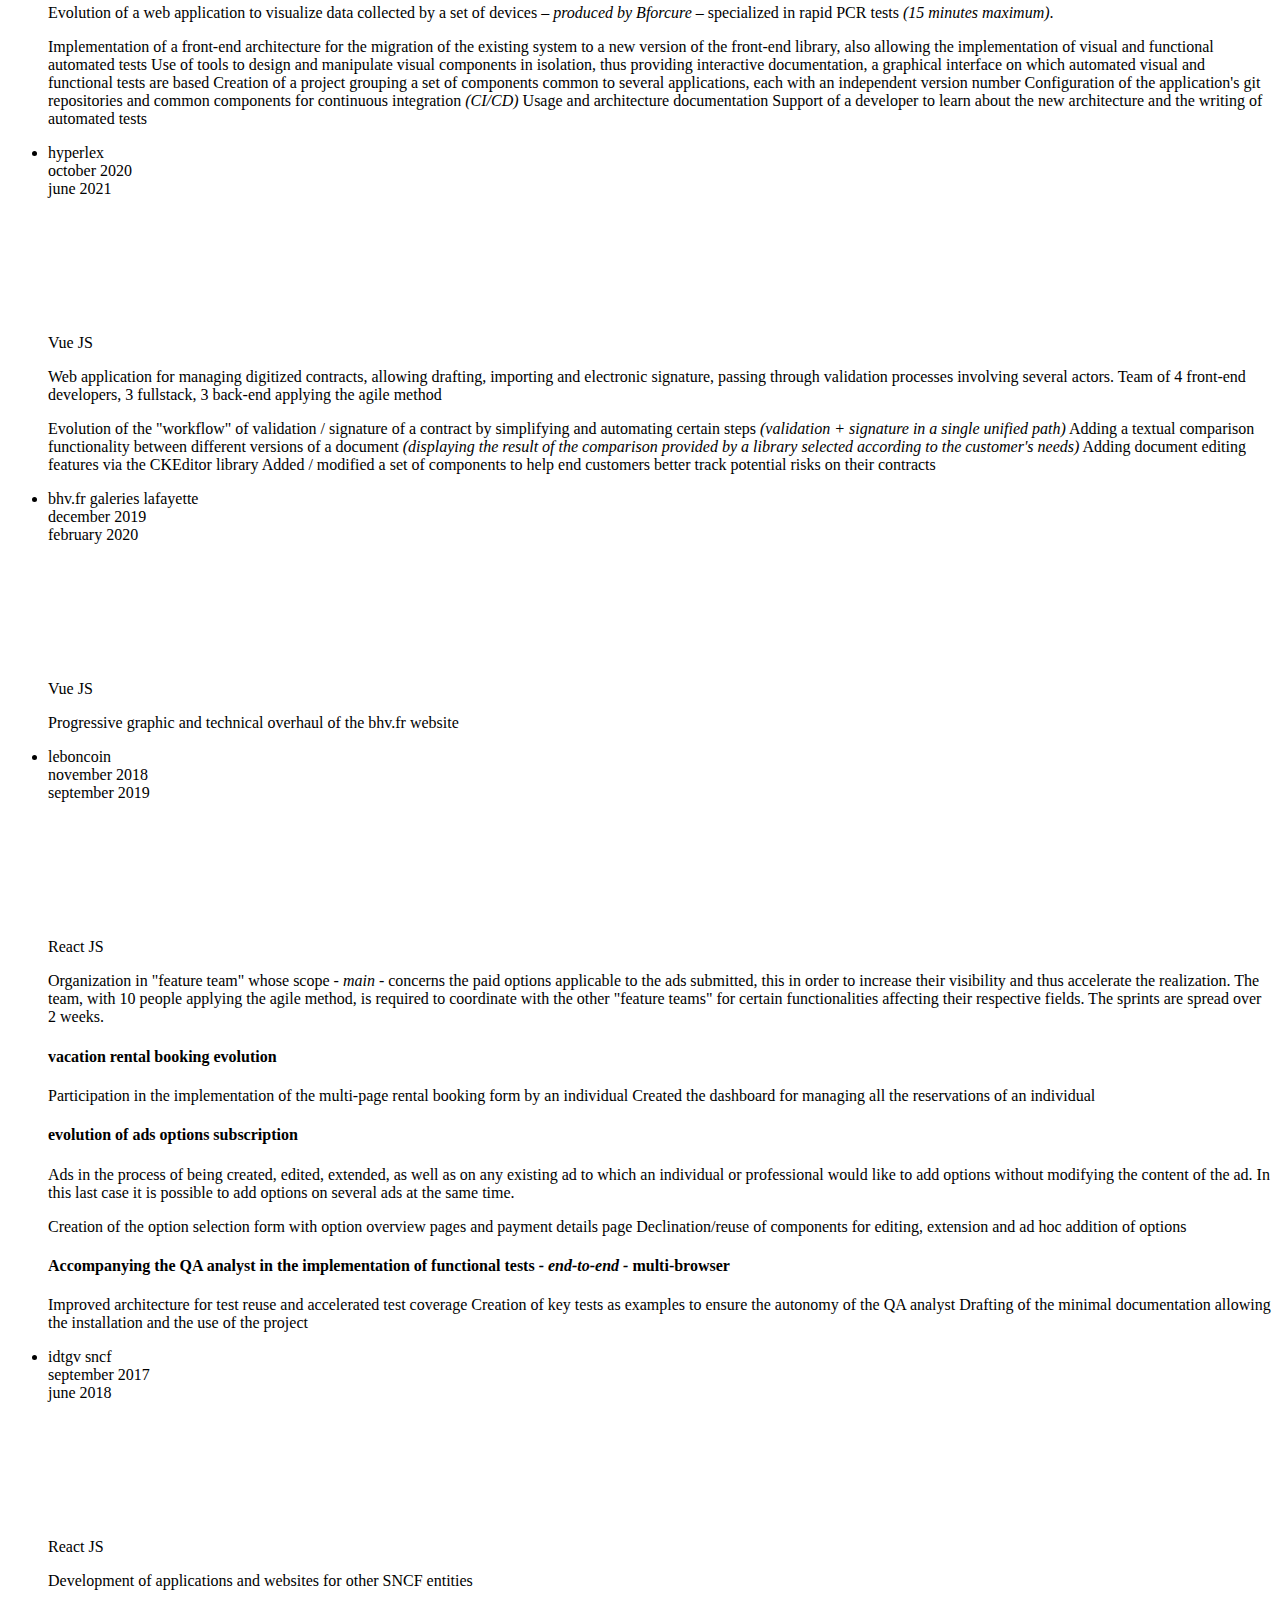
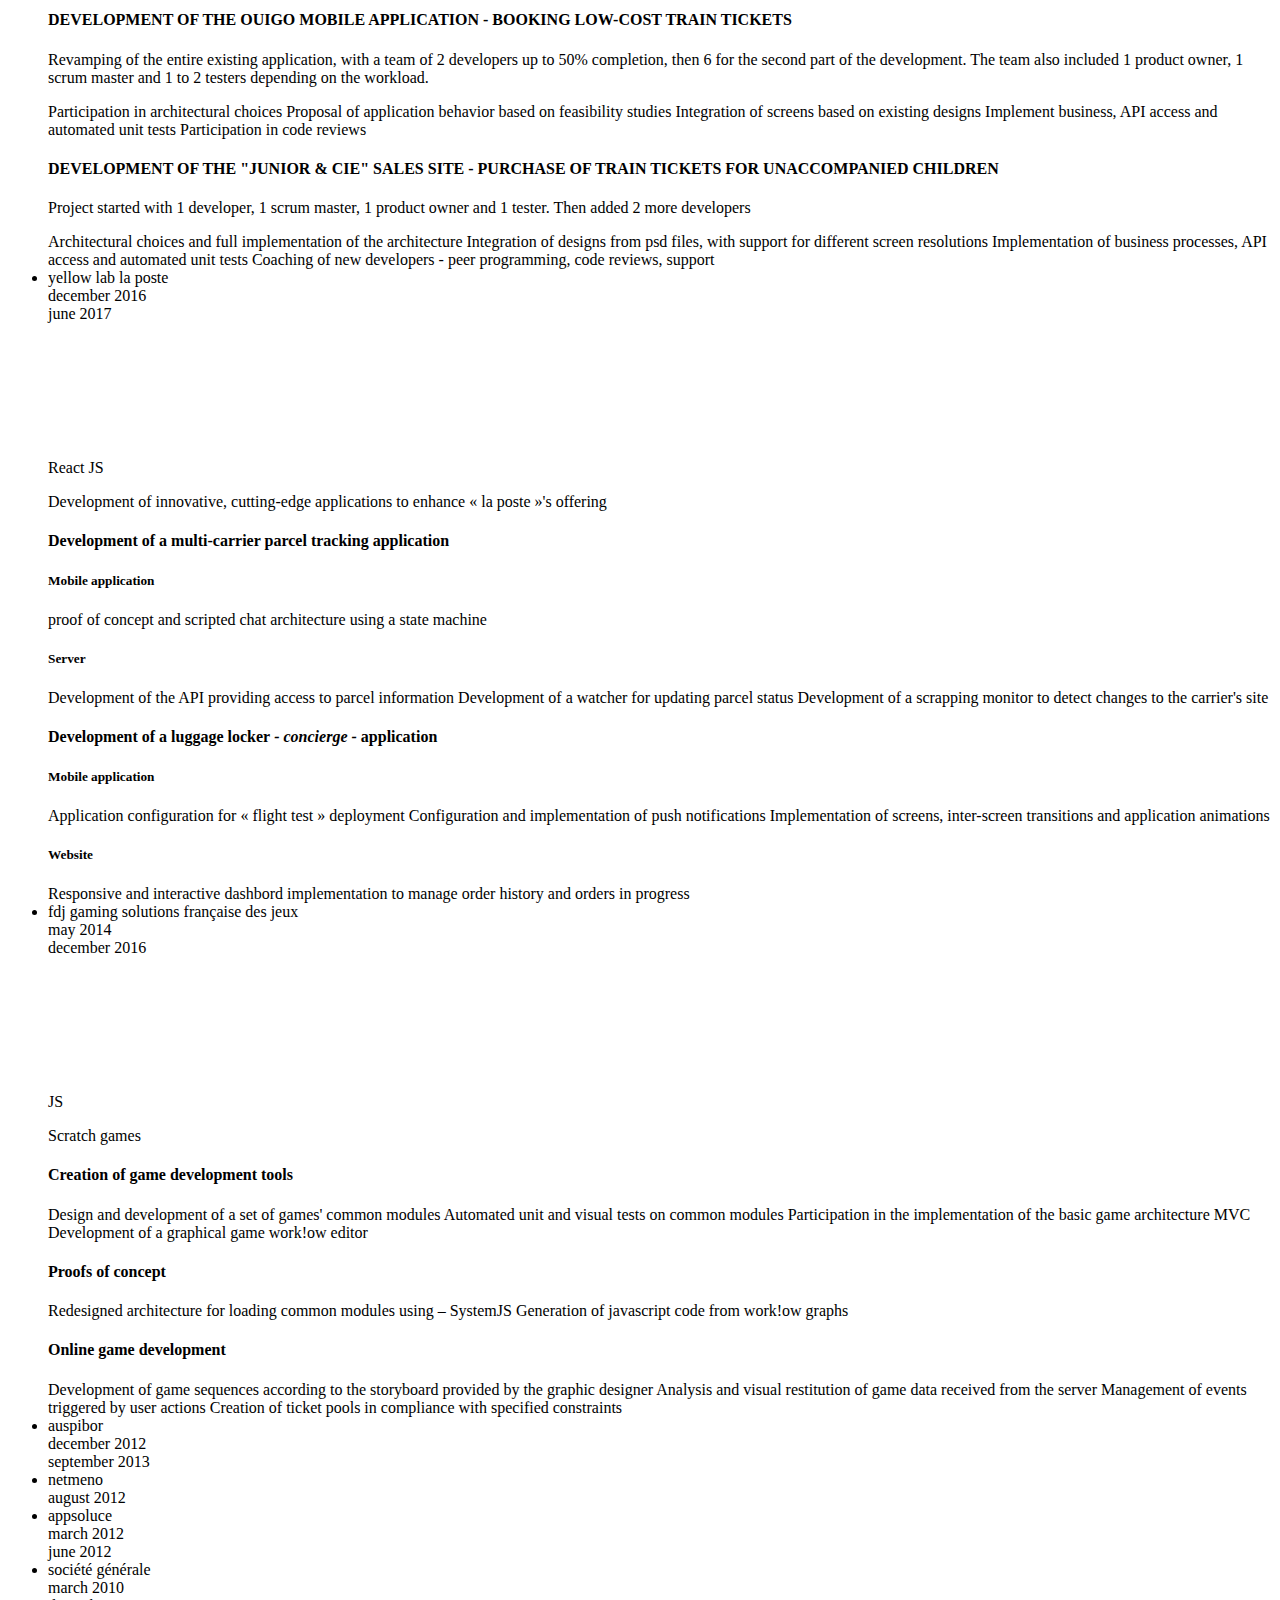
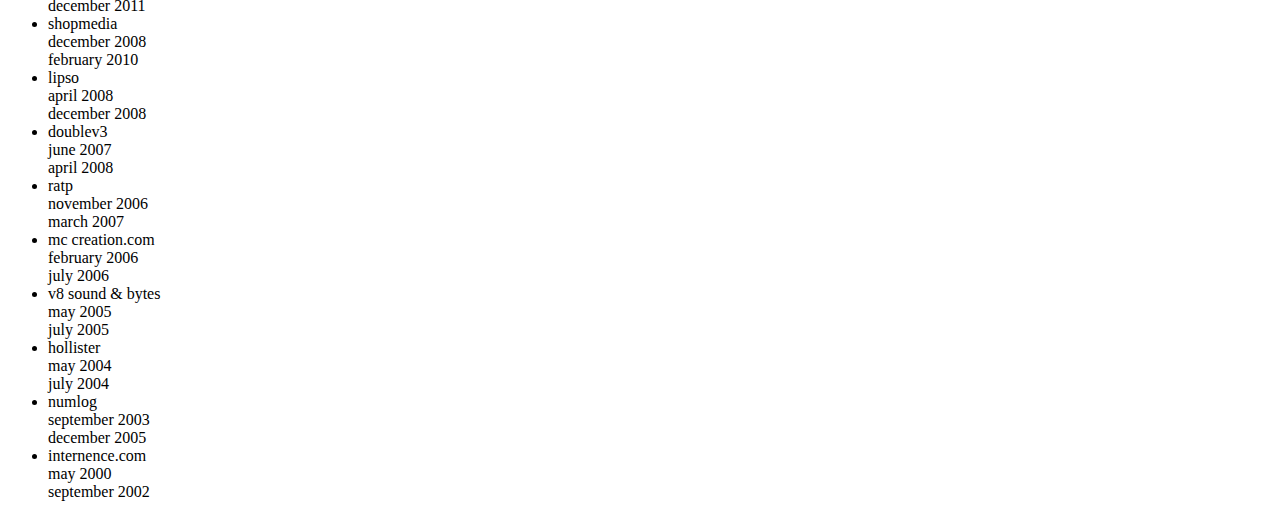
==== commit 5896ccd7: "add references description" ====
--- a/en.html
+++ b/en.html
@@ -118,7 +118,10 @@
                   <span>https://bit.ly/3LwlQI2</span>
                 </a>
 
-                <span class="demo-title">heimdall</span>
+                <div class="demo-title">
+                  <span>heimdall</span>
+                  <span>Webapp — VueJS, Svelte</span>
+                </div>
               </div>
 
               <div class="demo workflow-ide">
@@ -130,7 +133,10 @@
                   <span>https://youtu.be/DEqJscV5a8s</span>
                 </a>
 
-                <span class="demo-title">workflow IDE</span>
+                <div class="demo-title">
+                  <span>workflow IDE</span>
+                  <span>Webapp — JS</span>
+                </div>
               </div>
 
               <div class="demo element-adapter">
@@ -150,7 +156,10 @@
                   <span>https://github.com/janouma/element-adapter</span>
                 </a>
 
-                <span class="demo-title">element-adapter</span>
+                <div class="demo-title">
+                  <span>element-adapter</span>
+                  <span>Lib — JS</span>
+                </div>
               </div>
 
               <div class="demo acoa">
@@ -162,7 +171,10 @@
                   <span>https://github.com/janouma/acoa</span>
                 </a>
 
-                <span class="demo-title">acoa</span>
+                <div class="demo-title">
+                  <span>acoa</span>
+                  <span>Lib — NodeJS</span>
+                </div>
               </div>
             </div>
 
@@ -184,7 +196,10 @@
                   <span>https://github.com/janouma/AvalonA</span>
                 </a>
 
-                <span class="demo-title">avalon (a)</span>
+                <div class="demo-title">
+                  <span>avalon (a)</span>
+                  <span>Lib — JS</span>
+                </div>
               </div>
 
               <div class="demo flickr-coverflow">
@@ -204,7 +219,10 @@
                   <span>https://github.com/janouma/flickr-coverflow</span>
                 </a>
 
-                <span class="demo-title">flickr coverflow</span>
+                <div class="demo-title">
+                  <span>flickr coverflow</span>
+                  <span>Lib — JS</span>
+                </div>
               </div>
 
               <div class="demo gare-o-loup">
@@ -216,7 +234,10 @@
                   <span>https://youtu.be/mJYrKm1LIhg</span>
                 </a>
 
-                <span class="demo-title">gare o loup</span>
+                <div class="demo-title">
+                  <span>gare o loup</span>
+                  <span>Online game — JS</span>
+                </div>
               </div>
 
               <div class="demo mediterranean-war">
@@ -228,7 +249,10 @@
                   <span>https://youtu.be/trDA5mKTuic</span>
                 </a>
 
-                <span class="demo-title">guerre méditérranéenne</span>
+                <div class="demo-title">
+                  <span>mediterranean war</span>
+                  <span>Video</span>
+                </div>
               </div>
             </div>
           </div>
